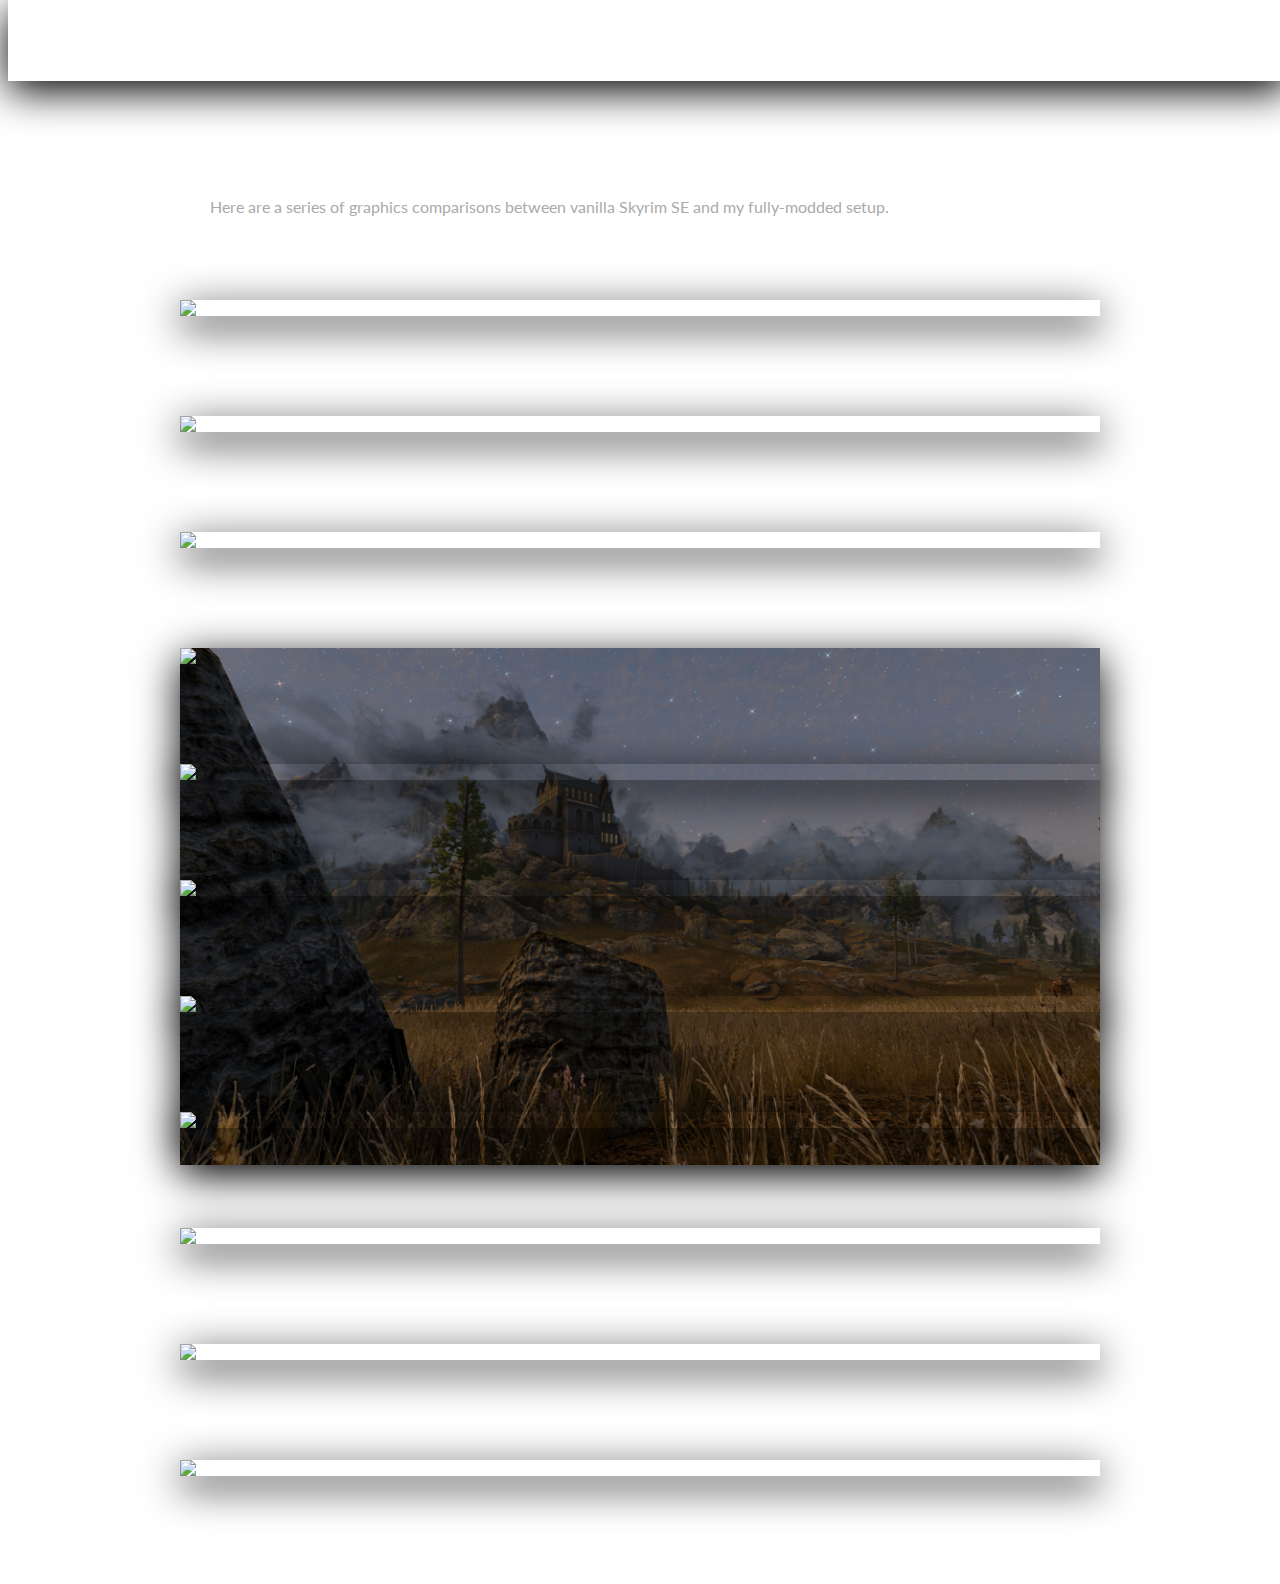
==== comparisons.html @ 58217264 "Added lightgallery plugin and responsiveness" ====
<!DOCTYPE html>
<html lang="en">
<head>

  <!-- Basic Page Needs
  –––––––––––––––––––––––––––––––––––––––––––––––––– -->
  <meta charset="utf-8">
  <title>Laconic Skyrim SE Modding Guide</title>
  <meta name="description" content="">
  <meta name="author" content="">
  <script src="js/image-compare.js"></script>

  <!-- Mobile Specific Metas
  –––––––––––––––––––––––––––––––––––––––––––––––––– -->
  <meta name="viewport" content="width=device-width, initial-scale=1">

  <!-- FONT
  –––––––––––––––––––––––––––––––––––––––––––––––––– -->
  <link href="https://fonts.googleapis.com/css?family=Fondamento|Lato" rel="stylesheet">

  <!-- CSS
  –––––––––––––––––––––––––––––––––––––––––––––––––– -->
  <link rel="stylesheet" href="css/normalize.css">
  <link rel="stylesheet" href="css/style.css">

  <!-- Favicon
  –––––––––––––––––––––––––––––––––––––––––––––––––– -->
  <link rel="icon" type="image/png" href="img/favicon.png">

</head>
<body>

  <!-- Primary Page Layout
  –––––––––––––––––––––––––––––––––––––––––––––––––– -->
  <div class="nav">
    <div class="nav-container">
      <ul>
        <li><a href="comparisons.html">COMPARISONS</a></li>
        <li><a href="index.html">HOME</a></li>
      </ul>
    </div>
  </div>

  <div class="container">

    <div class="row">
      <div class="column">
        <h1>Vanilla Comparisons</h1>
        <p>Here are a series of graphics comparisons between vanilla Skyrim SE and my fully-modded setup.</p>
      </div>
    </div>

    <div class="img-comp-container">
      <div class="img-comp-back">
        <img src="img/m_01.jpg">
      </div>
      <div class="img-comp-overlay">
        <img src="img/v_01.jpg">
      </div>
    </div>

    <div class="img-comp-container">
      <div class="img-comp-back">
        <img src="img/m_02.jpg">
      </div>
      <div class="img-comp-overlay">
        <img src="img/v_02.jpg">
      </div>
    </div>

    <div class="img-comp-container">
      <div class="img-comp-back">
        <img src="img/m_03.jpg">
      </div>
      <div class="img-comp-overlay">
        <img src="img/v_03.jpg">
      </div>
    </div>

    <div class="img-comp-container">
      <div class="img-comp-back">
        <img src="img/m_04.jpg">
      </div>
      <div class="img-comp-overlay">
        <img src="img/v_04.jpg">
      </div>
    </div>

    <div class="img-comp-container">
      <div class="img-comp-back">
        <img src="img/m_05.jpg">
      </div>
      <div class="img-comp-overlay">
        <img src="img/v_05.jpg">
      </div>
    </div>

    <div class="img-comp-container">
      <div class="img-comp-back">
        <img src="img/m_06.jpg">
      </div>
      <div class="img-comp-overlay">
        <img src="img/v_06.jpg">
      </div>
    </div>

    <div class="img-comp-container">
      <div class="img-comp-back">
        <img src="img/m_07.jpg">
      </div>
      <div class="img-comp-overlay">
        <img src="img/v_07.jpg">
      </div>
    </div>

    <div class="img-comp-container">
      <div class="img-comp-back">
        <img src="img/m_08.jpg">
      </div>
      <div class="img-comp-overlay">
        <img src="img/v_08.jpg">
      </div>
    </div>

    <div class="img-comp-container">
      <div class="img-comp-back">
        <img src="img/m_09.jpg">
      </div>
      <div class="img-comp-overlay">
        <img src="img/v_09.jpg">
      </div>
    </div>

    <div class="img-comp-container">
      <div class="img-comp-back">
        <img src="img/m_10.jpg">
      </div>
      <div class="img-comp-overlay">
        <img src="img/v_10.jpg">
      </div>
    </div>

    <div class="img-comp-container">
      <div class="img-comp-back">
        <img src="img/m_12.jpg">
      </div>
      <div class="img-comp-overlay">
        <img src="img/v_12.jpg">
      </div>
    </div>

  </div>

  <script>
    initComparisons();
  </script>

<!-- End Document
  –––––––––––––––––––––––––––––––––––––––––––––––––– -->
</body>
</html>
---- css/style.css ----
* {
  box-sizing: border-box;
}

body {
  background-image: url("../img/dark_leather.png");
}

h1, h2, h3, h4, h5, h6{
  font-family: 'Fondamento', serif;
  color: #fff;
  letter-spacing: .02em;
  margin: 0 0 20px 0;
}

h2 {
  font-size: 32px;
}

p, a {
  font-family: 'Lato', sans-serif;
  font-size: 16px;
  color: #aaa;
  line-height: 1.6em;
  margin: 0 0 20px 0;
  text-decoration: none;
}

a {
  color: #fff;
}

a:hover {
  text-decoration: underline;
}

ul {
  margin: 0;
  padding: 0;
}

.nav {
  width: 100%;
  height: auto;
  top: 0;
  position: fixed;
  background: url(../img/black_scales.png);
  z-index: 10;
  border-bottom: 1px solid #fff;
  box-shadow: 0 10px 40px 0 #000;
}

.nav-container {
  width: 320px;
  margin: 0 auto;
  height: 100%;
}

.nav-container ul {
  display: flex;
  flex-direction: row-reverse;
  list-style-type: none;
  height: 100%;
  padding: 0 30px;
}

.nav-container ul li {
  text-align: center;
  vertical-align: middle;
  height: 80px;
  line-height: 80px;
  margin-left: 30px;
}

.container {
  width: 320px;
  margin: 0 auto;
  position: relative;
  margin-top: 100px;
  display: flex;
  flex-direction: column;
}

.row {
  width: 100%;
  padding: 30px;
  display: flex;
  flex-direction: row;
  margin-bottom: 30px;
}

.column {
  width: 100%;
}

.column img {
  width: 100%;
  margin-bottom: 30px;
}

.sixty {
  width: 60%;
}

.fifty {
  width: 50%;
}

.forty {
  width: 40%;
}

.left-margin {
  margin-left: 40px;
}

.img-comp-container {
  position: relative;
  width: 100%;
  margin-bottom: 100px;
}

.img-comp-back {
  box-shadow: 0 10px 40px 0 #000;
  position: absolute;
}

.img-comp-overlay {
  position: relative;
  overflow: hidden;
}

.img-comp-container img {
  display: block;
  width: 320px;
  vertical-align: middle;
}

.img-comp-slider {
  position: absolute;
  z-index: 9;
  cursor: ew-resize;
  /*set the appearance of the slider:*/
  width: 50px;
  height: 50px;
  background-color: #039BE5;
  opacity: 0.25;
  border-radius: 50%;
  transition: opacity .3s;
}

.img-comp-slider:hover {
  opacity: .75;
}

/* Media Queries
–––––––––––––––––––––––––––––––––––––––––––––––––– */
/*
Note: The best way to structure the use of media queries is to create the queries
near the relevant code. For example, if you wanted to change the styles for buttons
on small devices, paste the mobile query code up in the buttons section and style it
there.
*/

/* Larger than a peanut */
@media (min-width: 268px) {
  .nav {
    position: relative;
  }

  .container {
    margin-top: 40px;
  }

  .container, .nav-container, .img-comp-container img {
    width: 240px;
  }

  .nav-container ul {
    flex-direction: column-reverse;
    margin: 30px 0;
  }

  .nav-container ul li {
    margin-left: 0;
    height: 50px;
    line-height: 50px;
  }

  .row {
    flex-direction: column;
  }

  .forty, .fifty, .sixty {
    width: 100%;
  }

  .left-margin {
    margin-left: 0;
  }

  .bottom-margin {
    margin-bottom: 40px;
  }
}

/* Larger than mobile */
@media (min-width: 400px) {
  .container, .nav-container, .img-comp-container img {
    width: 360px;
  }
}

/* Larger than phablet (also point when grid becomes active) */
@media (min-width: 550px) {
  .container, .nav-container, .img-comp-container img {
    width: 500px;
  }
}

/* Larger than tablet */
@media (min-width: 750px) {
  .nav {
    position: fixed;
  }

  .container, .nav-container, .img-comp-container img {
    width: 700px;
  }

  .container {
    margin-top: 100px;
  }

  .nav-container ul {
    flex-direction: row-reverse;
    margin: 0;
  }

  .nav-container ul li {
    margin-left: 40px;
    height: 80px;
    line-height: 80px;
  }

  .row {
    flex-direction: row;
  }

  .sixty {
    width: 60%;
  }

  .fifty {
    width: 50%;
  }

  .forty {
    width: 40%;
  }

  .left-margin {
    margin-left: 40px;
  }

  .bottom-margin {
    margin-bottom:; 0;
  }
}

/* Larger than desktop */
@media (min-width: 1000px) {
  .container, .nav-container, .img-comp-container img {
    width: 920px;
  }
}

/* Larger than Desktop HD */
@media (min-width: 1360px) {  
  .container, .nav-container, .img-comp-container img {
    width: 1280px;
  }
}
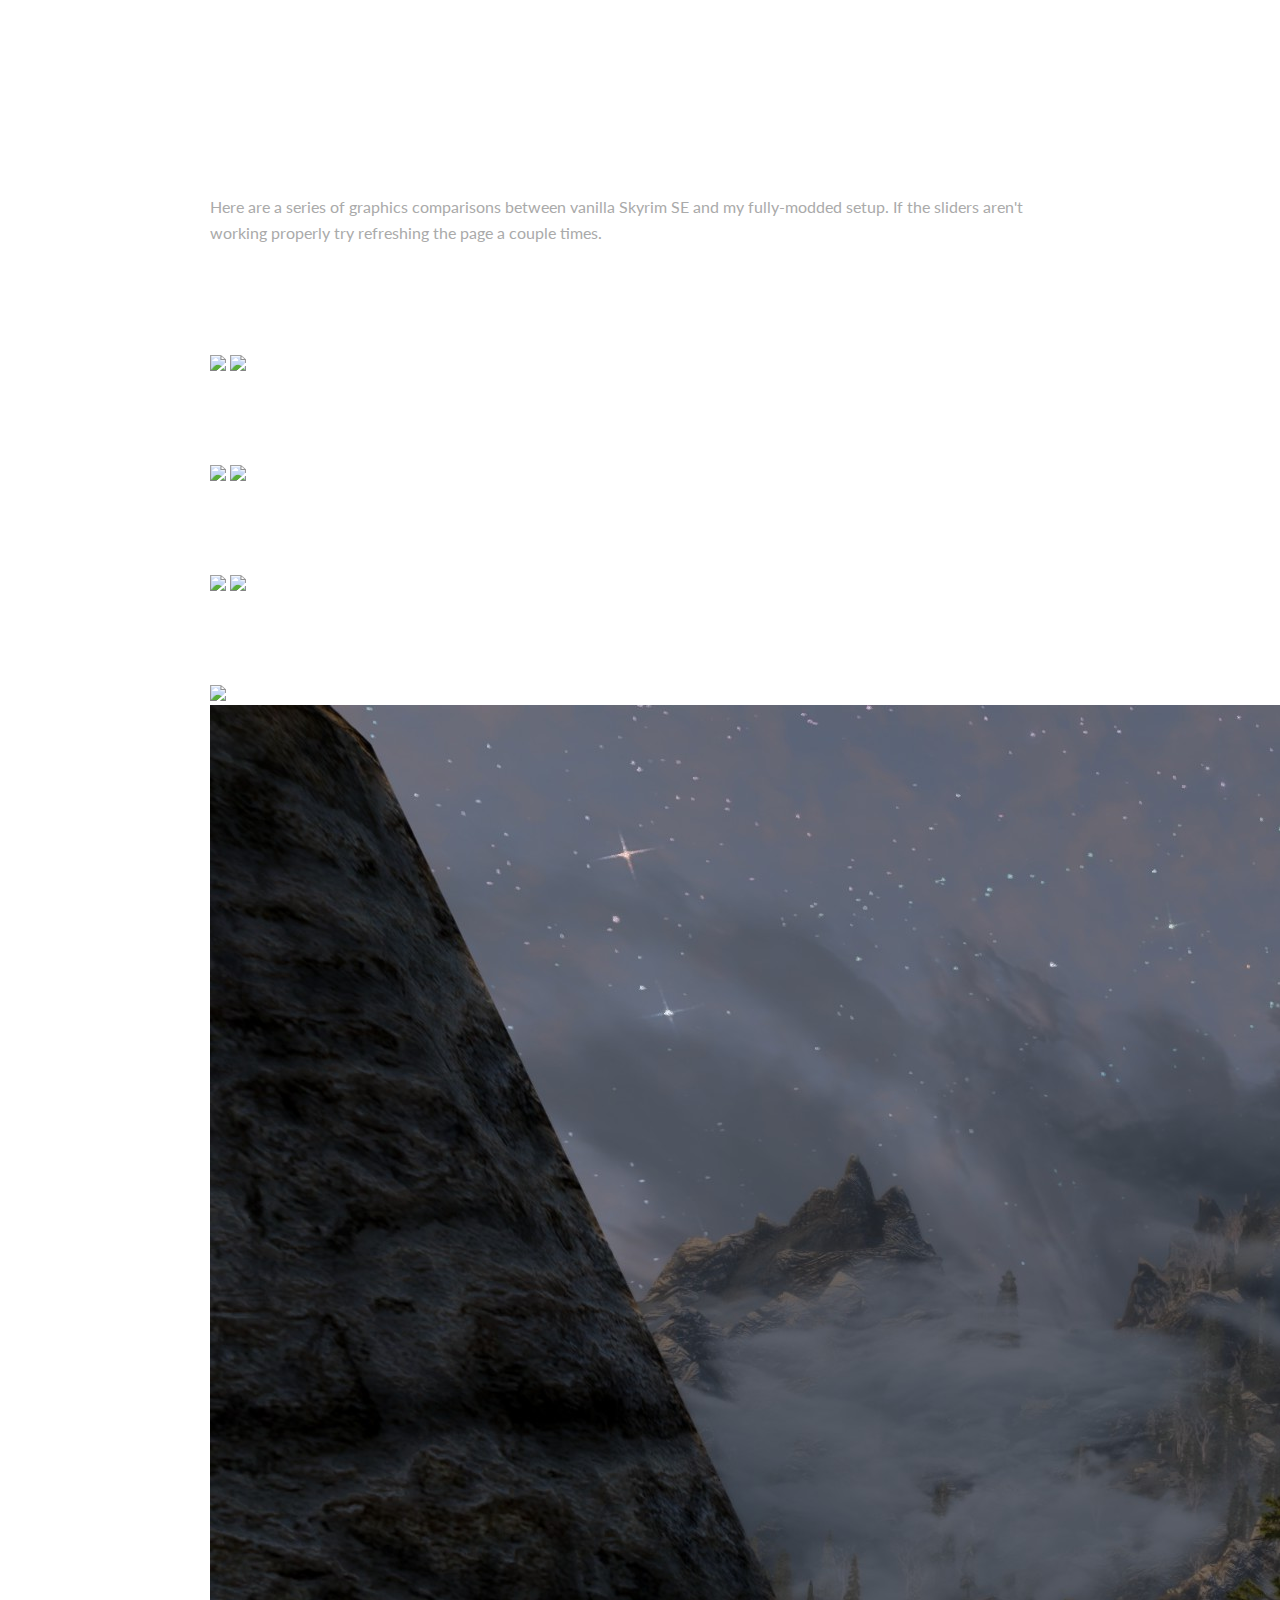
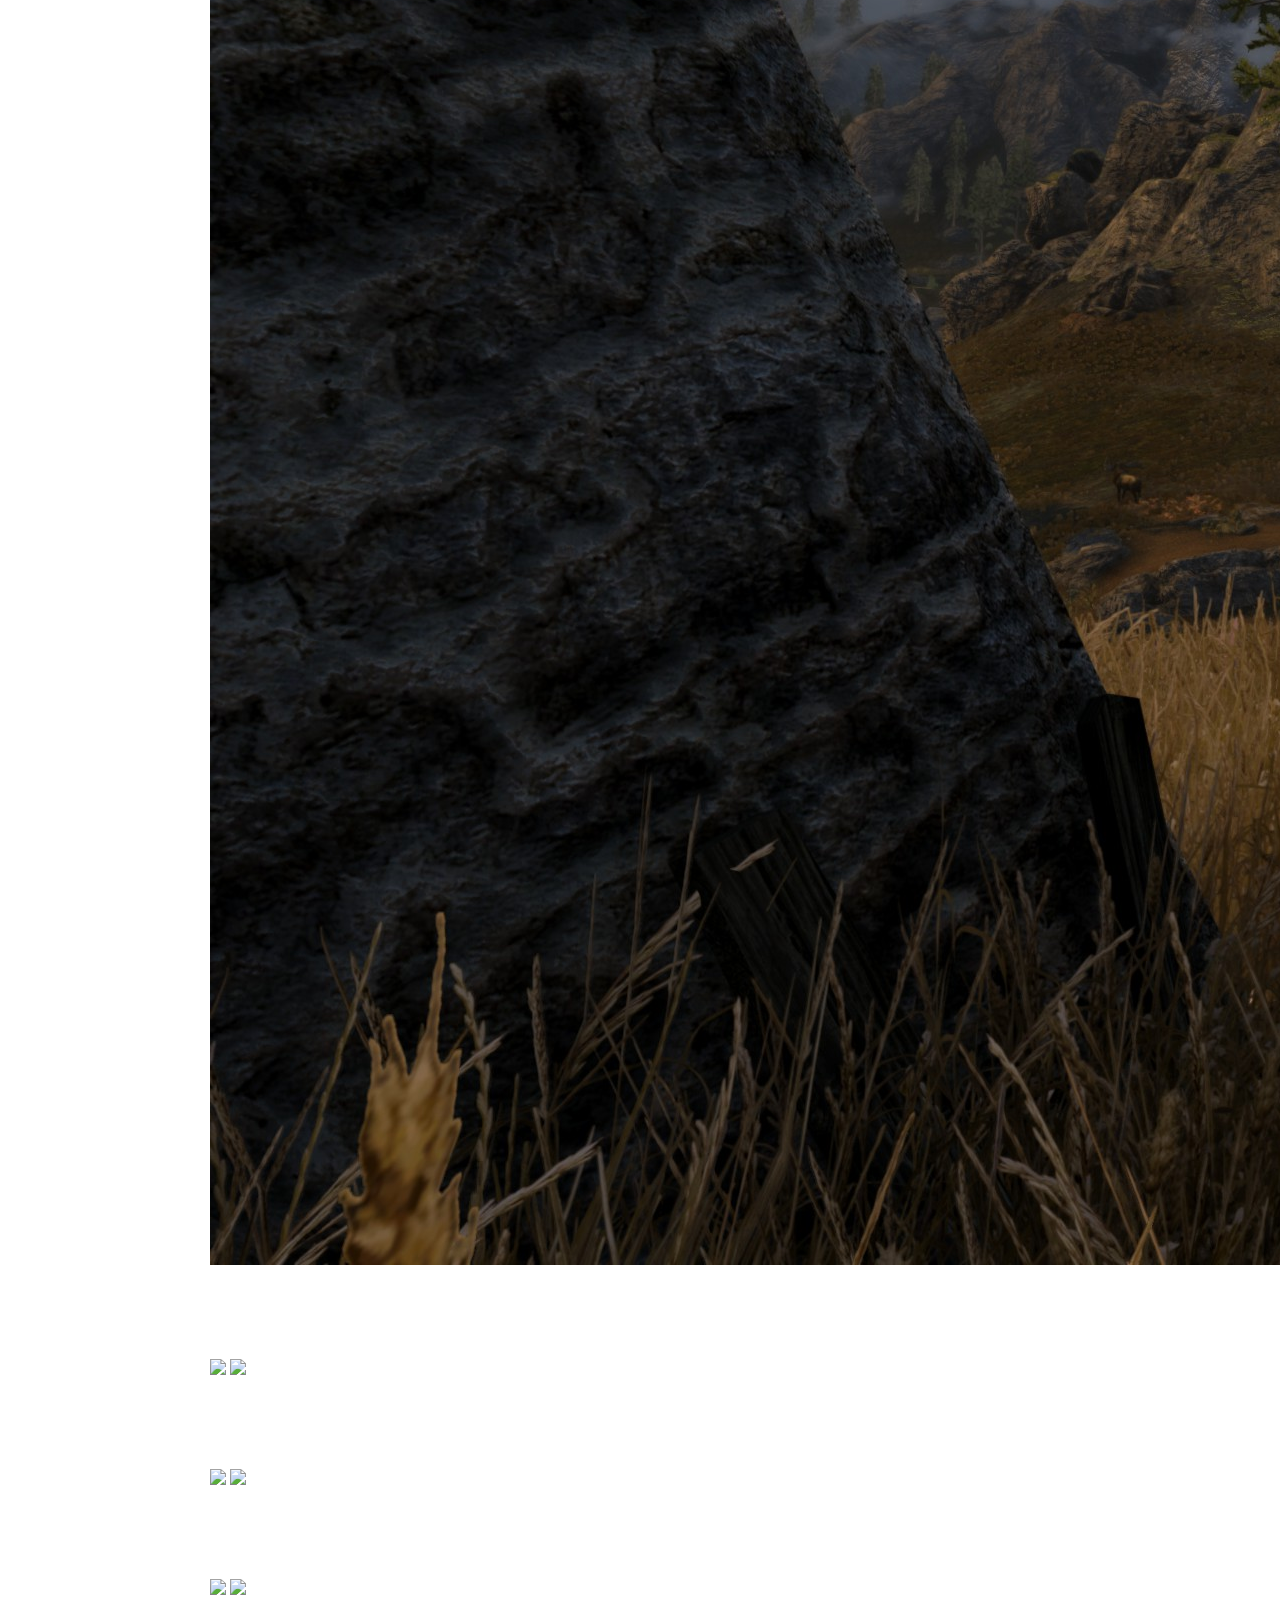
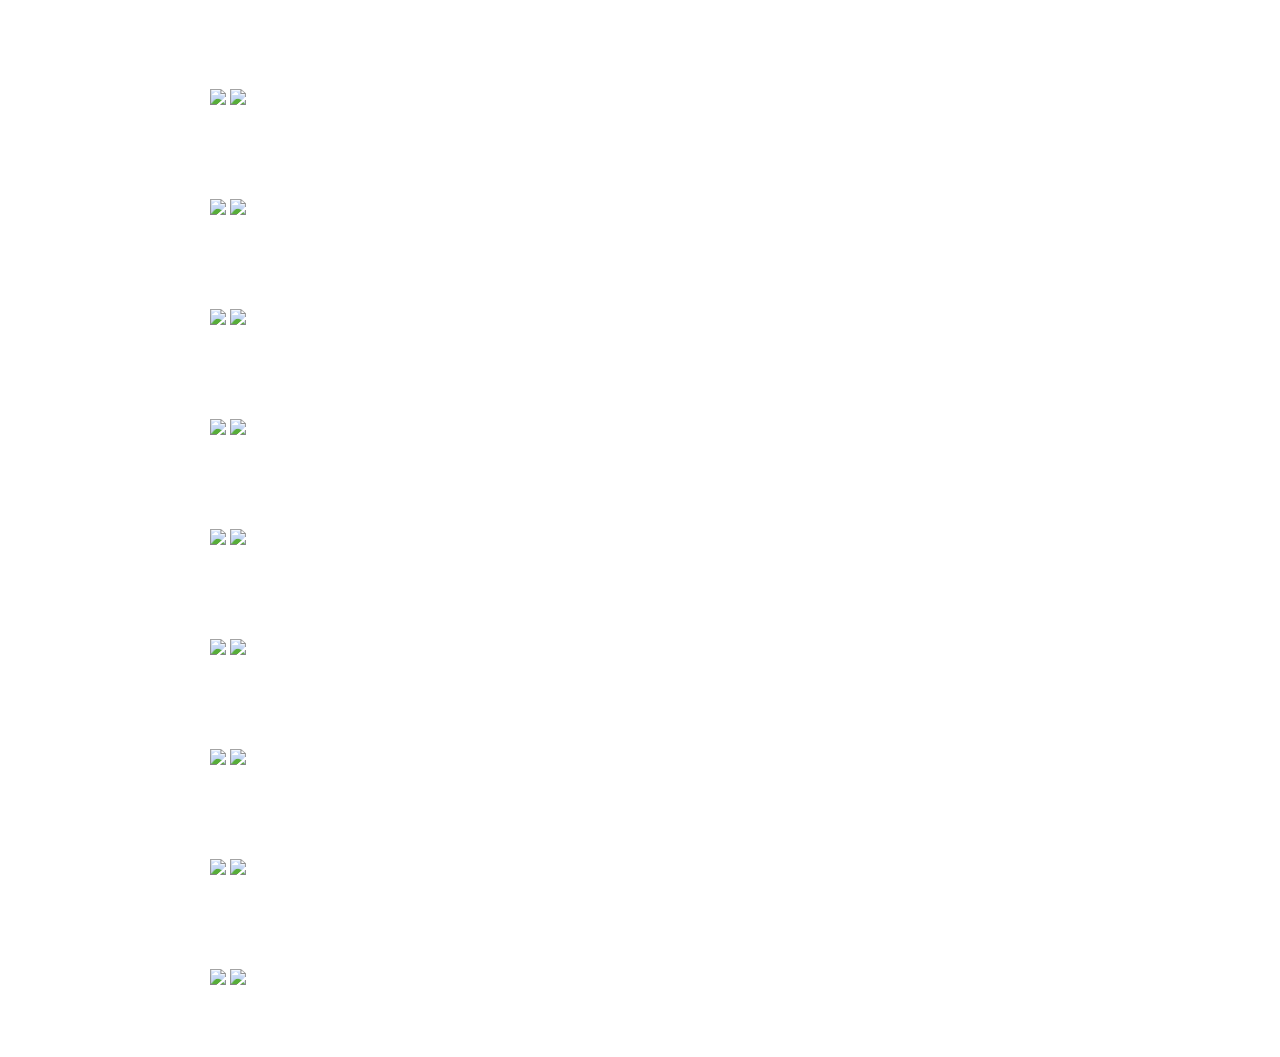
==== commit 7b38263e: "Set up html-include to work on both pages" ====
--- a/comparisons.html
+++ b/comparisons.html
@@ -8,7 +8,6 @@
   <title>Laconic Skyrim SE Modding Guide</title>
   <meta name="description" content="">
   <meta name="author" content="">
-  <script src="js/image-compare.js"></script>
 
   <!-- Mobile Specific Metas
   –––––––––––––––––––––––––––––––––––––––––––––––––– -->
@@ -16,12 +15,19 @@
 
   <!-- FONT
   –––––––––––––––––––––––––––––––––––––––––––––––––– -->
-  <link href="https://fonts.googleapis.com/css?family=Fondamento|Lato" rel="stylesheet">
+  <link href="https://fonts.googleapis.com/css?family=Fondamento|Lato:400,900|Lora" rel="stylesheet">
 
   <!-- CSS
   –––––––––––––––––––––––––––––––––––––––––––––––––– -->
-  <link rel="stylesheet" href="css/normalize.css">
-  <link rel="stylesheet" href="css/style.css">
+  <link rel="stylesheet" href="css/normalize.css" type="text/css" />
+  <link rel="stylesheet" href="css/style.css" type="text/css" />
+  <link rel="stylesheet" href="css/lightgallery.css" type="text/css" /> 
+  <link rel="stylesheet" href="css/cocoen.min.css" type="text/css" />
+
+  <!-- JS
+  –––––––––––––––––––––––––––––––––––––––––––––––––– -->
+  <script src="js/image-compare.js"></script>
+  <script src="js/include.js"></script>
 
   <!-- Favicon
   –––––––––––––––––––––––––––––––––––––––––––––––––– -->
@@ -32,6 +38,8 @@
 
   <!-- Primary Page Layout
   –––––––––––––––––––––––––––––––––––––––––––––––––– -->
+  <div w3-include-html="nav.html"></div>
+  <!--
   <div class="nav">
     <div class="nav-container">
       <ul>
@@ -39,120 +47,142 @@
         <li><a href="index.html">HOME</a></li>
       </ul>
     </div>
-  </div>
+  </div>-->
 
   <div class="container">
 
     <div class="row">
       <div class="column">
         <h1>Vanilla Comparisons</h1>
-        <p>Here are a series of graphics comparisons between vanilla Skyrim SE and my fully-modded setup.</p>
+        <p>Here are a series of graphics comparisons between vanilla Skyrim SE and my fully-modded setup. If the sliders aren't working properly try refreshing the page a couple times.</p>
       </div>
     </div>
 
-    <div class="img-comp-container">
-      <div class="img-comp-back">
+    <div class="row img-comp">
+      <div class="cocoen">
+        <img src="img/v_01.jpg">
         <img src="img/m_01.jpg">
-      </div>
-      <div class="img-comp-overlay">
-        <img src="img/v_01.jpg">
       </div>
     </div>
 
-    <div class="img-comp-container">
-      <div class="img-comp-back">
+    <div class="row img-comp">
+      <div class="cocoen">
+        <img src="img/v_02.jpg">
         <img src="img/m_02.jpg">
-      </div>
-      <div class="img-comp-overlay">
-        <img src="img/v_02.jpg">
       </div>
     </div>
 
-    <div class="img-comp-container">
-      <div class="img-comp-back">
+    <div class="row img-comp">
+      <div class="cocoen">
+        <img src="img/v_03.jpg">
         <img src="img/m_03.jpg">
-      </div>
-      <div class="img-comp-overlay">
-        <img src="img/v_03.jpg">
       </div>
     </div>
 
-    <div class="img-comp-container">
-      <div class="img-comp-back">
+    <div class="row img-comp">
+      <div class="cocoen">
+        <img src="img/v_04.jpg">
         <img src="img/m_04.jpg">
-      </div>
-      <div class="img-comp-overlay">
-        <img src="img/v_04.jpg">
       </div>
     </div>
 
-    <div class="img-comp-container">
-      <div class="img-comp-back">
+    <div class="row img-comp">
+      <div class="cocoen">
+        <img src="img/v_05.jpg">
         <img src="img/m_05.jpg">
-      </div>
-      <div class="img-comp-overlay">
-        <img src="img/v_05.jpg">
       </div>
     </div>
 
-    <div class="img-comp-container">
-      <div class="img-comp-back">
+    <div class="row img-comp">
+      <div class="cocoen">
+        <img src="img/v_06.jpg">
         <img src="img/m_06.jpg">
-      </div>
-      <div class="img-comp-overlay">
-        <img src="img/v_06.jpg">
       </div>
     </div>
 
-    <div class="img-comp-container">
-      <div class="img-comp-back">
+    <div class="row img-comp">
+      <div class="cocoen">
+        <img src="img/v_07.jpg">
         <img src="img/m_07.jpg">
-      </div>
-      <div class="img-comp-overlay">
-        <img src="img/v_07.jpg">
       </div>
     </div>
 
-    <div class="img-comp-container">
-      <div class="img-comp-back">
+    <div class="row img-comp">
+      <div class="cocoen">
+        <img src="img/v_08.jpg">
         <img src="img/m_08.jpg">
-      </div>
-      <div class="img-comp-overlay">
-        <img src="img/v_08.jpg">
       </div>
     </div>
 
-    <div class="img-comp-container">
-      <div class="img-comp-back">
+    <div class="row img-comp">
+      <div class="cocoen">
+        <img src="img/v_09.jpg">
         <img src="img/m_09.jpg">
-      </div>
-      <div class="img-comp-overlay">
-        <img src="img/v_09.jpg">
       </div>
     </div>
 
-    <div class="img-comp-container">
-      <div class="img-comp-back">
+    <div class="row img-comp">
+      <div class="cocoen">
+        <img src="img/v_10.jpg">
         <img src="img/m_10.jpg">
-      </div>
-      <div class="img-comp-overlay">
-        <img src="img/v_10.jpg">
       </div>
     </div>
 
-    <div class="img-comp-container">
-      <div class="img-comp-back">
+    <div class="row img-comp">
+      <div class="cocoen">
+        <img src="img/v_11.jpg">
+        <img src="img/m_11.jpg">
+      </div>
+    </div>
+
+    <div class="row img-comp">
+      <div class="cocoen">
+        <img src="img/v_12.jpg">
         <img src="img/m_12.jpg">
       </div>
-      <div class="img-comp-overlay">
-        <img src="img/v_12.jpg">
+    </div>
+
+    <div class="row img-comp">
+      <div class="cocoen">
+        <img src="img/v_13.jpg">
+        <img src="img/m_13.jpg">
+      </div>
+    </div>
+
+    <div class="row img-comp">
+      <div class="cocoen">
+        <img src="img/v_14.jpg">
+        <img src="img/m_14.jpg">
+      </div>
+    </div>
+
+    <div class="row img-comp">
+      <div class="cocoen">
+        <img src="img/v_15.jpg">
+        <img src="img/m_15.jpg">
+      </div>
+    </div>
+
+    <div class="row img-comp">
+      <div class="cocoen">
+        <img src="img/v_16.jpg">
+        <img src="img/m_16.jpg">
       </div>
     </div>
 
   </div>
 
+  <script src="js/cocoen.min.js"></script>
   <script>
-    initComparisons();
+    window.addEventListener("load", function(){
+      document.querySelectorAll('.cocoen').forEach(function(element){
+        new Cocoen(element);
+      });
+    });
+  </script>
+
+  <script>
+    includeHTML();
   </script>
 
 <!-- End Document
--- a/css/lightgallery.css
+++ b/css/lightgallery.css
@@ -0,0 +1,978 @@
+@font-face {
+  font-family: 'lg';
+  src: url("../fonts/lg.eot?n1z373");
+  src: url("../fonts/lg.eot?#iefixn1z373") format("embedded-opentype"), url("../fonts/lg.woff?n1z373") format("woff"), url("../fonts/lg.ttf?n1z373") format("truetype"), url("../fonts/lg.svg?n1z373#lg") format("svg");
+  font-weight: normal;
+  font-style: normal;
+}
+.lg-icon {
+  font-family: 'lg';
+  speak: none;
+  font-style: normal;
+  font-weight: normal;
+  font-variant: normal;
+  text-transform: none;
+  line-height: 1;
+  /* Better Font Rendering =========== */
+  -webkit-font-smoothing: antialiased;
+  -moz-osx-font-smoothing: grayscale;
+}
+
+.lg-actions .lg-next, .lg-actions .lg-prev {
+  background-color: rgba(0, 0, 0, 0.45);
+  border-radius: 2px;
+  color: #999;
+  cursor: pointer;
+  display: block;
+  font-size: 22px;
+  margin-top: -10px;
+  padding: 8px 10px 9px;
+  position: absolute;
+  top: 50%;
+  z-index: 1080;
+}
+.lg-actions .lg-next.disabled, .lg-actions .lg-prev.disabled {
+  pointer-events: none;
+  opacity: 0.5;
+}
+.lg-actions .lg-next:hover, .lg-actions .lg-prev:hover {
+  color: #FFF;
+}
+.lg-actions .lg-next {
+  right: 20px;
+}
+.lg-actions .lg-next:before {
+  content: "\e095";
+}
+.lg-actions .lg-prev {
+  left: 20px;
+}
+.lg-actions .lg-prev:after {
+  content: "\e094";
+}
+
+@-webkit-keyframes lg-right-end {
+  0% {
+    left: 0;
+  }
+  50% {
+    left: -30px;
+  }
+  100% {
+    left: 0;
+  }
+}
+@-moz-keyframes lg-right-end {
+  0% {
+    left: 0;
+  }
+  50% {
+    left: -30px;
+  }
+  100% {
+    left: 0;
+  }
+}
+@-ms-keyframes lg-right-end {
+  0% {
+    left: 0;
+  }
+  50% {
+    left: -30px;
+  }
+  100% {
+    left: 0;
+  }
+}
+@keyframes lg-right-end {
+  0% {
+    left: 0;
+  }
+  50% {
+    left: -30px;
+  }
+  100% {
+    left: 0;
+  }
+}
+@-webkit-keyframes lg-left-end {
+  0% {
+    left: 0;
+  }
+  50% {
+    left: 30px;
+  }
+  100% {
+    left: 0;
+  }
+}
+@-moz-keyframes lg-left-end {
+  0% {
+    left: 0;
+  }
+  50% {
+    left: 30px;
+  }
+  100% {
+    left: 0;
+  }
+}
+@-ms-keyframes lg-left-end {
+  0% {
+    left: 0;
+  }
+  50% {
+    left: 30px;
+  }
+  100% {
+    left: 0;
+  }
+}
+@keyframes lg-left-end {
+  0% {
+    left: 0;
+  }
+  50% {
+    left: 30px;
+  }
+  100% {
+    left: 0;
+  }
+}
+.lg-outer.lg-right-end .lg-object {
+  -webkit-animation: lg-right-end 0.3s;
+  -o-animation: lg-right-end 0.3s;
+  animation: lg-right-end 0.3s;
+  position: relative;
+}
+.lg-outer.lg-left-end .lg-object {
+  -webkit-animation: lg-left-end 0.3s;
+  -o-animation: lg-left-end 0.3s;
+  animation: lg-left-end 0.3s;
+  position: relative;
+}
+
+.lg-toolbar {
+  z-index: 1082;
+  left: 0;
+  position: absolute;
+  top: 0;
+  width: 100%;
+  background-color: rgba(0, 0, 0, 0.45);
+}
+.lg-toolbar .lg-icon {
+  color: #999;
+  cursor: pointer;
+  float: right;
+  font-size: 24px;
+  height: 47px;
+  line-height: 27px;
+  padding: 10px 0;
+  text-align: center;
+  width: 50px;
+  text-decoration: none !important;
+  outline: medium none;
+  -webkit-transition: color 0.2s linear;
+  -o-transition: color 0.2s linear;
+  transition: color 0.2s linear;
+}
+.lg-toolbar .lg-icon:hover {
+  color: #FFF;
+}
+.lg-toolbar .lg-close:after {
+  content: "\e070";
+}
+.lg-toolbar .lg-download:after {
+  content: "\e0f2";
+}
+
+.lg-sub-html {
+  background-color: rgba(0, 0, 0, 0.45);
+  bottom: 0;
+  color: #EEE;
+  font-size: 16px;
+  left: 0;
+  padding: 10px 40px;
+  position: fixed;
+  right: 0;
+  text-align: center;
+  z-index: 1080;
+}
+.lg-sub-html h4 {
+  margin: 0;
+  font-size: 13px;
+  font-weight: bold;
+}
+.lg-sub-html p {
+  font-size: 12px;
+  margin: 5px 0 0;
+}
+
+#lg-counter {
+  color: #999;
+  display: inline-block;
+  font-size: 16px;
+  padding-left: 20px;
+  padding-top: 12px;
+  vertical-align: middle;
+}
+
+.lg-toolbar, .lg-prev, .lg-next {
+  opacity: 1;
+  -webkit-transition: -webkit-transform 0.35s cubic-bezier(0, 0, 0.25, 1) 0s, opacity 0.35s cubic-bezier(0, 0, 0.25, 1) 0s, color 0.2s linear;
+  -moz-transition: -moz-transform 0.35s cubic-bezier(0, 0, 0.25, 1) 0s, opacity 0.35s cubic-bezier(0, 0, 0.25, 1) 0s, color 0.2s linear;
+  -o-transition: -o-transform 0.35s cubic-bezier(0, 0, 0.25, 1) 0s, opacity 0.35s cubic-bezier(0, 0, 0.25, 1) 0s, color 0.2s linear;
+  transition: transform 0.35s cubic-bezier(0, 0, 0.25, 1) 0s, opacity 0.35s cubic-bezier(0, 0, 0.25, 1) 0s, color 0.2s linear;
+}
+
+.lg-hide-items .lg-prev {
+  opacity: 0;
+  -webkit-transform: translate3d(-10px, 0, 0);
+  transform: translate3d(-10px, 0, 0);
+}
+.lg-hide-items .lg-next {
+  opacity: 0;
+  -webkit-transform: translate3d(10px, 0, 0);
+  transform: translate3d(10px, 0, 0);
+}
+.lg-hide-items .lg-toolbar {
+  opacity: 0;
+  -webkit-transform: translate3d(0, -10px, 0);
+  transform: translate3d(0, -10px, 0);
+}
+
+body:not(.lg-from-hash) .lg-outer.lg-start-zoom .lg-object {
+  -webkit-transform: scale3d(0.5, 0.5, 0.5);
+  transform: scale3d(0.5, 0.5, 0.5);
+  opacity: 0;
+  -webkit-transition: -webkit-transform 250ms cubic-bezier(0, 0, 0.25, 1) 0s, opacity 250ms cubic-bezier(0, 0, 0.25, 1) !important;
+  -moz-transition: -moz-transform 250ms cubic-bezier(0, 0, 0.25, 1) 0s, opacity 250ms cubic-bezier(0, 0, 0.25, 1) !important;
+  -o-transition: -o-transform 250ms cubic-bezier(0, 0, 0.25, 1) 0s, opacity 250ms cubic-bezier(0, 0, 0.25, 1) !important;
+  transition: transform 250ms cubic-bezier(0, 0, 0.25, 1) 0s, opacity 250ms cubic-bezier(0, 0, 0.25, 1) !important;
+  -webkit-transform-origin: 50% 50%;
+  -moz-transform-origin: 50% 50%;
+  -ms-transform-origin: 50% 50%;
+  transform-origin: 50% 50%;
+}
+body:not(.lg-from-hash) .lg-outer.lg-start-zoom .lg-item.lg-complete .lg-object {
+  -webkit-transform: scale3d(1, 1, 1);
+  transform: scale3d(1, 1, 1);
+  opacity: 1;
+}
+
+.lg-outer .lg-thumb-outer {
+  background-color: #0D0A0A;
+  bottom: 0;
+  position: absolute;
+  width: 100%;
+  z-index: 1080;
+  max-height: 350px;
+  -webkit-transform: translate3d(0, 100%, 0);
+  transform: translate3d(0, 100%, 0);
+  -webkit-transition: -webkit-transform 0.25s cubic-bezier(0, 0, 0.25, 1) 0s;
+  -moz-transition: -moz-transform 0.25s cubic-bezier(0, 0, 0.25, 1) 0s;
+  -o-transition: -o-transform 0.25s cubic-bezier(0, 0, 0.25, 1) 0s;
+  transition: transform 0.25s cubic-bezier(0, 0, 0.25, 1) 0s;
+}
+.lg-outer .lg-thumb-outer.lg-grab .lg-thumb-item {
+  cursor: -webkit-grab;
+  cursor: -moz-grab;
+  cursor: -o-grab;
+  cursor: -ms-grab;
+  cursor: grab;
+}
+.lg-outer .lg-thumb-outer.lg-grabbing .lg-thumb-item {
+  cursor: move;
+  cursor: -webkit-grabbing;
+  cursor: -moz-grabbing;
+  cursor: -o-grabbing;
+  cursor: -ms-grabbing;
+  cursor: grabbing;
+}
+.lg-outer .lg-thumb-outer.lg-dragging .lg-thumb {
+  -webkit-transition-duration: 0s !important;
+  transition-duration: 0s !important;
+}
+.lg-outer.lg-thumb-open .lg-thumb-outer {
+  -webkit-transform: translate3d(0, 0%, 0);
+  transform: translate3d(0, 0%, 0);
+}
+.lg-outer .lg-thumb {
+  padding: 10px 0;
+  height: 100%;
+  margin-bottom: -5px;
+}
+.lg-outer .lg-thumb-item {
+  border-radius: 5px;
+  cursor: pointer;
+  float: left;
+  overflow: hidden;
+  height: 100%;
+  border: 2px solid #FFF;
+  border-radius: 4px;
+  margin-bottom: 5px;
+}
+@media (min-width: 1025px) {
+  .lg-outer .lg-thumb-item {
+    -webkit-transition: border-color 0.25s ease;
+    -o-transition: border-color 0.25s ease;
+    transition: border-color 0.25s ease;
+  }
+}
+.lg-outer .lg-thumb-item.active, .lg-outer .lg-thumb-item:hover {
+  border-color: #a90707;
+}
+.lg-outer .lg-thumb-item img {
+  width: 100%;
+  height: 100%;
+  object-fit: cover;
+}
+.lg-outer.lg-has-thumb .lg-item {
+  padding-bottom: 120px;
+}
+.lg-outer.lg-can-toggle .lg-item {
+  padding-bottom: 0;
+}
+.lg-outer.lg-pull-caption-up .lg-sub-html {
+  -webkit-transition: bottom 0.25s ease;
+  -o-transition: bottom 0.25s ease;
+  transition: bottom 0.25s ease;
+}
+.lg-outer.lg-pull-caption-up.lg-thumb-open .lg-sub-html {
+  bottom: 100px;
+}
+.lg-outer .lg-toggle-thumb {
+  background-color: #0D0A0A;
+  border-radius: 2px 2px 0 0;
+  color: #999;
+  cursor: pointer;
+  font-size: 24px;
+  height: 39px;
+  line-height: 27px;
+  padding: 5px 0;
+  position: absolute;
+  right: 20px;
+  text-align: center;
+  top: -39px;
+  width: 50px;
+}
+.lg-outer .lg-toggle-thumb:after {
+  content: "\e1ff";
+}
+.lg-outer .lg-toggle-thumb:hover {
+  color: #FFF;
+}
+
+.lg-outer .lg-video-cont {
+  display: inline-block;
+  vertical-align: middle;
+  max-width: 1140px;
+  max-height: 100%;
+  width: 100%;
+  padding: 0 5px;
+}
+.lg-outer .lg-video {
+  width: 100%;
+  height: 0;
+  padding-bottom: 56.25%;
+  overflow: hidden;
+  position: relative;
+}
+.lg-outer .lg-video .lg-object {
+  display: inline-block;
+  position: absolute;
+  top: 0;
+  left: 0;
+  width: 100% !important;
+  height: 100% !important;
+}
+.lg-outer .lg-video .lg-video-play {
+  width: 84px;
+  height: 59px;
+  position: absolute;
+  left: 50%;
+  top: 50%;
+  margin-left: -42px;
+  margin-top: -30px;
+  z-index: 1080;
+  cursor: pointer;
+}
+.lg-outer .lg-has-vimeo .lg-video-play {
+  background: url("../img/vimeo-play.png") no-repeat scroll 0 0 transparent;
+}
+.lg-outer .lg-has-vimeo:hover .lg-video-play {
+  background: url("../img/vimeo-play.png") no-repeat scroll 0 -58px transparent;
+}
+.lg-outer .lg-has-html5 .lg-video-play {
+  background: transparent url("../img/video-play.png") no-repeat scroll 0 0;
+  height: 64px;
+  margin-left: -32px;
+  margin-top: -32px;
+  width: 64px;
+  opacity: 0.8;
+}
+.lg-outer .lg-has-html5:hover .lg-video-play {
+  opacity: 1;
+}
+.lg-outer .lg-has-youtube .lg-video-play {
+  background: url("../img/youtube-play.png") no-repeat scroll 0 0 transparent;
+}
+.lg-outer .lg-has-youtube:hover .lg-video-play {
+  background: url("../img/youtube-play.png") no-repeat scroll 0 -60px transparent;
+}
+.lg-outer .lg-video-object {
+  width: 100% !important;
+  height: 100% !important;
+  position: absolute;
+  top: 0;
+  left: 0;
+}
+.lg-outer .lg-has-video .lg-video-object {
+  visibility: hidden;
+}
+.lg-outer .lg-has-video.lg-video-playing .lg-object, .lg-outer .lg-has-video.lg-video-playing .lg-video-play {
+  display: none;
+}
+.lg-outer .lg-has-video.lg-video-playing .lg-video-object {
+  visibility: visible;
+}
+
+.lg-progress-bar {
+  background-color: #333;
+  height: 5px;
+  left: 0;
+  position: absolute;
+  top: 0;
+  width: 100%;
+  z-index: 1083;
+  opacity: 0;
+  -webkit-transition: opacity 0.08s ease 0s;
+  -moz-transition: opacity 0.08s ease 0s;
+  -o-transition: opacity 0.08s ease 0s;
+  transition: opacity 0.08s ease 0s;
+}
+.lg-progress-bar .lg-progress {
+  background-color: #a90707;
+  height: 5px;
+  width: 0;
+}
+.lg-progress-bar.lg-start .lg-progress {
+  width: 100%;
+}
+.lg-show-autoplay .lg-progress-bar {
+  opacity: 1;
+}
+
+.lg-autoplay-button:after {
+  content: "\e01d";
+}
+.lg-show-autoplay .lg-autoplay-button:after {
+  content: "\e01a";
+}
+
+.lg-outer.lg-css3.lg-zoom-dragging .lg-item.lg-complete.lg-zoomable .lg-img-wrap, .lg-outer.lg-css3.lg-zoom-dragging .lg-item.lg-complete.lg-zoomable .lg-image {
+  -webkit-transition-duration: 0s;
+  transition-duration: 0s;
+}
+.lg-outer.lg-use-transition-for-zoom .lg-item.lg-complete.lg-zoomable .lg-img-wrap {
+  -webkit-transition: -webkit-transform 0.3s cubic-bezier(0, 0, 0.25, 1) 0s;
+  -moz-transition: -moz-transform 0.3s cubic-bezier(0, 0, 0.25, 1) 0s;
+  -o-transition: -o-transform 0.3s cubic-bezier(0, 0, 0.25, 1) 0s;
+  transition: transform 0.3s cubic-bezier(0, 0, 0.25, 1) 0s;
+}
+.lg-outer.lg-use-left-for-zoom .lg-item.lg-complete.lg-zoomable .lg-img-wrap {
+  -webkit-transition: left 0.3s cubic-bezier(0, 0, 0.25, 1) 0s, top 0.3s cubic-bezier(0, 0, 0.25, 1) 0s;
+  -moz-transition: left 0.3s cubic-bezier(0, 0, 0.25, 1) 0s, top 0.3s cubic-bezier(0, 0, 0.25, 1) 0s;
+  -o-transition: left 0.3s cubic-bezier(0, 0, 0.25, 1) 0s, top 0.3s cubic-bezier(0, 0, 0.25, 1) 0s;
+  transition: left 0.3s cubic-bezier(0, 0, 0.25, 1) 0s, top 0.3s cubic-bezier(0, 0, 0.25, 1) 0s;
+}
+.lg-outer .lg-item.lg-complete.lg-zoomable .lg-img-wrap {
+  -webkit-transform: translate3d(0, 0, 0);
+  transform: translate3d(0, 0, 0);
+  -webkit-backface-visibility: hidden;
+  -moz-backface-visibility: hidden;
+  backface-visibility: hidden;
+}
+.lg-outer .lg-item.lg-complete.lg-zoomable .lg-image {
+  -webkit-transform: scale3d(1, 1, 1);
+  transform: scale3d(1, 1, 1);
+  -webkit-transition: -webkit-transform 0.3s cubic-bezier(0, 0, 0.25, 1) 0s, opacity 0.15s !important;
+  -moz-transition: -moz-transform 0.3s cubic-bezier(0, 0, 0.25, 1) 0s, opacity 0.15s !important;
+  -o-transition: -o-transform 0.3s cubic-bezier(0, 0, 0.25, 1) 0s, opacity 0.15s !important;
+  transition: transform 0.3s cubic-bezier(0, 0, 0.25, 1) 0s, opacity 0.15s !important;
+  -webkit-transform-origin: 0 0;
+  -moz-transform-origin: 0 0;
+  -ms-transform-origin: 0 0;
+  transform-origin: 0 0;
+  -webkit-backface-visibility: hidden;
+  -moz-backface-visibility: hidden;
+  backface-visibility: hidden;
+}
+
+#lg-zoom-in:after {
+  content: "\e311";
+}
+
+#lg-actual-size {
+  font-size: 20px;
+}
+#lg-actual-size:after {
+  content: "\e033";
+}
+
+#lg-zoom-out {
+  opacity: 0.5;
+  pointer-events: none;
+}
+#lg-zoom-out:after {
+  content: "\e312";
+}
+.lg-zoomed #lg-zoom-out {
+  opacity: 1;
+  pointer-events: auto;
+}
+
+.lg-outer .lg-pager-outer {
+  bottom: 60px;
+  left: 0;
+  position: absolute;
+  right: 0;
+  text-align: center;
+  z-index: 1080;
+  height: 10px;
+}
+.lg-outer .lg-pager-outer.lg-pager-hover .lg-pager-cont {
+  overflow: visible;
+}
+.lg-outer .lg-pager-cont {
+  cursor: pointer;
+  display: inline-block;
+  overflow: hidden;
+  position: relative;
+  vertical-align: top;
+  margin: 0 5px;
+}
+.lg-outer .lg-pager-cont:hover .lg-pager-thumb-cont {
+  opacity: 1;
+  -webkit-transform: translate3d(0, 0, 0);
+  transform: translate3d(0, 0, 0);
+}
+.lg-outer .lg-pager-cont.lg-pager-active .lg-pager {
+  box-shadow: 0 0 0 2px white inset;
+}
+.lg-outer .lg-pager-thumb-cont {
+  background-color: #fff;
+  color: #FFF;
+  bottom: 100%;
+  height: 83px;
+  left: 0;
+  margin-bottom: 20px;
+  margin-left: -60px;
+  opacity: 0;
+  padding: 5px;
+  position: absolute;
+  width: 120px;
+  border-radius: 3px;
+  -webkit-transition: opacity 0.15s ease 0s, -webkit-transform 0.15s ease 0s;
+  -moz-transition: opacity 0.15s ease 0s, -moz-transform 0.15s ease 0s;
+  -o-transition: opacity 0.15s ease 0s, -o-transform 0.15s ease 0s;
+  transition: opacity 0.15s ease 0s, transform 0.15s ease 0s;
+  -webkit-transform: translate3d(0, 5px, 0);
+  transform: translate3d(0, 5px, 0);
+}
+.lg-outer .lg-pager-thumb-cont img {
+  width: 100%;
+  height: 100%;
+}
+.lg-outer .lg-pager {
+  background-color: rgba(255, 255, 255, 0.5);
+  border-radius: 50%;
+  box-shadow: 0 0 0 8px rgba(255, 255, 255, 0.7) inset;
+  display: block;
+  height: 12px;
+  -webkit-transition: box-shadow 0.3s ease 0s;
+  -o-transition: box-shadow 0.3s ease 0s;
+  transition: box-shadow 0.3s ease 0s;
+  width: 12px;
+}
+.lg-outer .lg-pager:hover, .lg-outer .lg-pager:focus {
+  box-shadow: 0 0 0 8px white inset;
+}
+.lg-outer .lg-caret {
+  border-left: 10px solid transparent;
+  border-right: 10px solid transparent;
+  border-top: 10px dashed;
+  bottom: -10px;
+  display: inline-block;
+  height: 0;
+  left: 50%;
+  margin-left: -5px;
+  position: absolute;
+  vertical-align: middle;
+  width: 0;
+}
+
+.lg-fullscreen:after {
+  content: "\e20c";
+}
+.lg-fullscreen-on .lg-fullscreen:after {
+  content: "\e20d";
+}
+
+.lg-outer #lg-dropdown-overlay {
+  background-color: rgba(0, 0, 0, 0.25);
+  bottom: 0;
+  cursor: default;
+  left: 0;
+  position: fixed;
+  right: 0;
+  top: 0;
+  z-index: 1081;
+  opacity: 0;
+  visibility: hidden;
+  -webkit-transition: visibility 0s linear 0.18s, opacity 0.18s linear 0s;
+  -o-transition: visibility 0s linear 0.18s, opacity 0.18s linear 0s;
+  transition: visibility 0s linear 0.18s, opacity 0.18s linear 0s;
+}
+.lg-outer.lg-dropdown-active .lg-dropdown, .lg-outer.lg-dropdown-active #lg-dropdown-overlay {
+  -webkit-transition-delay: 0s;
+  transition-delay: 0s;
+  -moz-transform: translate3d(0, 0px, 0);
+  -o-transform: translate3d(0, 0px, 0);
+  -ms-transform: translate3d(0, 0px, 0);
+  -webkit-transform: translate3d(0, 0px, 0);
+  transform: translate3d(0, 0px, 0);
+  opacity: 1;
+  visibility: visible;
+}
+.lg-outer.lg-dropdown-active #lg-share {
+  color: #FFF;
+}
+.lg-outer .lg-dropdown {
+  background-color: #fff;
+  border-radius: 2px;
+  font-size: 14px;
+  list-style-type: none;
+  margin: 0;
+  padding: 10px 0;
+  position: absolute;
+  right: 0;
+  text-align: left;
+  top: 50px;
+  opacity: 0;
+  visibility: hidden;
+  -moz-transform: translate3d(0, 5px, 0);
+  -o-transform: translate3d(0, 5px, 0);
+  -ms-transform: translate3d(0, 5px, 0);
+  -webkit-transform: translate3d(0, 5px, 0);
+  transform: translate3d(0, 5px, 0);
+  -webkit-transition: -webkit-transform 0.18s linear 0s, visibility 0s linear 0.5s, opacity 0.18s linear 0s;
+  -moz-transition: -moz-transform 0.18s linear 0s, visibility 0s linear 0.5s, opacity 0.18s linear 0s;
+  -o-transition: -o-transform 0.18s linear 0s, visibility 0s linear 0.5s, opacity 0.18s linear 0s;
+  transition: transform 0.18s linear 0s, visibility 0s linear 0.5s, opacity 0.18s linear 0s;
+}
+.lg-outer .lg-dropdown:after {
+  content: "";
+  display: block;
+  height: 0;
+  width: 0;
+  position: absolute;
+  border: 8px solid transparent;
+  border-bottom-color: #FFF;
+  right: 16px;
+  top: -16px;
+}
+.lg-outer .lg-dropdown > li:last-child {
+  margin-bottom: 0px;
+}
+.lg-outer .lg-dropdown > li:hover a, .lg-outer .lg-dropdown > li:hover .lg-icon {
+  color: #333;
+}
+.lg-outer .lg-dropdown a {
+  color: #333;
+  display: block;
+  white-space: pre;
+  padding: 4px 12px;
+  font-family: "Open Sans","Helvetica Neue",Helvetica,Arial,sans-serif;
+  font-size: 12px;
+}
+.lg-outer .lg-dropdown a:hover {
+  background-color: rgba(0, 0, 0, 0.07);
+}
+.lg-outer .lg-dropdown .lg-dropdown-text {
+  display: inline-block;
+  line-height: 1;
+  margin-top: -3px;
+  vertical-align: middle;
+}
+.lg-outer .lg-dropdown .lg-icon {
+  color: #333;
+  display: inline-block;
+  float: none;
+  font-size: 20px;
+  height: auto;
+  line-height: 1;
+  margin-right: 8px;
+  padding: 0;
+  vertical-align: middle;
+  width: auto;
+}
+.lg-outer #lg-share {
+  position: relative;
+}
+.lg-outer #lg-share:after {
+  content: "\e80d";
+}
+.lg-outer #lg-share-facebook .lg-icon {
+  color: #3b5998;
+}
+.lg-outer #lg-share-facebook .lg-icon:after {
+  content: "\e901";
+}
+.lg-outer #lg-share-twitter .lg-icon {
+  color: #00aced;
+}
+.lg-outer #lg-share-twitter .lg-icon:after {
+  content: "\e904";
+}
+.lg-outer #lg-share-googleplus .lg-icon {
+  color: #dd4b39;
+}
+.lg-outer #lg-share-googleplus .lg-icon:after {
+  content: "\e902";
+}
+.lg-outer #lg-share-pinterest .lg-icon {
+  color: #cb2027;
+}
+.lg-outer #lg-share-pinterest .lg-icon:after {
+  content: "\e903";
+}
+
+.group {
+  *zoom: 1;
+}
+
+.group:before, .group:after {
+  display: table;
+  content: "";
+  line-height: 0;
+}
+
+.group:after {
+  clear: both;
+}
+
+.lg-outer {
+  width: 100%;
+  height: 100%;
+  position: fixed;
+  top: 0;
+  left: 0;
+  z-index: 1050;
+  opacity: 0;
+  -webkit-transition: opacity 0.15s ease 0s;
+  -o-transition: opacity 0.15s ease 0s;
+  transition: opacity 0.15s ease 0s;
+}
+.lg-outer * {
+  -webkit-box-sizing: border-box;
+  -moz-box-sizing: border-box;
+  box-sizing: border-box;
+}
+.lg-outer.lg-visible {
+  opacity: 1;
+}
+.lg-outer.lg-css3 .lg-item.lg-prev-slide, .lg-outer.lg-css3 .lg-item.lg-next-slide, .lg-outer.lg-css3 .lg-item.lg-current {
+  -webkit-transition-duration: inherit !important;
+  transition-duration: inherit !important;
+  -webkit-transition-timing-function: inherit !important;
+  transition-timing-function: inherit !important;
+}
+.lg-outer.lg-css3.lg-dragging .lg-item.lg-prev-slide, .lg-outer.lg-css3.lg-dragging .lg-item.lg-next-slide, .lg-outer.lg-css3.lg-dragging .lg-item.lg-current {
+  -webkit-transition-duration: 0s !important;
+  transition-duration: 0s !important;
+  opacity: 1;
+}
+.lg-outer.lg-grab img.lg-object {
+  cursor: -webkit-grab;
+  cursor: -moz-grab;
+  cursor: -o-grab;
+  cursor: -ms-grab;
+  cursor: grab;
+}
+.lg-outer.lg-grabbing img.lg-object {
+  cursor: move;
+  cursor: -webkit-grabbing;
+  cursor: -moz-grabbing;
+  cursor: -o-grabbing;
+  cursor: -ms-grabbing;
+  cursor: grabbing;
+}
+.lg-outer .lg {
+  height: 100%;
+  width: 100%;
+  position: relative;
+  overflow: hidden;
+  margin-left: auto;
+  margin-right: auto;
+  max-width: 100%;
+  max-height: 100%;
+}
+.lg-outer .lg-inner {
+  width: 100%;
+  height: 100%;
+  position: absolute;
+  left: 0;
+  top: 0;
+  white-space: nowrap;
+}
+.lg-outer .lg-item {
+  background: url("../img/loading.gif") no-repeat scroll center center transparent;
+  display: none !important;
+}
+.lg-outer.lg-css3 .lg-prev-slide, .lg-outer.lg-css3 .lg-current, .lg-outer.lg-css3 .lg-next-slide {
+  display: inline-block !important;
+}
+.lg-outer.lg-css .lg-current {
+  display: inline-block !important;
+}
+.lg-outer .lg-item, .lg-outer .lg-img-wrap {
+  display: inline-block;
+  text-align: center;
+  position: absolute;
+  width: 100%;
+  height: 100%;
+}
+.lg-outer .lg-item:before, .lg-outer .lg-img-wrap:before {
+  content: "";
+  display: inline-block;
+  height: 50%;
+  width: 1px;
+  margin-right: -1px;
+}
+.lg-outer .lg-img-wrap {
+  position: absolute;
+  padding: 0 5px;
+  left: 0;
+  right: 0;
+  top: 0;
+  bottom: 0;
+}
+.lg-outer .lg-item.lg-complete {
+  background-image: none;
+}
+.lg-outer .lg-item.lg-current {
+  z-index: 1060;
+}
+.lg-outer .lg-image {
+  display: inline-block;
+  vertical-align: middle;
+  max-width: 100%;
+  max-height: 100%;
+  width: auto !important;
+  height: auto !important;
+}
+.lg-outer.lg-show-after-load .lg-item .lg-object, .lg-outer.lg-show-after-load .lg-item .lg-video-play {
+  opacity: 0;
+  -webkit-transition: opacity 0.15s ease 0s;
+  -o-transition: opacity 0.15s ease 0s;
+  transition: opacity 0.15s ease 0s;
+}
+.lg-outer.lg-show-after-load .lg-item.lg-complete .lg-object, .lg-outer.lg-show-after-load .lg-item.lg-complete .lg-video-play {
+  opacity: 1;
+}
+.lg-outer .lg-empty-html {
+  display: none;
+}
+.lg-outer.lg-hide-download #lg-download {
+  display: none;
+}
+
+.lg-backdrop {
+  position: fixed;
+  top: 0;
+  left: 0;
+  right: 0;
+  bottom: 0;
+  z-index: 1040;
+  background-color: #000;
+  opacity: 0;
+  -webkit-transition: opacity 0.15s ease 0s;
+  -o-transition: opacity 0.15s ease 0s;
+  transition: opacity 0.15s ease 0s;
+}
+.lg-backdrop.in {
+  opacity: 1;
+}
+
+.lg-css3.lg-no-trans .lg-prev-slide, .lg-css3.lg-no-trans .lg-next-slide, .lg-css3.lg-no-trans .lg-current {
+  -webkit-transition: none 0s ease 0s !important;
+  -moz-transition: none 0s ease 0s !important;
+  -o-transition: none 0s ease 0s !important;
+  transition: none 0s ease 0s !important;
+}
+.lg-css3.lg-use-css3 .lg-item {
+  -webkit-backface-visibility: hidden;
+  -moz-backface-visibility: hidden;
+  backface-visibility: hidden;
+}
+.lg-css3.lg-use-left .lg-item {
+  -webkit-backface-visibility: hidden;
+  -moz-backface-visibility: hidden;
+  backface-visibility: hidden;
+}
+.lg-css3.lg-fade .lg-item {
+  opacity: 0;
+}
+.lg-css3.lg-fade .lg-item.lg-current {
+  opacity: 1;
+}
+.lg-css3.lg-fade .lg-item.lg-prev-slide, .lg-css3.lg-fade .lg-item.lg-next-slide, .lg-css3.lg-fade .lg-item.lg-current {
+  -webkit-transition: opacity 0.1s ease 0s;
+  -moz-transition: opacity 0.1s ease 0s;
+  -o-transition: opacity 0.1s ease 0s;
+  transition: opacity 0.1s ease 0s;
+}
+.lg-css3.lg-slide.lg-use-css3 .lg-item {
+  opacity: 0;
+}
+.lg-css3.lg-slide.lg-use-css3 .lg-item.lg-prev-slide {
+  -webkit-transform: translate3d(-100%, 0, 0);
+  transform: translate3d(-100%, 0, 0);
+}
+.lg-css3.lg-slide.lg-use-css3 .lg-item.lg-next-slide {
+  -webkit-transform: translate3d(100%, 0, 0);
+  transform: translate3d(100%, 0, 0);
+}
+.lg-css3.lg-slide.lg-use-css3 .lg-item.lg-current {
+  -webkit-transform: translate3d(0, 0, 0);
+  transform: translate3d(0, 0, 0);
+  opacity: 1;
+}
+.lg-css3.lg-slide.lg-use-css3 .lg-item.lg-prev-slide, .lg-css3.lg-slide.lg-use-css3 .lg-item.lg-next-slide, .lg-css3.lg-slide.lg-use-css3 .lg-item.lg-current {
+  -webkit-transition: -webkit-transform 1s cubic-bezier(0, 0, 0.25, 1) 0s, opacity 0.1s ease 0s;
+  -moz-transition: -moz-transform 1s cubic-bezier(0, 0, 0.25, 1) 0s, opacity 0.1s ease 0s;
+  -o-transition: -o-transform 1s cubic-bezier(0, 0, 0.25, 1) 0s, opacity 0.1s ease 0s;
+  transition: transform 1s cubic-bezier(0, 0, 0.25, 1) 0s, opacity 0.1s ease 0s;
+}
+.lg-css3.lg-slide.lg-use-left .lg-item {
+  opacity: 0;
+  position: absolute;
+  left: 0;
+}
+.lg-css3.lg-slide.lg-use-left .lg-item.lg-prev-slide {
+  left: -100%;
+}
+.lg-css3.lg-slide.lg-use-left .lg-item.lg-next-slide {
+  left: 100%;
+}
+.lg-css3.lg-slide.lg-use-left .lg-item.lg-current {
+  left: 0;
+  opacity: 1;
+}
+.lg-css3.lg-slide.lg-use-left .lg-item.lg-prev-slide, .lg-css3.lg-slide.lg-use-left .lg-item.lg-next-slide, .lg-css3.lg-slide.lg-use-left .lg-item.lg-current {
+  -webkit-transition: left 1s cubic-bezier(0, 0, 0.25, 1) 0s, opacity 0.1s ease 0s;
+  -moz-transition: left 1s cubic-bezier(0, 0, 0.25, 1) 0s, opacity 0.1s ease 0s;
+  -o-transition: left 1s cubic-bezier(0, 0, 0.25, 1) 0s, opacity 0.1s ease 0s;
+  transition: left 1s cubic-bezier(0, 0, 0.25, 1) 0s, opacity 0.1s ease 0s;
+}
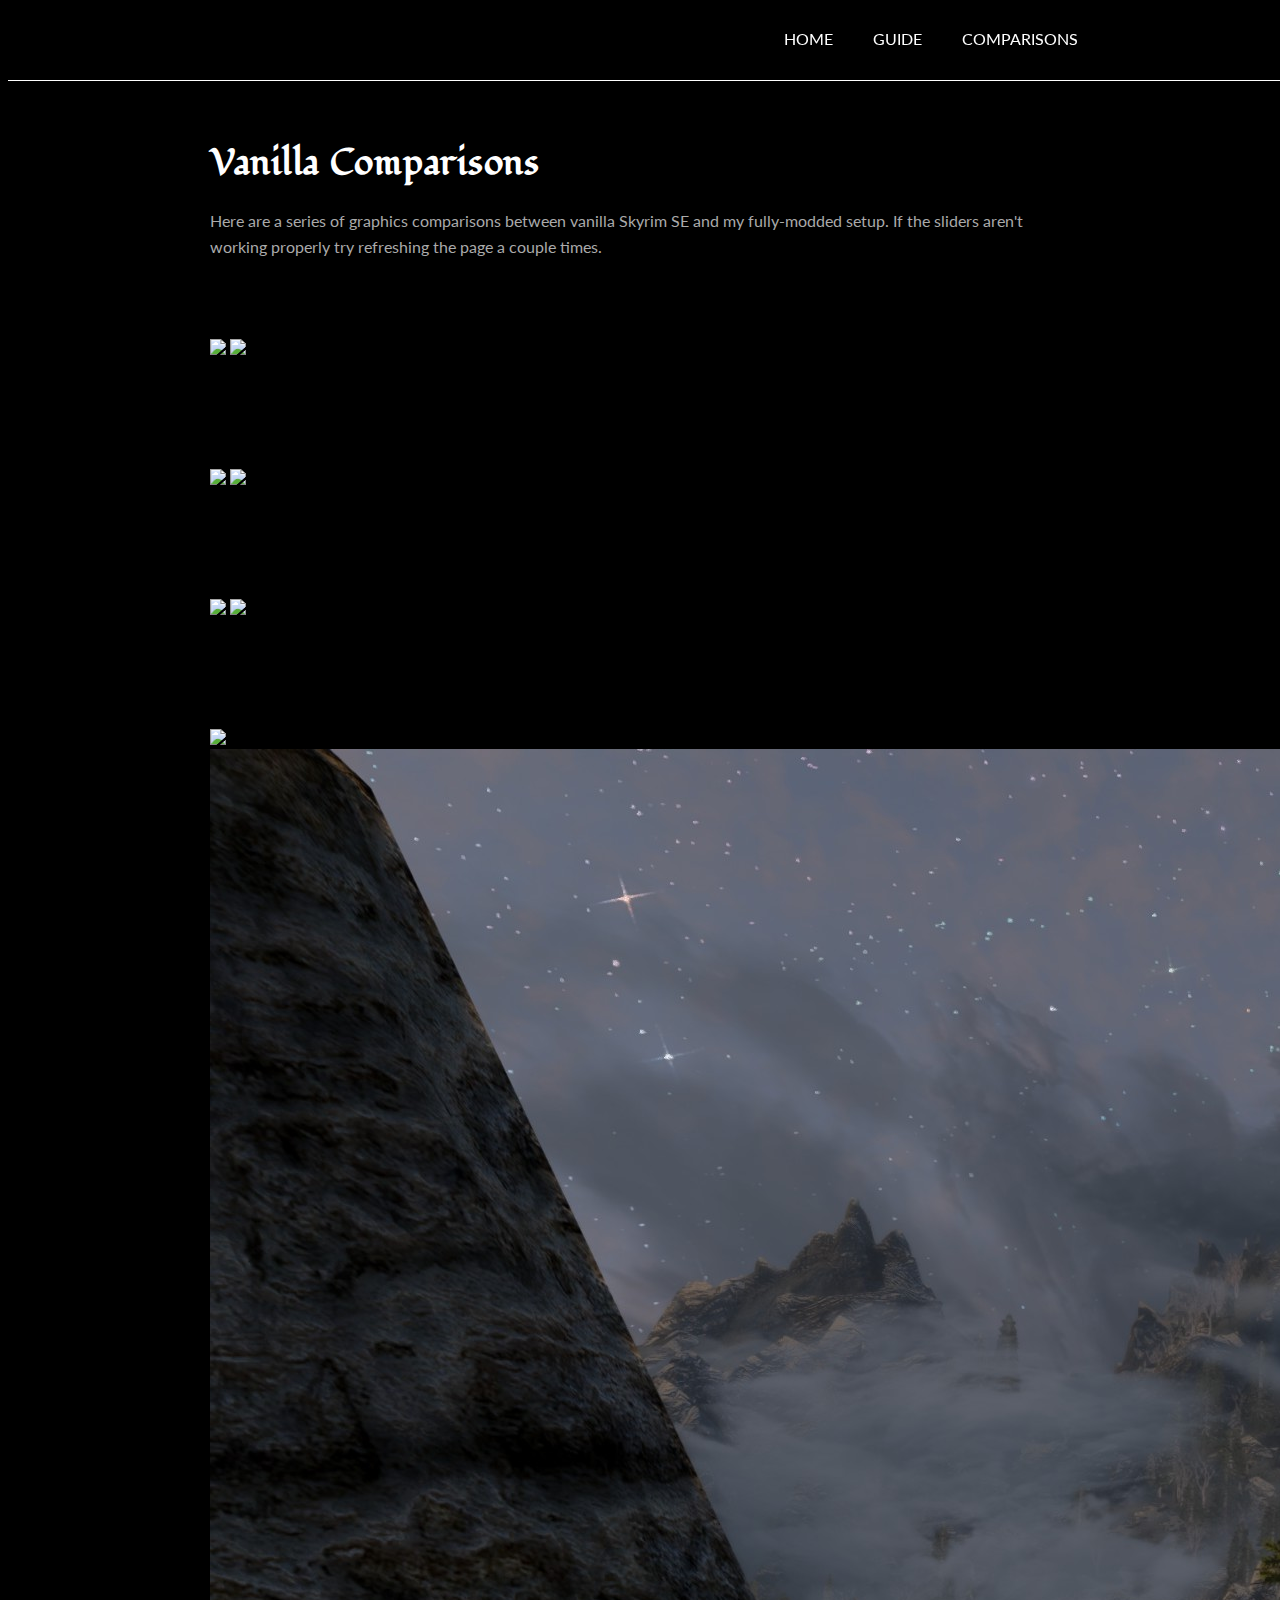
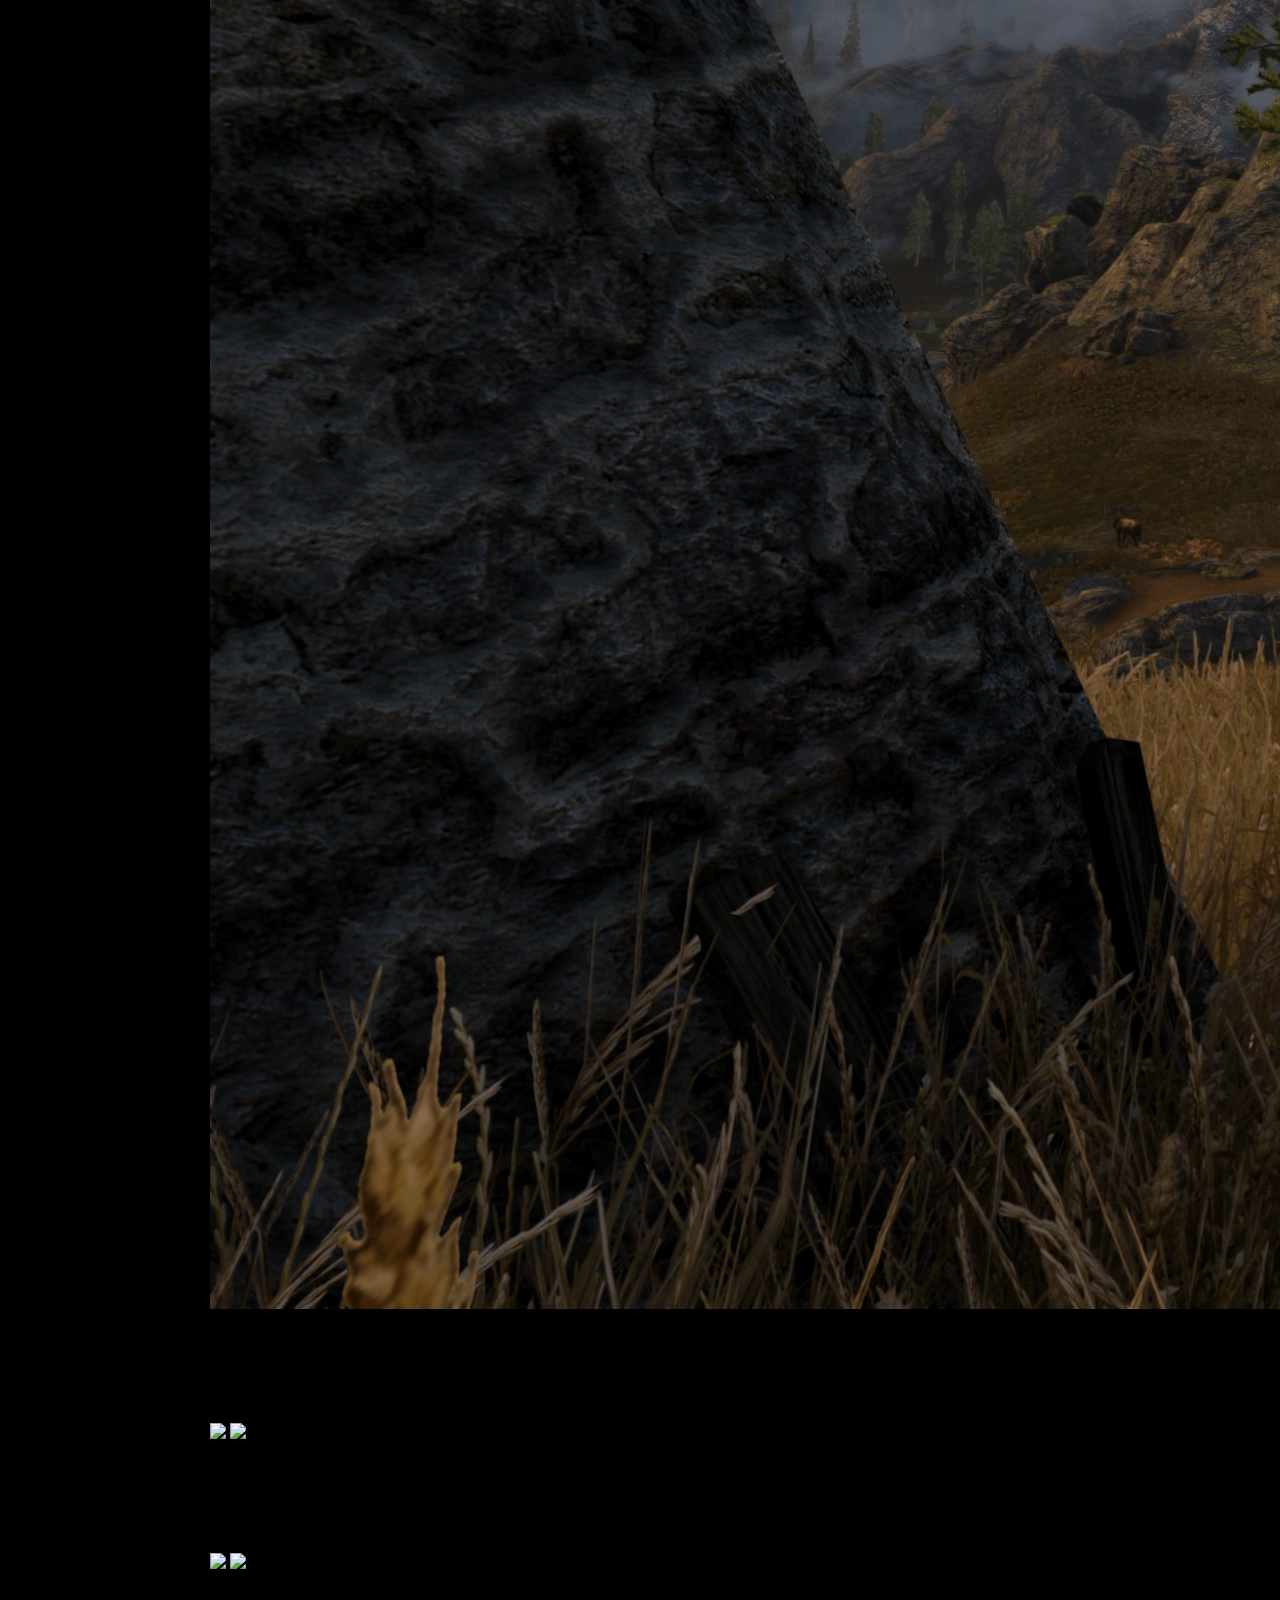
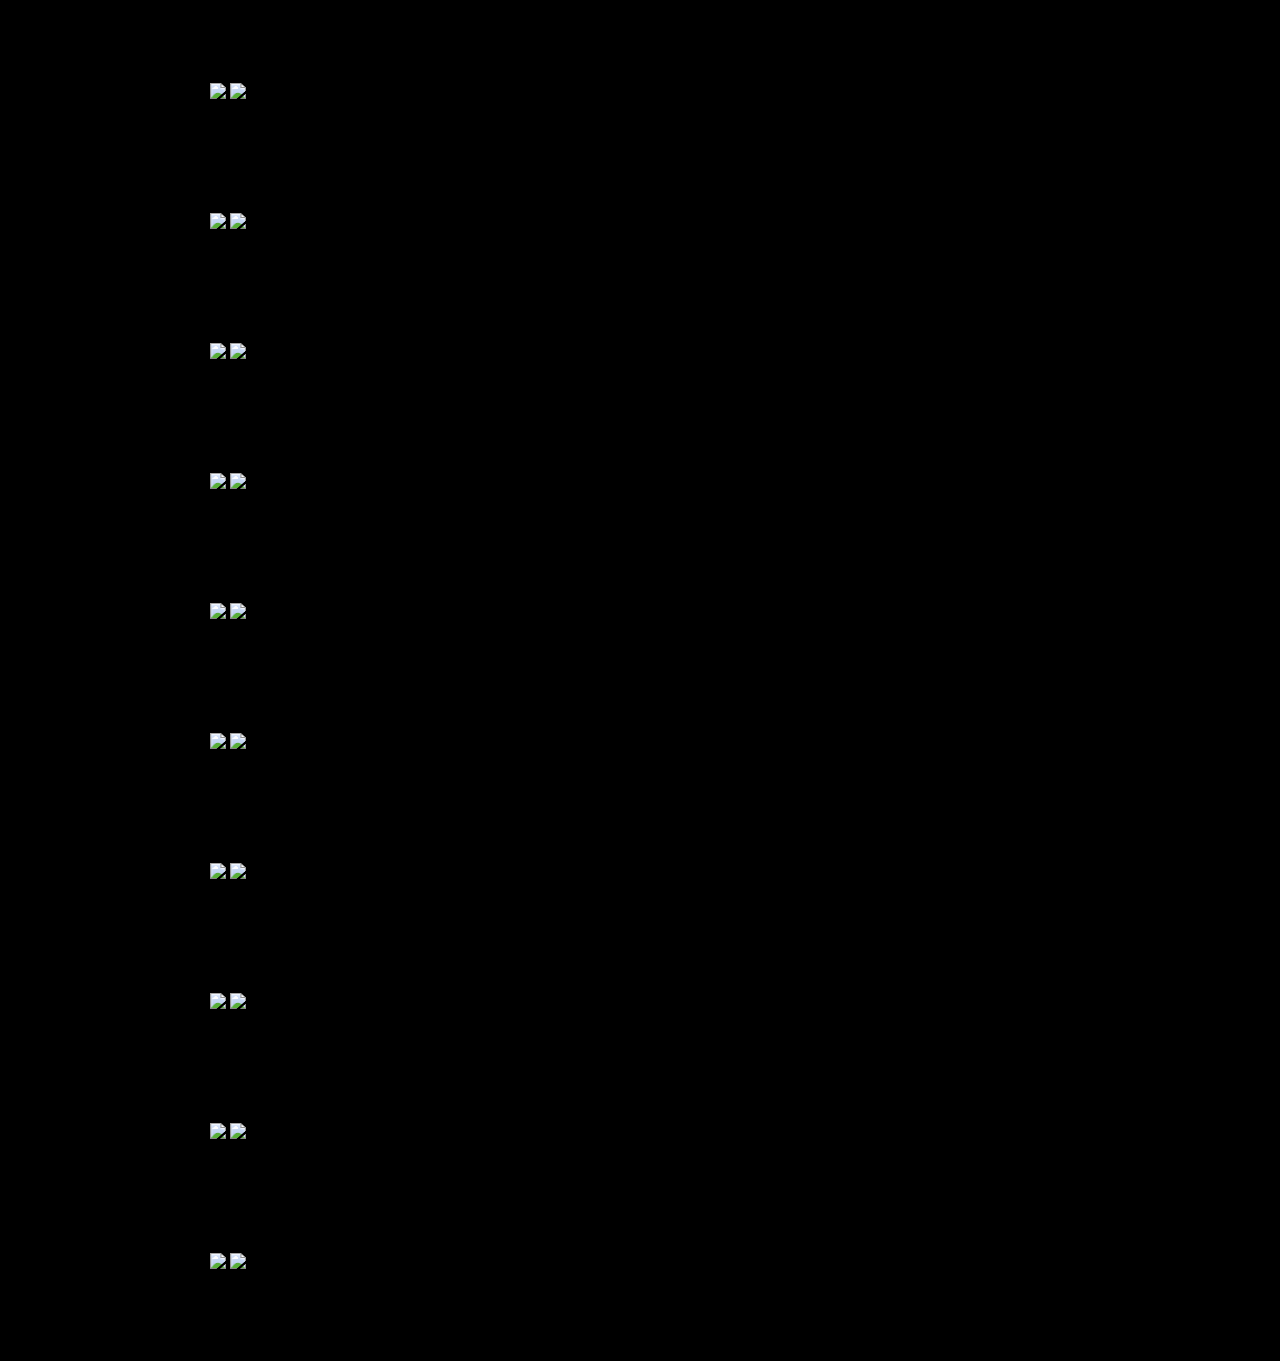
==== commit 359010e0: "Testing out the include-html script" ====
--- a/comparisons.html
+++ b/comparisons.html
@@ -38,7 +38,7 @@
 
   <!-- Primary Page Layout
   –––––––––––––––––––––––––––––––––––––––––––––––––– -->
-  <div w3-include-html="nav.html"></div>
+  <div w3-include-html="https://laconic-guide.github.io/nav.html"></div>
   <!--
   <div class="nav">
     <div class="nav-container">
--- a/css/style.css
+++ b/css/style.css
@@ -2,19 +2,28 @@
   box-sizing: border-box;
 }
 
+html {
+  background-color: #000;
+}
+
 body {
   background-image: url("../img/dark_leather.png");
 }
 
 h1, h2, h3, h4, h5, h6{
-  font-family: 'Fondamento', serif;
+  font-family: 'Lora', serif;
   color: #fff;
   letter-spacing: .02em;
   margin: 0 0 20px 0;
 }
 
-h2 {
-  font-size: 32px;
+h1 {
+  font-family: 'Fondamento', serif;
+  font-size: 36px;
+}
+
+h3 {
+  font-family: 'Lato', sans-serif;
 }
 
 p, a {
@@ -51,7 +60,7 @@
 }
 
 .nav-container {
-  width: 320px;
+  width: 250px;
   margin: 0 auto;
   height: 100%;
 }
@@ -61,7 +70,7 @@
   flex-direction: row-reverse;
   list-style-type: none;
   height: 100%;
-  padding: 0 30px;
+  margin: 0 30px;
 }
 
 .nav-container ul li {
@@ -73,10 +82,9 @@
 }
 
 .container {
-  width: 320px;
+  width: 250px;
   margin: 0 auto;
   position: relative;
-  margin-top: 100px;
   display: flex;
   flex-direction: column;
 }
@@ -86,7 +94,6 @@
   padding: 30px;
   display: flex;
   flex-direction: row;
-  margin-bottom: 30px;
 }
 
 .column {
@@ -114,43 +121,13 @@
   margin-left: 40px;
 }
 
-.img-comp-container {
-  position: relative;
-  width: 100%;
-  margin-bottom: 100px;
-}
-
-.img-comp-back {
-  box-shadow: 0 10px 40px 0 #000;
-  position: absolute;
-}
-
-.img-comp-overlay {
-  position: relative;
-  overflow: hidden;
-}
-
-.img-comp-container img {
-  display: block;
-  width: 320px;
-  vertical-align: middle;
-}
-
-.img-comp-slider {
-  position: absolute;
-  z-index: 9;
-  cursor: ew-resize;
-  /*set the appearance of the slider:*/
-  width: 50px;
-  height: 50px;
-  background-color: #039BE5;
-  opacity: 0.25;
-  border-radius: 50%;
-  transition: opacity .3s;
-}
-
-.img-comp-slider:hover {
-  opacity: .75;
+.img-comp {
+
+  margin-bottom: 50px;
+}
+
+#lightgallery img, .cocoen {
+  box-shadow: 0 10px 40px #000;
 }
 
 /* Media Queries
@@ -169,16 +146,16 @@
   }
 
   .container {
-    margin-top: 40px;
-  }
-
-  .container, .nav-container, .img-comp-container img {
-    width: 240px;
+    padding-top: 40px;
+  }
+
+  .container, .nav-container{
+    width: 250px;
   }
 
   .nav-container ul {
     flex-direction: column-reverse;
-    margin: 30px 0;
+    padding: 30px 0;
   }
 
   .nav-container ul li {
@@ -189,6 +166,7 @@
 
   .row {
     flex-direction: column;
+    padding: 0;
   }
 
   .forty, .fifty, .sixty {
@@ -206,14 +184,18 @@
 
 /* Larger than mobile */
 @media (min-width: 400px) {
-  .container, .nav-container, .img-comp-container img {
+  .container, .nav-container {
     width: 360px;
+  }
+
+  .row {
+    padding: 10px;
   }
 }
 
 /* Larger than phablet (also point when grid becomes active) */
 @media (min-width: 550px) {
-  .container, .nav-container, .img-comp-container img {
+  .container, .nav-container{
     width: 500px;
   }
 }
@@ -224,17 +206,17 @@
     position: fixed;
   }
 
-  .container, .nav-container, .img-comp-container img {
+  .container, .nav-container{
     width: 700px;
   }
 
   .container {
-    margin-top: 100px;
+    padding-top: 100px;
   }
 
   .nav-container ul {
     flex-direction: row-reverse;
-    margin: 0;
+    padding: 0;
   }
 
   .nav-container ul li {
@@ -245,6 +227,7 @@
 
   .row {
     flex-direction: row;
+    padding: 30px;
   }
 
   .sixty {
@@ -270,14 +253,14 @@
 
 /* Larger than desktop */
 @media (min-width: 1000px) {
-  .container, .nav-container, .img-comp-container img {
+  .container, .nav-container {
     width: 920px;
   }
 }
 
 /* Larger than Desktop HD */
 @media (min-width: 1360px) {  
-  .container, .nav-container, .img-comp-container img {
+  .container, .nav-container {
     width: 1280px;
   }
 }
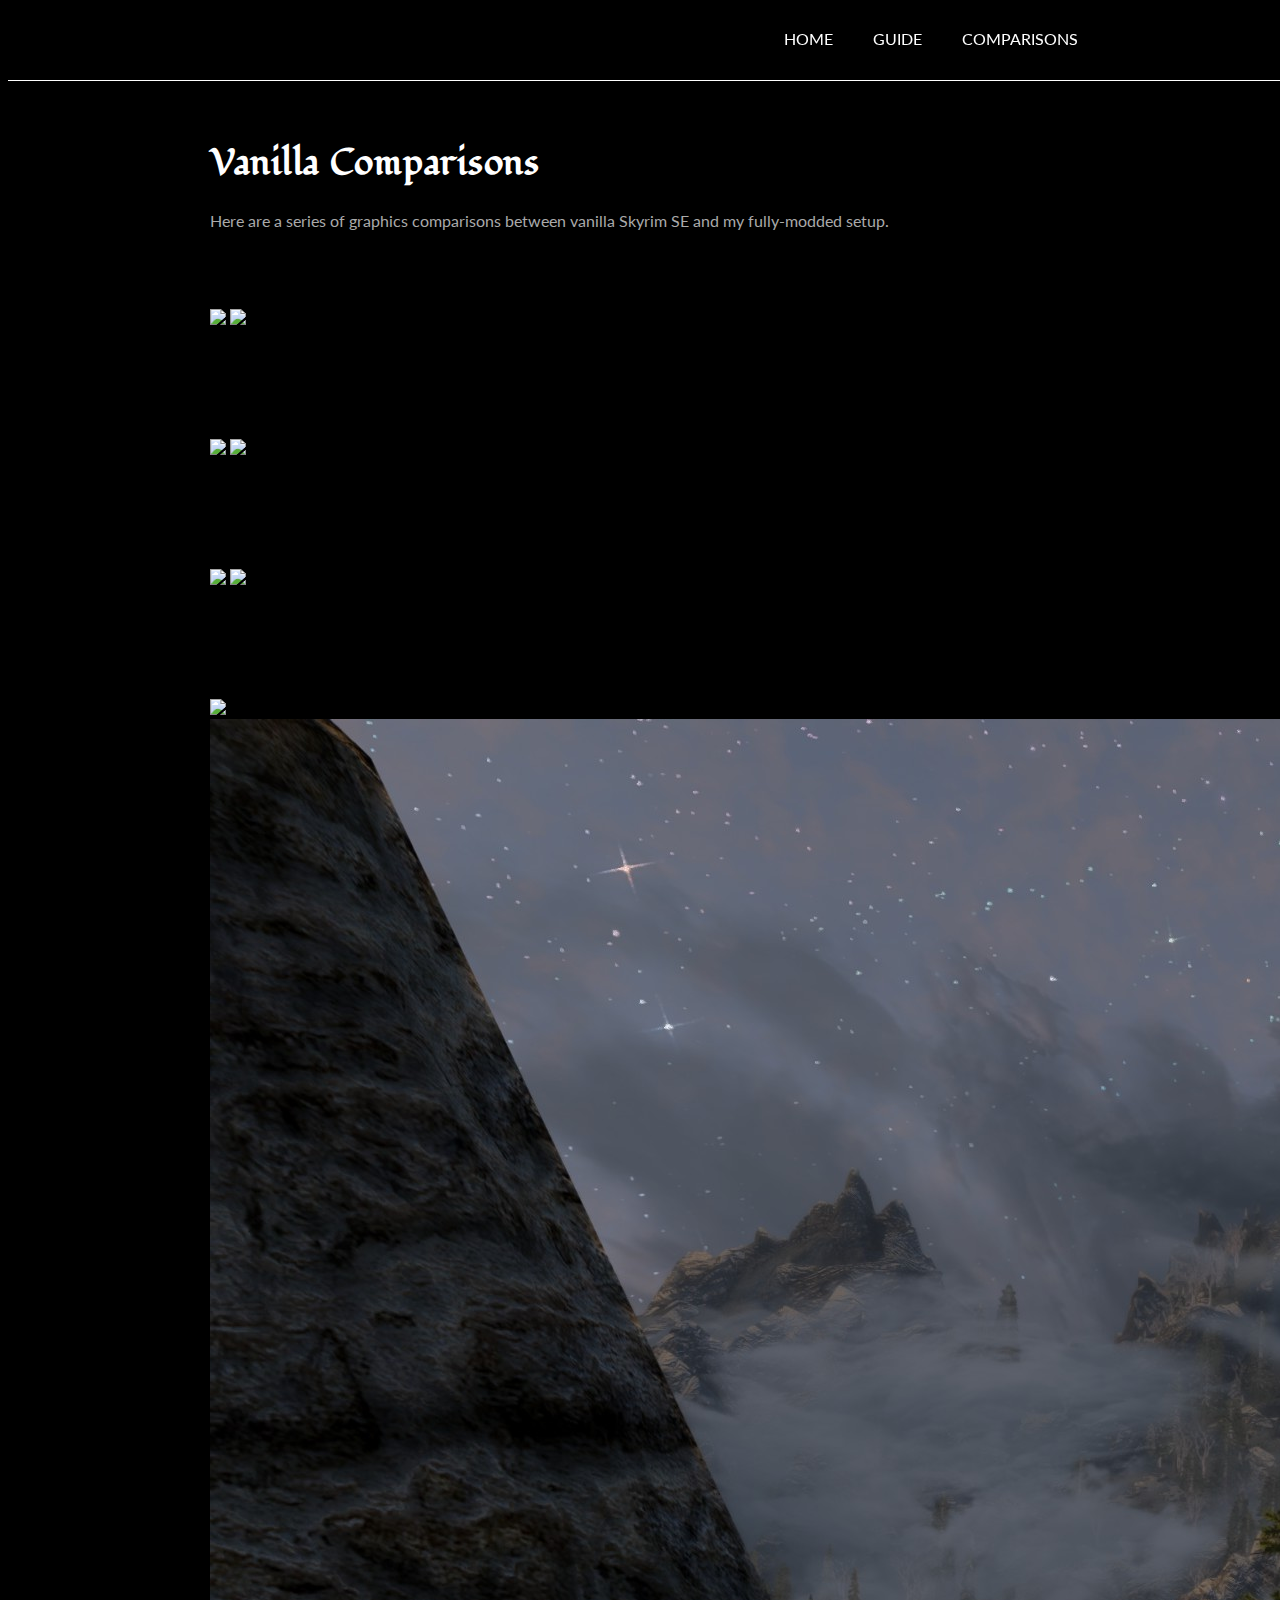
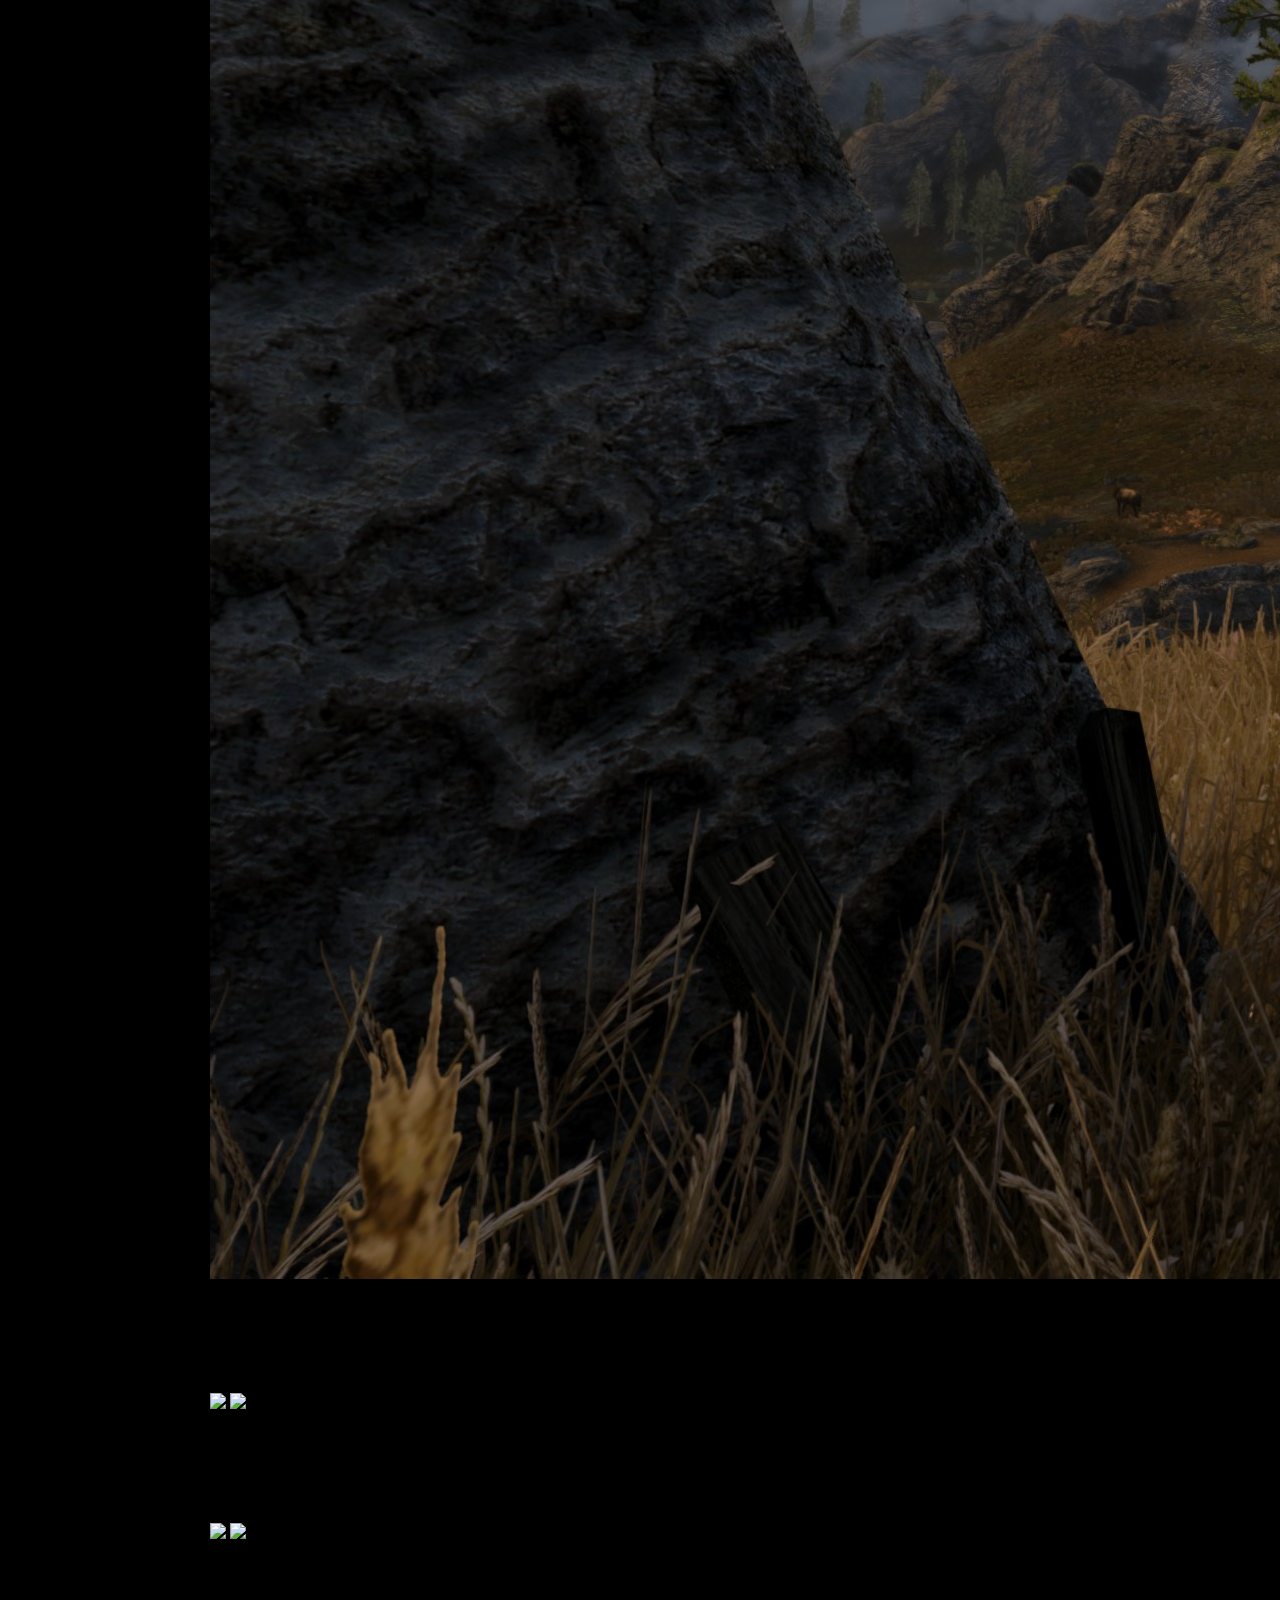
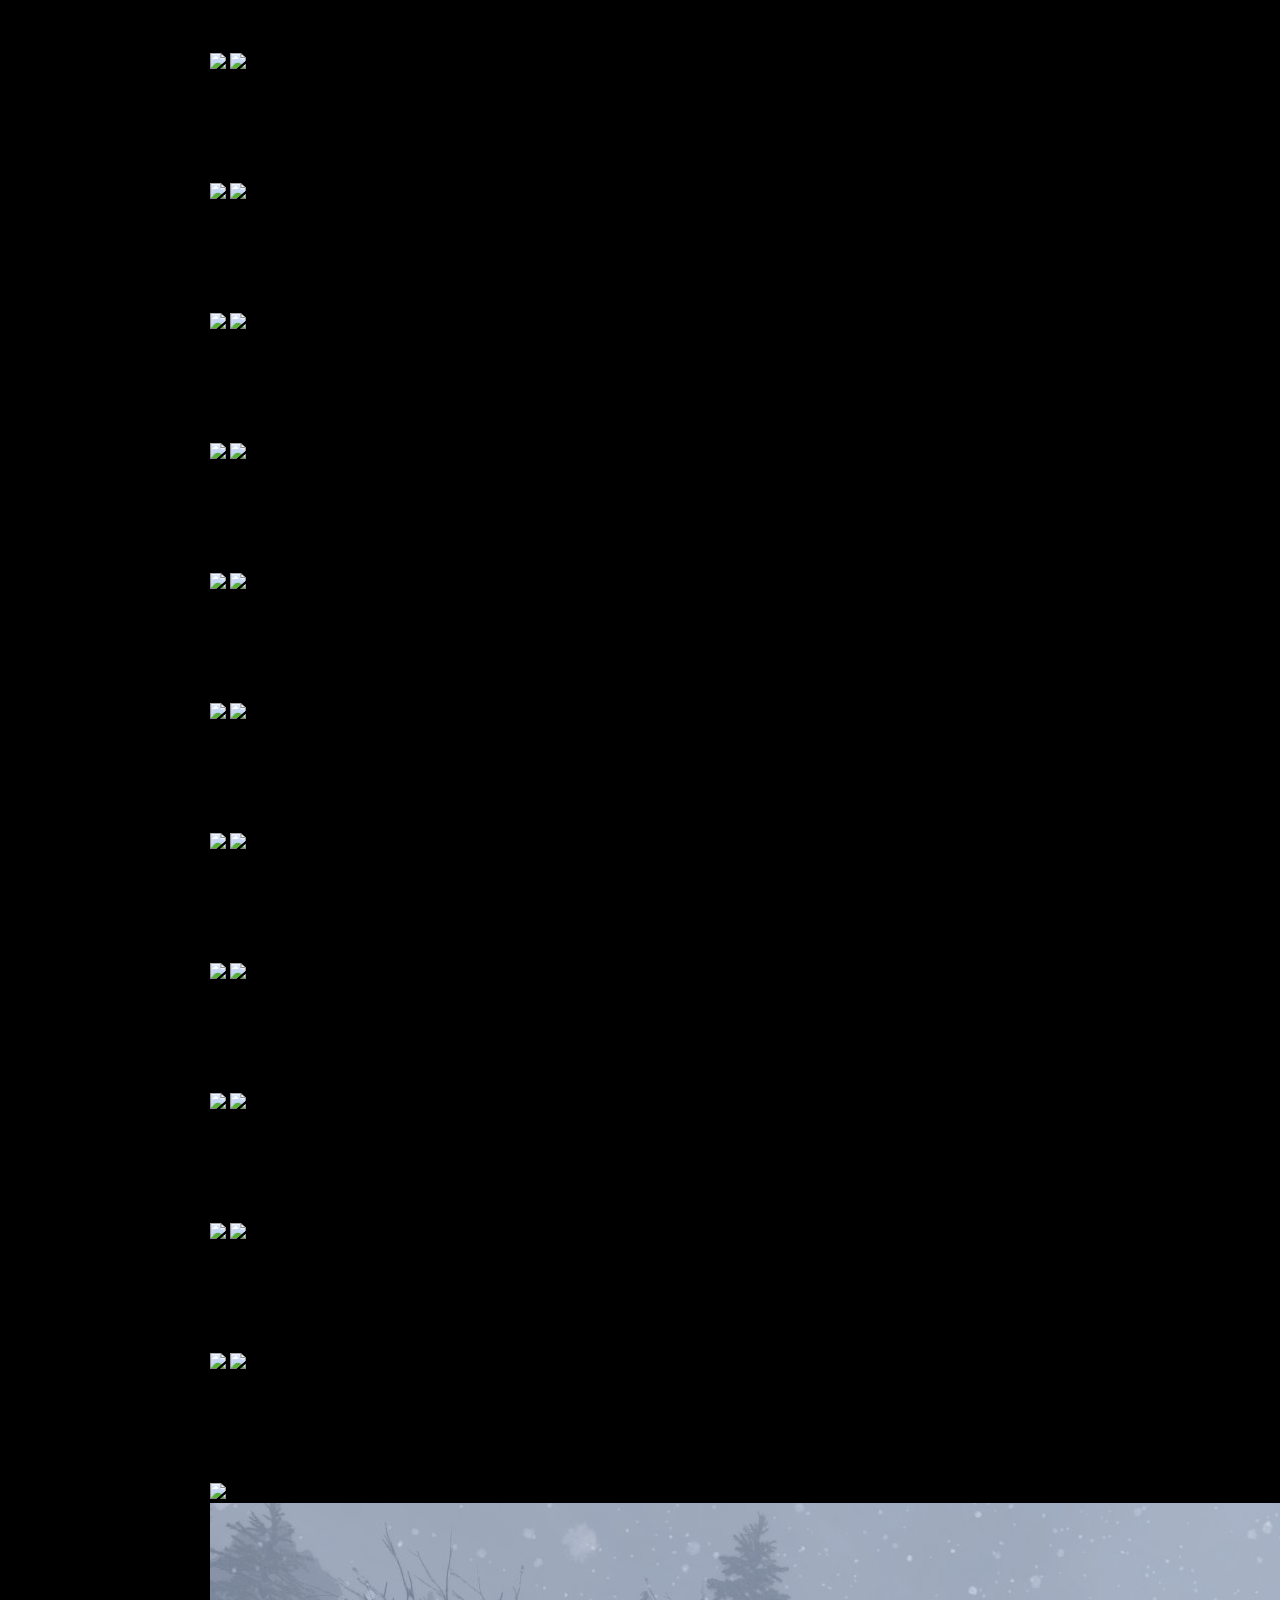
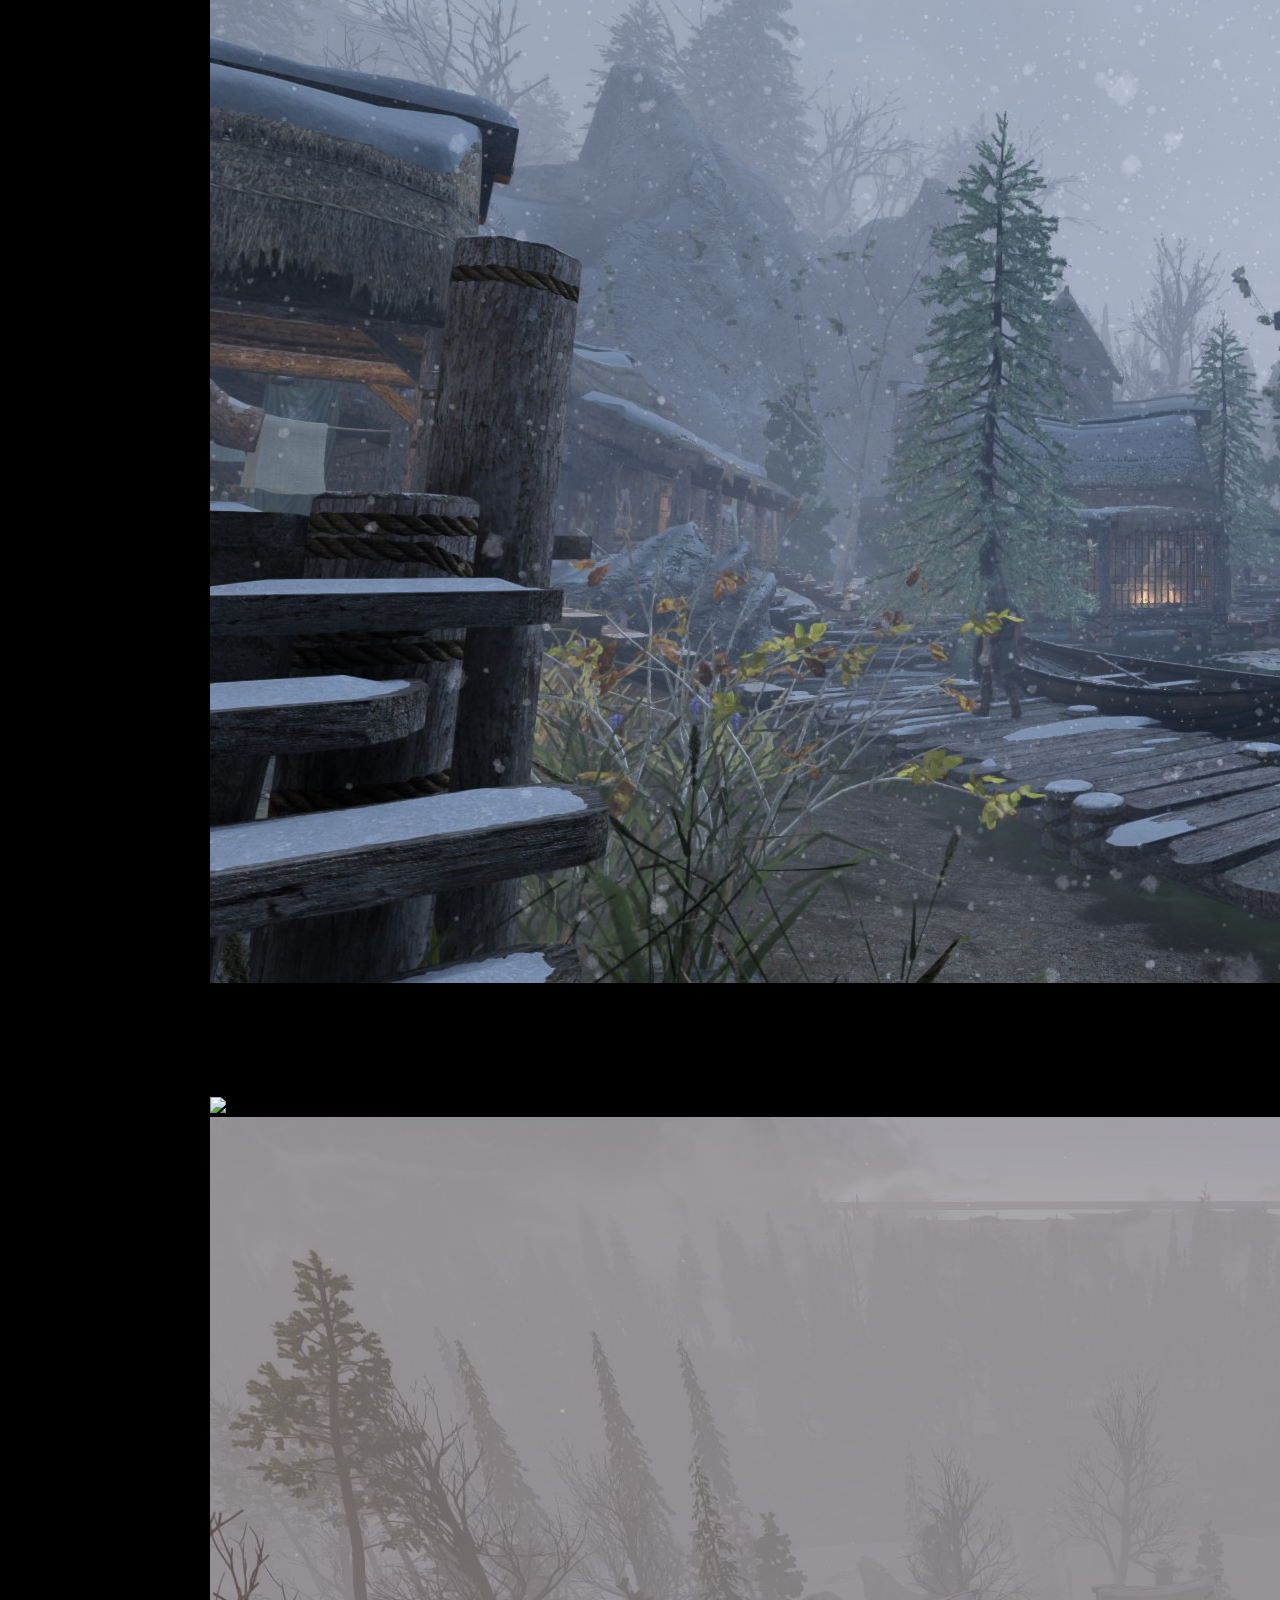
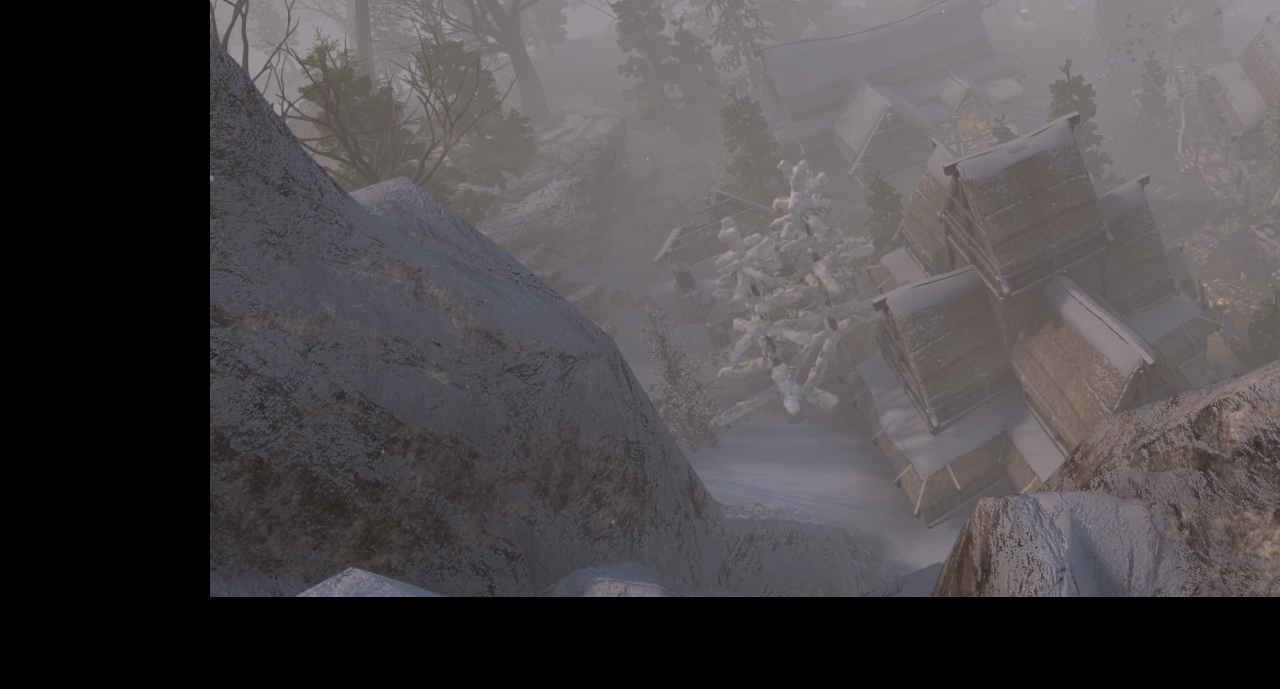
==== commit afc4b8a0: "New copy; Two new images; New divider image" ====
--- a/comparisons.html
+++ b/comparisons.html
@@ -31,7 +31,13 @@
 
   <!-- Favicon
   –––––––––––––––––––––––––––––––––––––––––––––––––– -->
-  <link rel="icon" type="image/png" href="img/favicon.png">
+  <link rel="apple-touch-icon" sizes="180x180" href="img/favicon/apple-touch-icon.png">
+  <link rel="icon" type="image/png" sizes="32x32" href="img/favicon/favicon-32x32.png">
+  <link rel="icon" type="image/png" sizes="16x16" href="img/favicon/favicon-16x16.png">
+  <link rel="manifest" href="img/favicon/site.webmanifest">
+  <link rel="mask-icon" href="img/favicon/safari-pinned-tab.svg" color="#5bbad5">
+  <meta name="msapplication-TileColor" content="#da532c">
+  <meta name="theme-color" content="#ffffff">
 
 </head>
 <body>
@@ -39,22 +45,13 @@
   <!-- Primary Page Layout
   –––––––––––––––––––––––––––––––––––––––––––––––––– -->
   <div w3-include-html="https://laconic-guide.github.io/nav.html"></div>
-  <!--
-  <div class="nav">
-    <div class="nav-container">
-      <ul>
-        <li><a href="comparisons.html">COMPARISONS</a></li>
-        <li><a href="index.html">HOME</a></li>
-      </ul>
-    </div>
-  </div>-->
 
   <div class="container">
 
     <div class="row">
       <div class="column">
         <h1>Vanilla Comparisons</h1>
-        <p>Here are a series of graphics comparisons between vanilla Skyrim SE and my fully-modded setup. If the sliders aren't working properly try refreshing the page a couple times.</p>
+        <p>Here are a series of graphics comparisons between vanilla Skyrim SE and my fully-modded setup.</p>
       </div>
     </div>
 
@@ -167,6 +164,27 @@
       <div class="cocoen">
         <img src="img/v_16.jpg">
         <img src="img/m_16.jpg">
+      </div>
+    </div>
+
+    <div class="row img-comp">
+      <div class="cocoen">
+        <img src="img/v_17.jpg">
+        <img src="img/m_17.jpg">
+      </div>
+    </div>
+
+    <div class="row img-comp">
+      <div class="cocoen">
+        <img src="img/v_18.jpg">
+        <img src="img/m_18.jpg">
+      </div>
+    </div>
+
+    <div class="row img-comp">
+      <div class="cocoen">
+        <img src="img/v_19.jpg">
+        <img src="img/m_19.jpg">
       </div>
     </div>
 
--- a/css/style.css
+++ b/css/style.css
@@ -23,15 +23,16 @@
 }
 
 h3 {
-  font-family: 'Lato', sans-serif;
-}
+  font-size: 18px;
+}
+
 
 p, a {
   font-family: 'Lato', sans-serif;
   font-size: 16px;
   color: #aaa;
   line-height: 1.6em;
-  margin: 0 0 20px 0;
+  margin: 0 0 15px 0;
   text-decoration: none;
 }
 
@@ -46,6 +47,12 @@
 ul {
   margin: 0;
   padding: 0;
+}
+
+.bulleted-list {
+  padding: 0 30px;
+  color: #aaa;
+  list-style-type: circle;
 }
 
 .nav {
@@ -100,7 +107,7 @@
   width: 100%;
 }
 
-.column img {
+#lightgallery img {
   width: 100%;
   margin-bottom: 30px;
 }
@@ -117,12 +124,21 @@
   width: 40%;
 }
 
+.divider {
+  width: 100%;
+  text-align: center;
+}
+
+.divider img {
+  width: 25%;
+  margin-bottom: 50px;
+}
+
 .left-margin {
   margin-left: 40px;
 }
 
 .img-comp {
-
   margin-bottom: 50px;
 }
 
@@ -140,7 +156,7 @@
 */
 
 /* Larger than a peanut */
-@media (min-width: 268px) {
+@media (min-width: 100px) {
   .nav {
     position: relative;
   }
@@ -178,7 +194,7 @@
   }
 
   .bottom-margin {
-    margin-bottom: 40px;
+    margin-bottom: 50px;
   }
 }
 
@@ -245,10 +261,6 @@
   .left-margin {
     margin-left: 40px;
   }
-
-  .bottom-margin {
-    margin-bottom:; 0;
-  }
 }
 
 /* Larger than desktop */
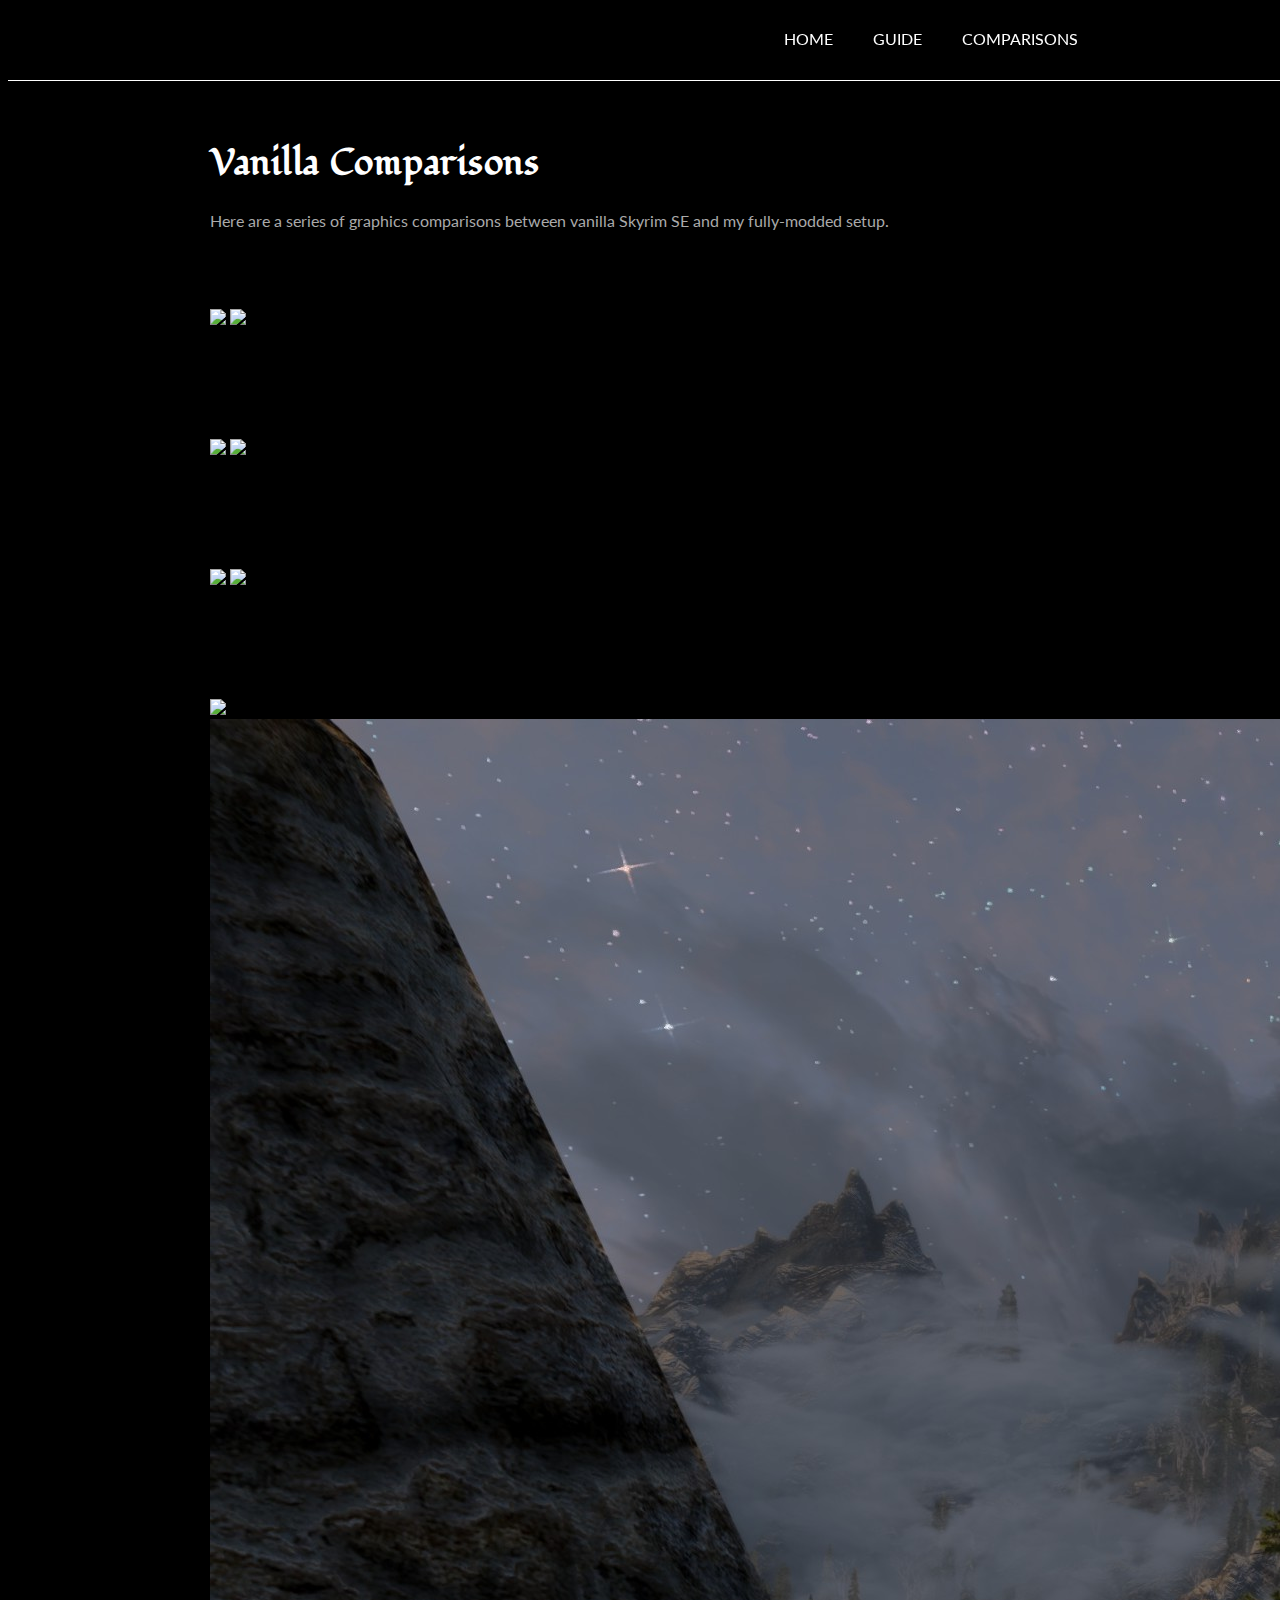
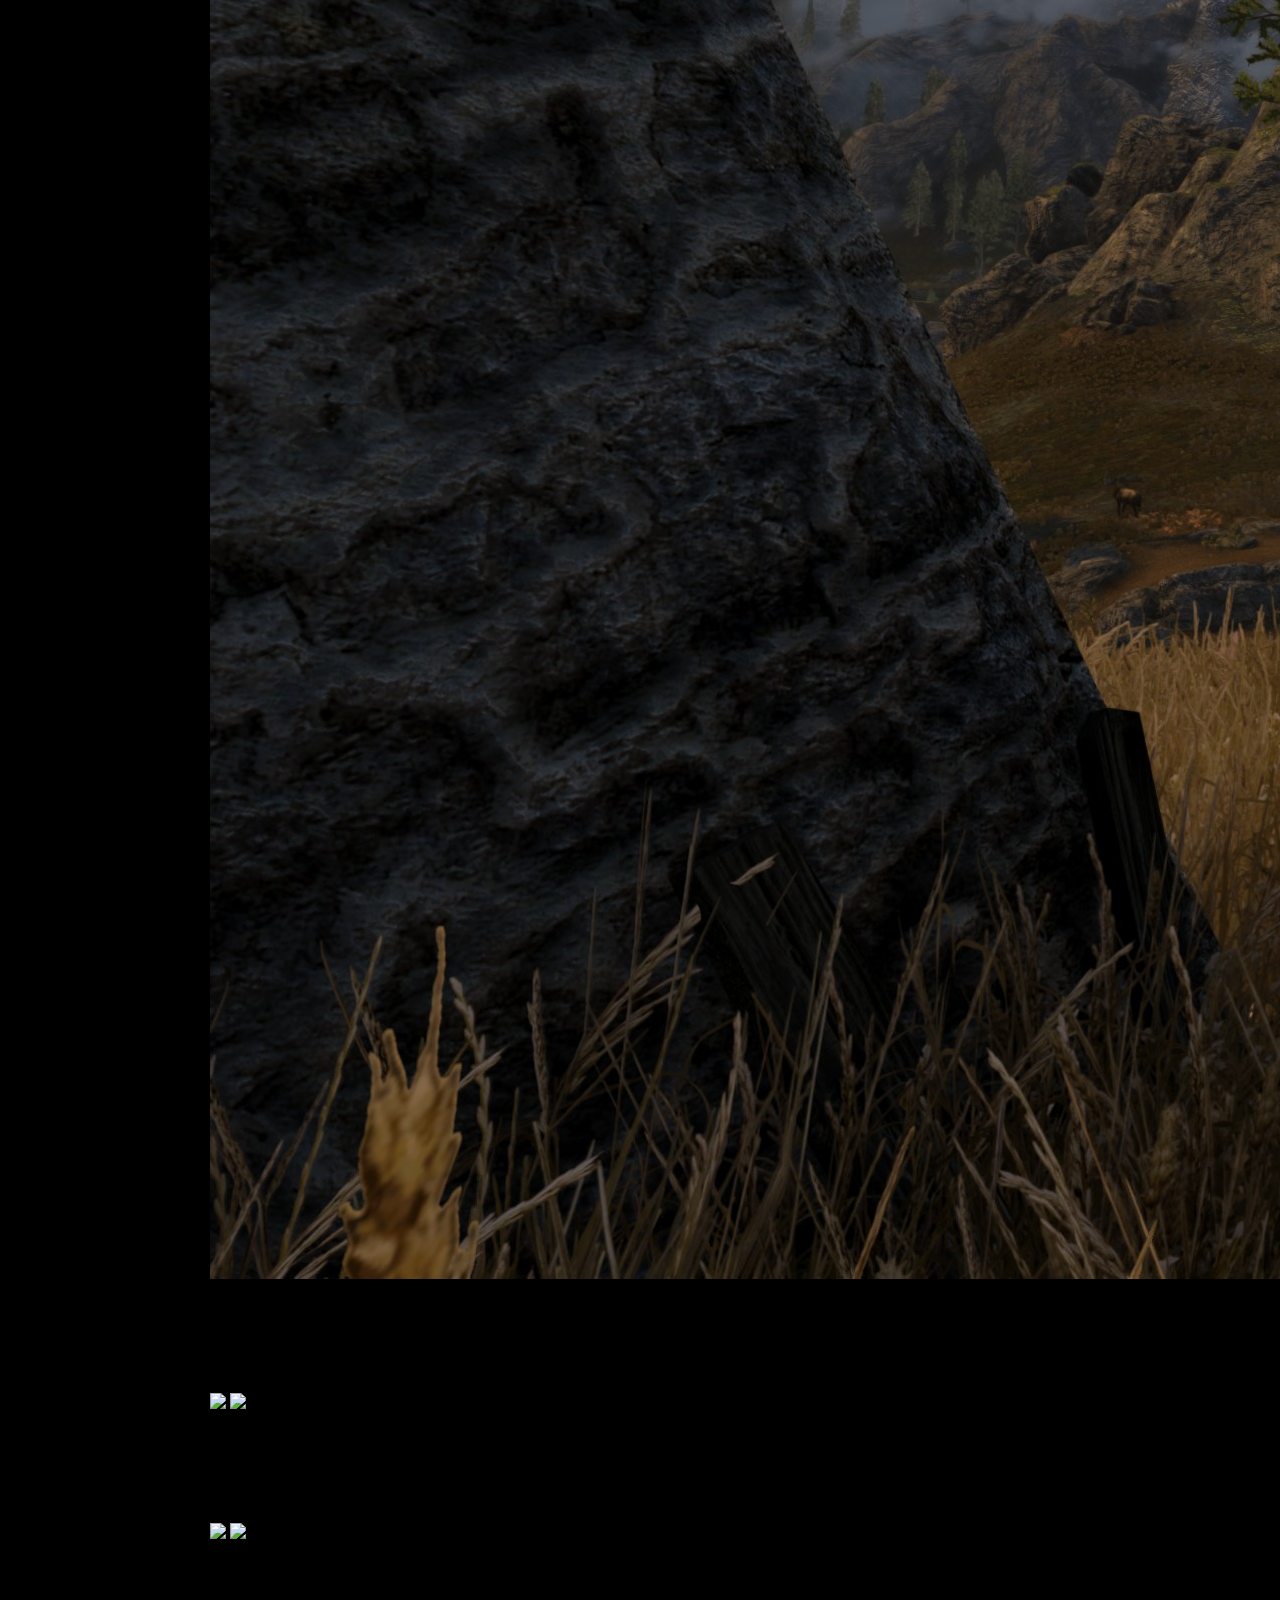
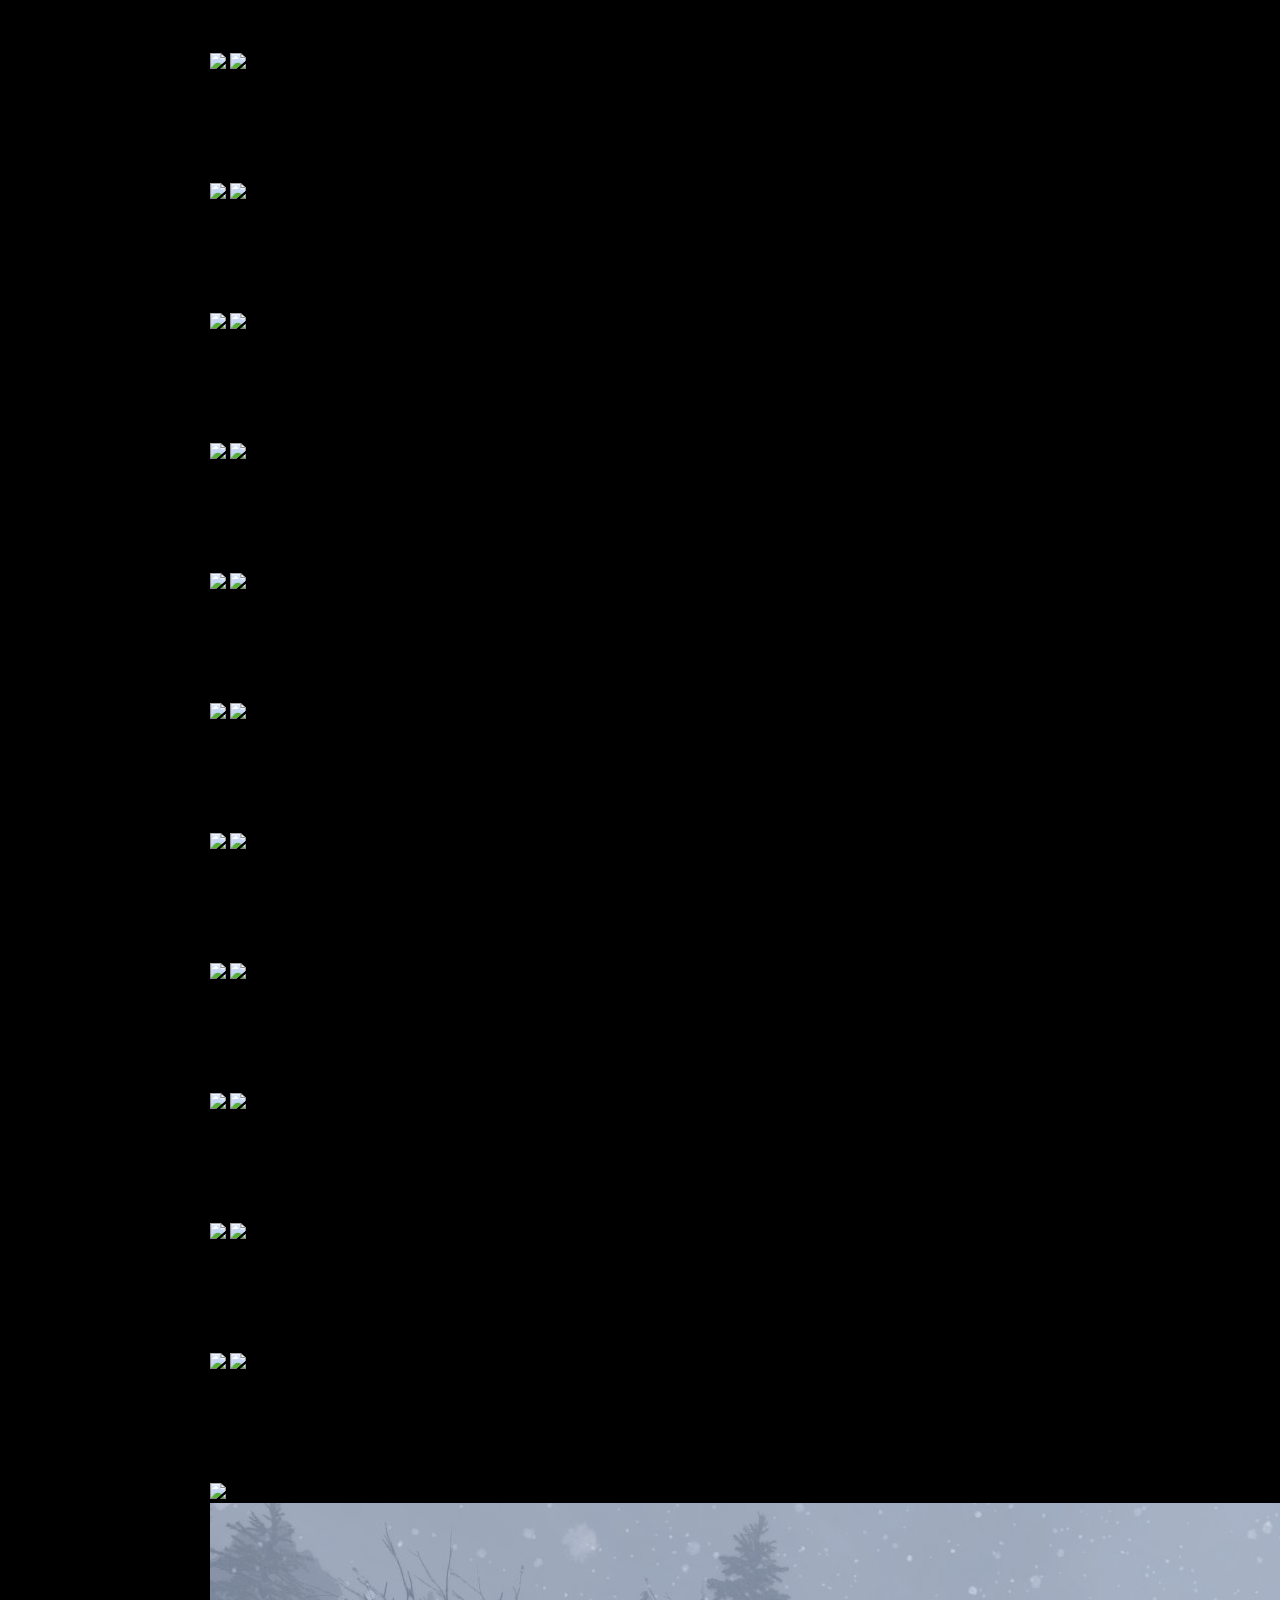
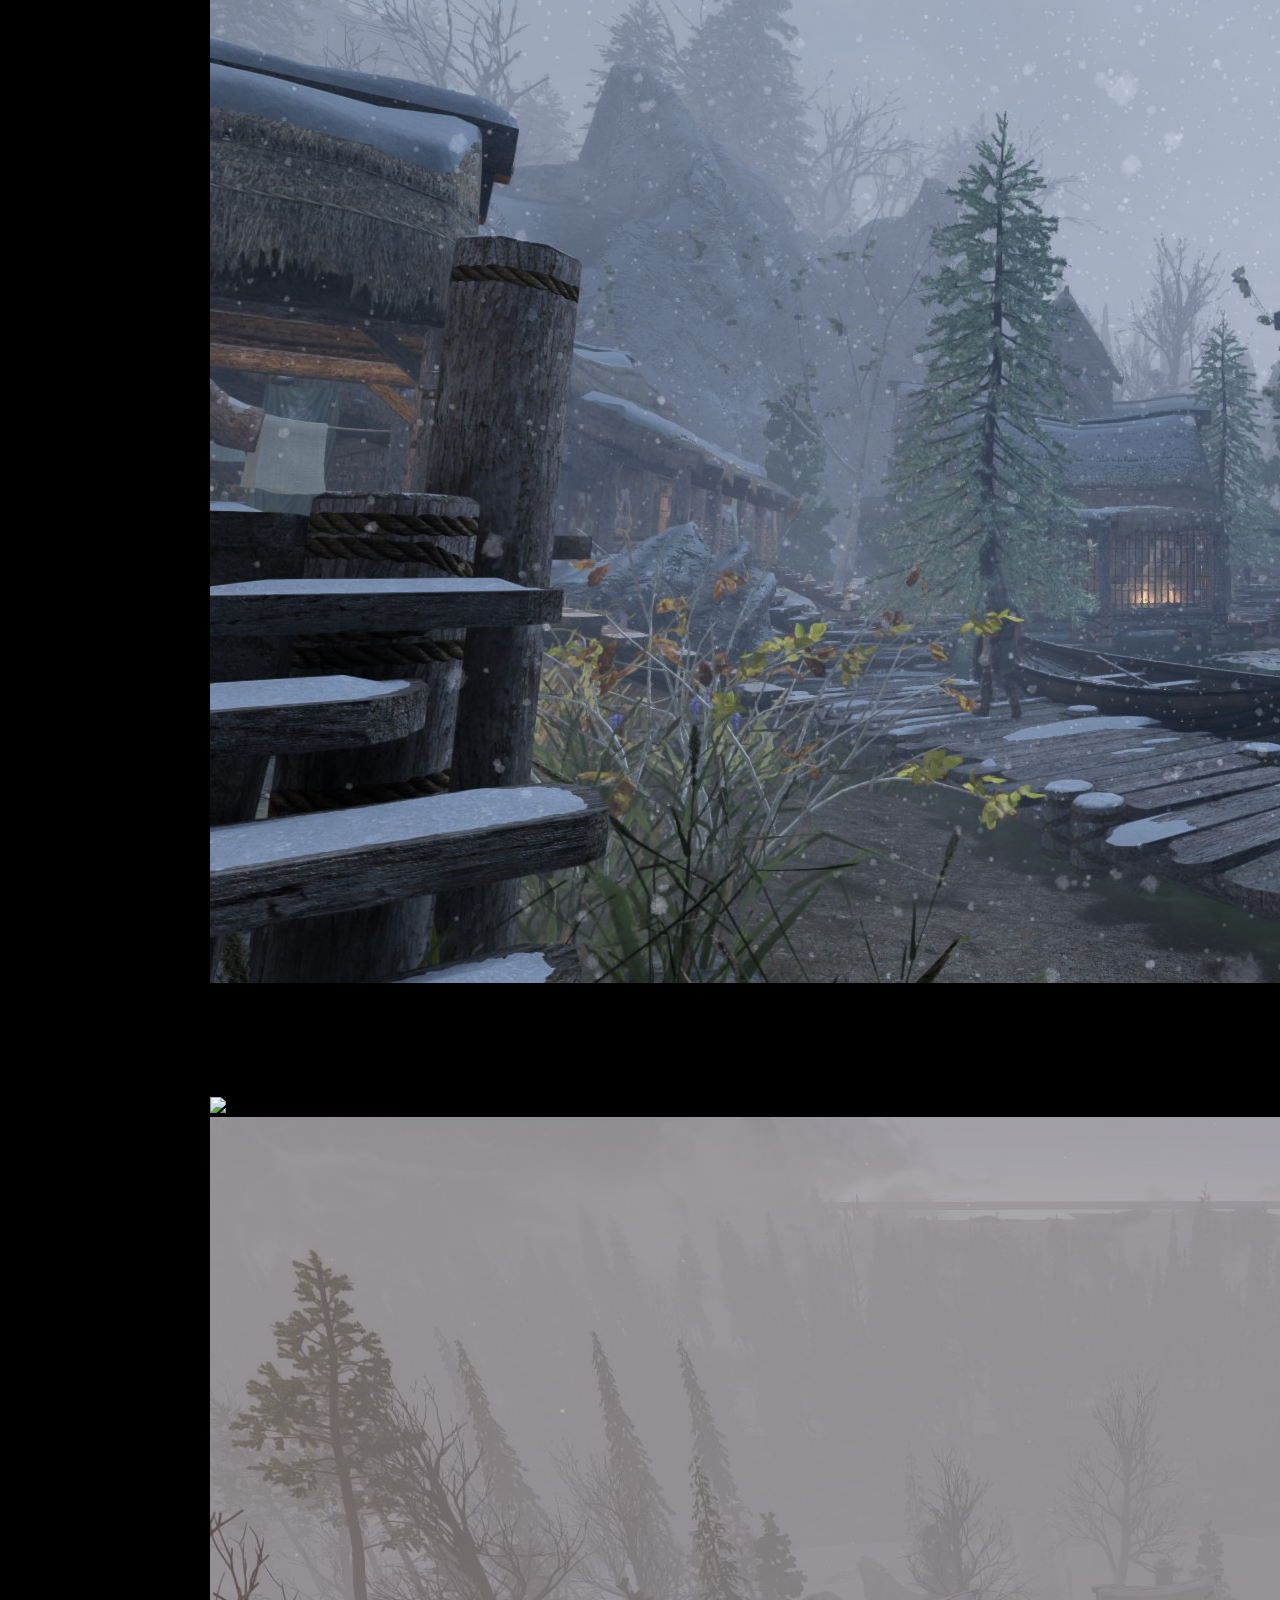
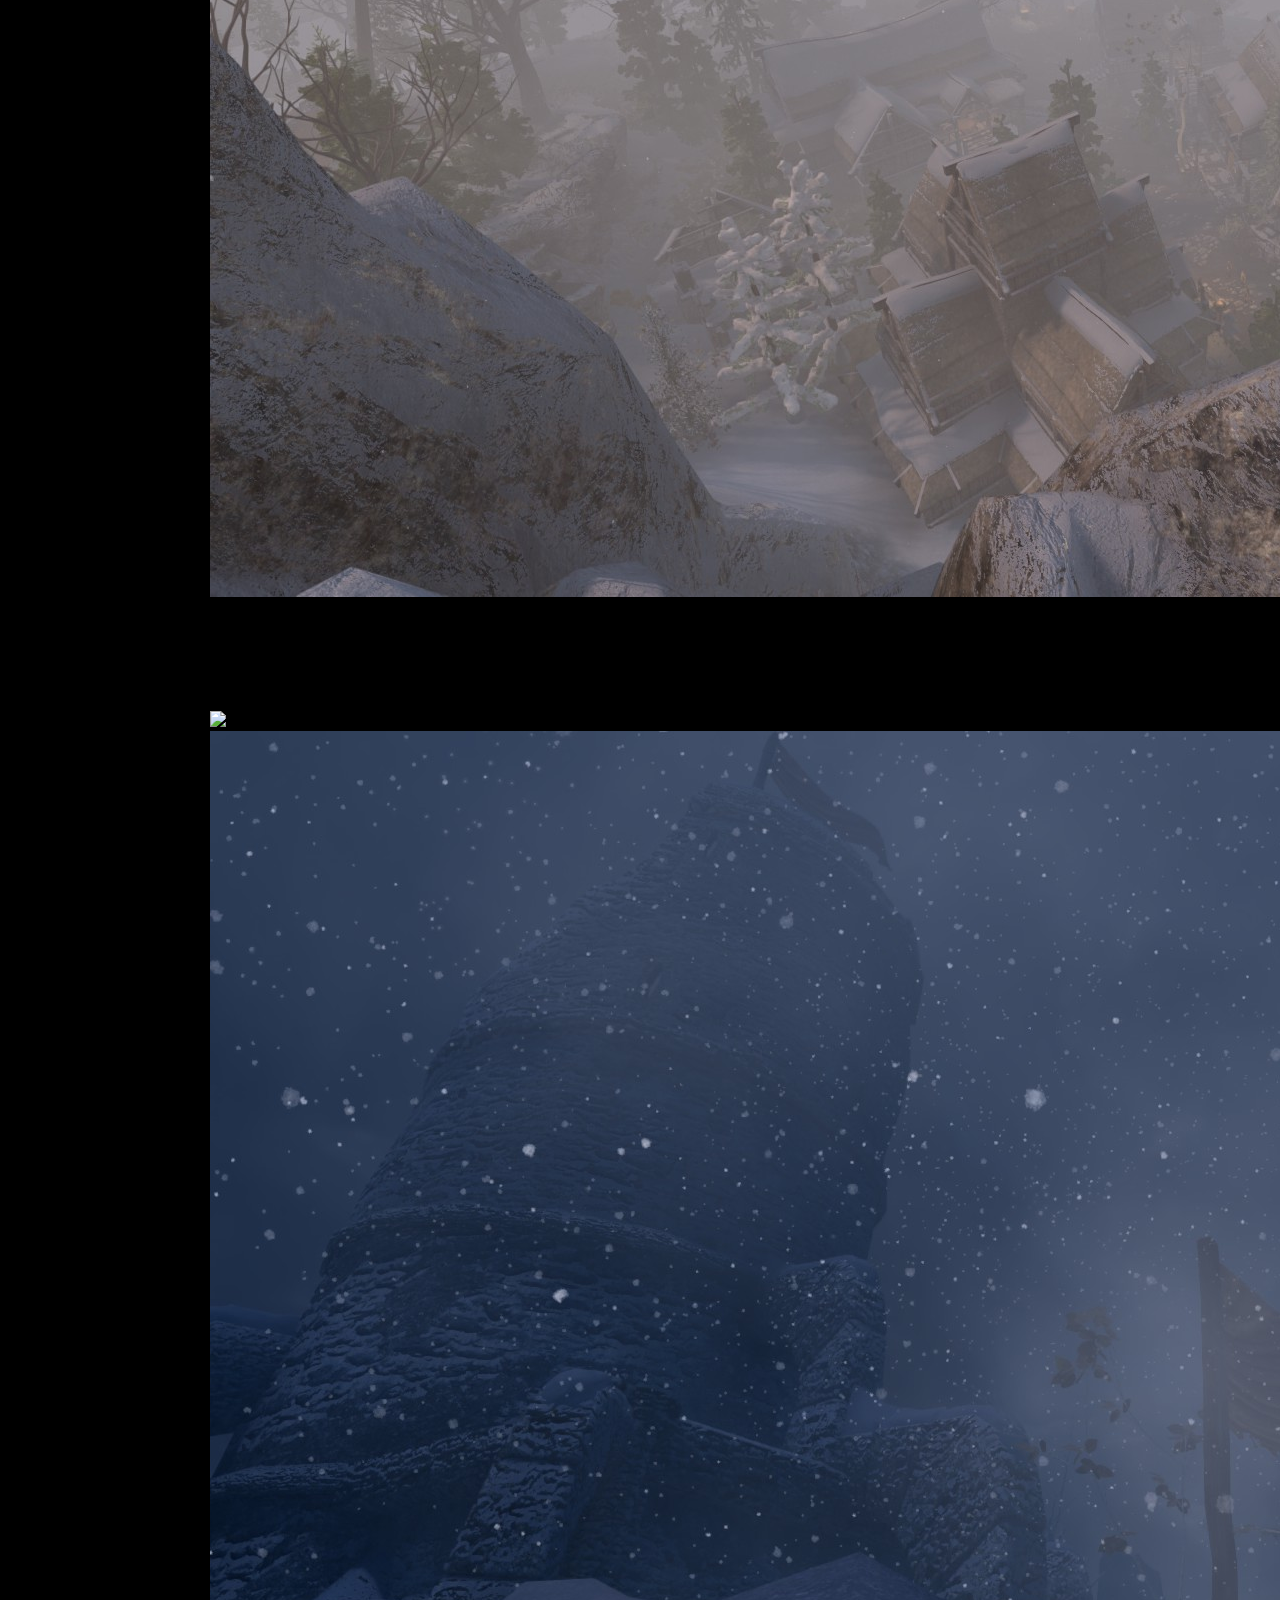
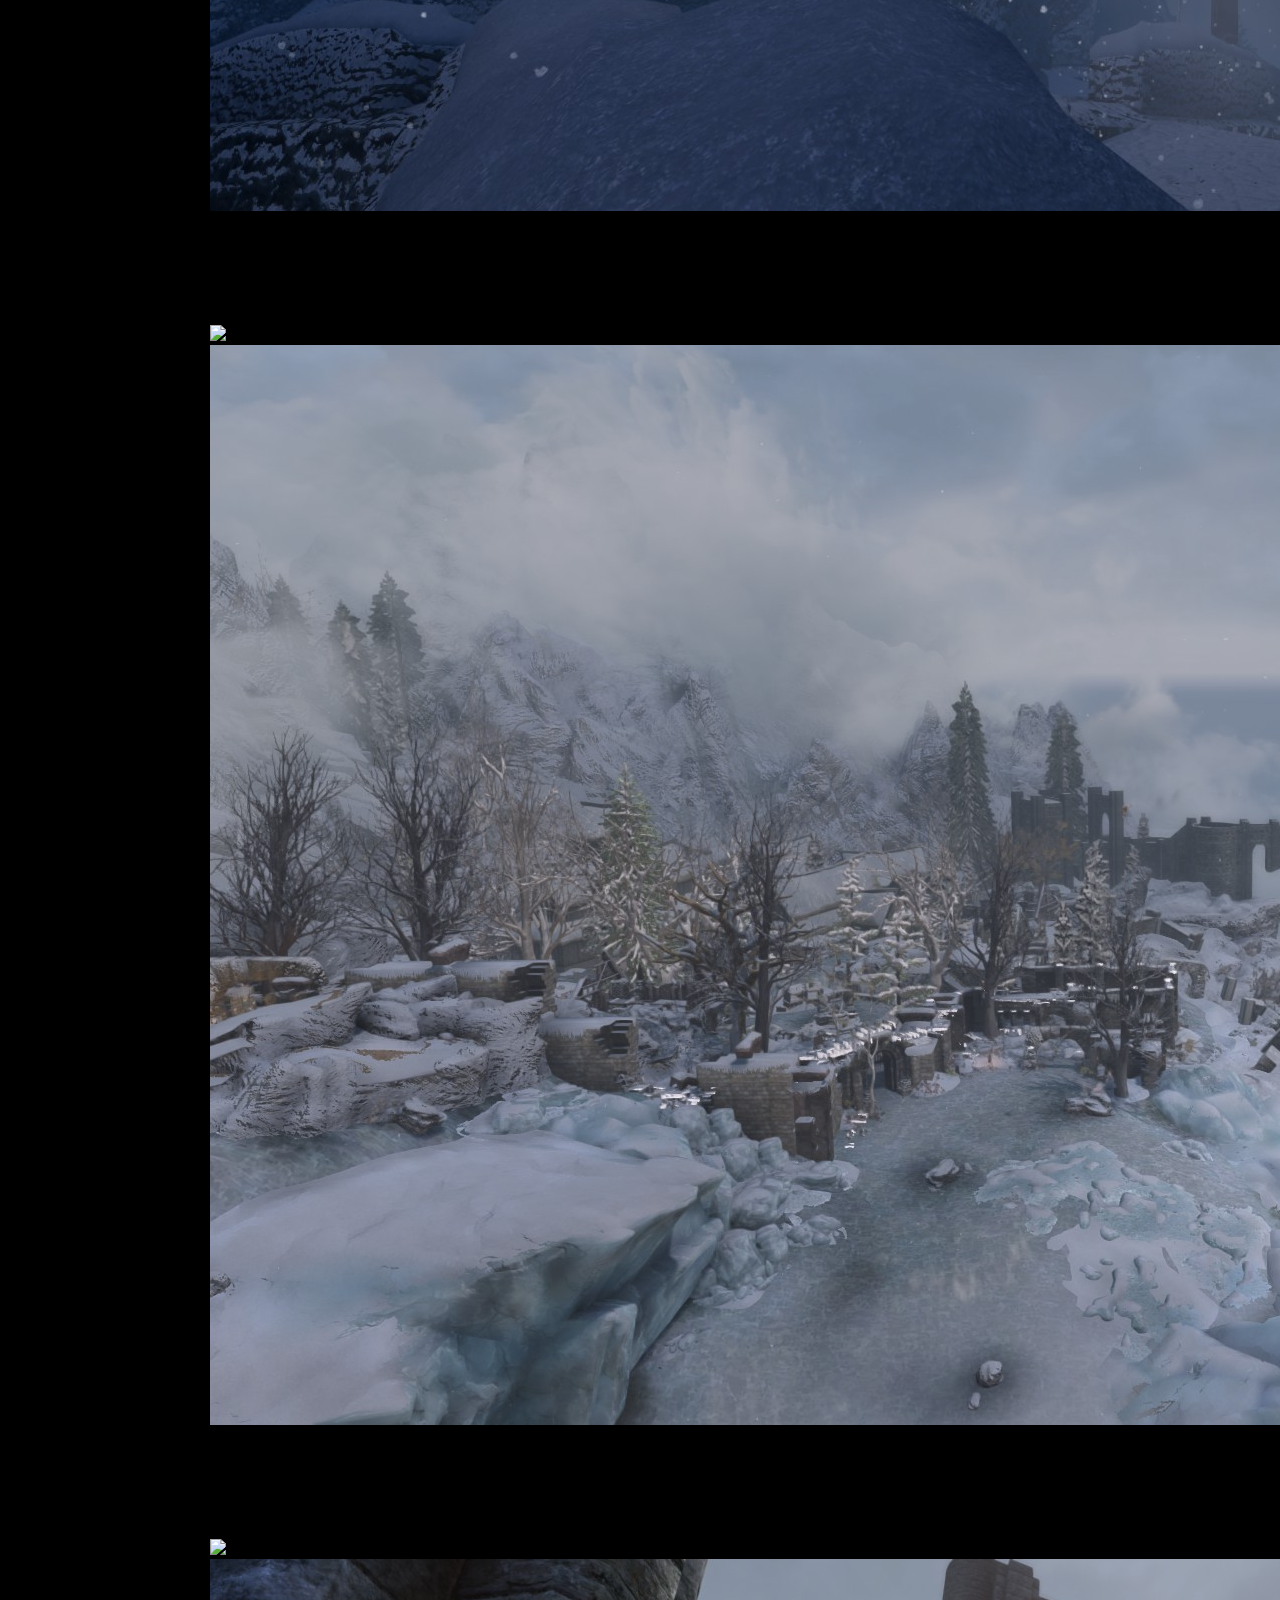
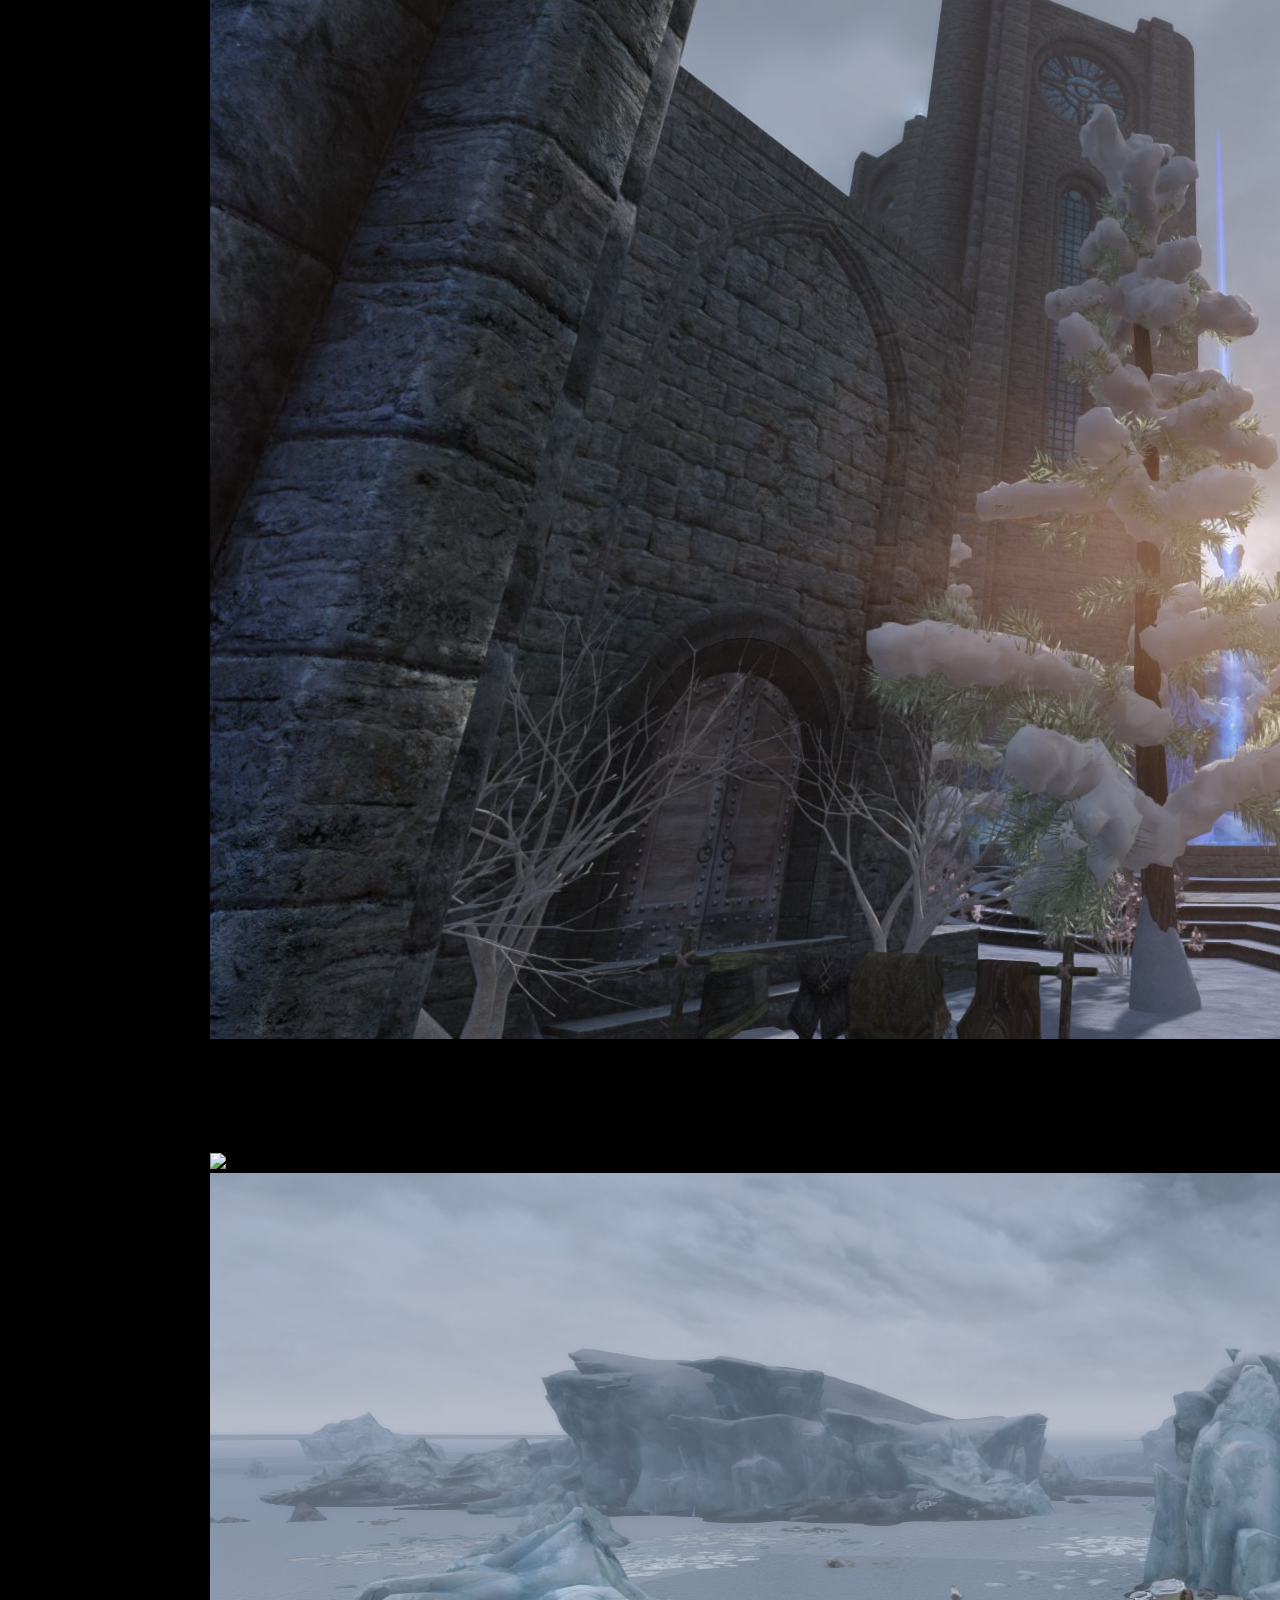
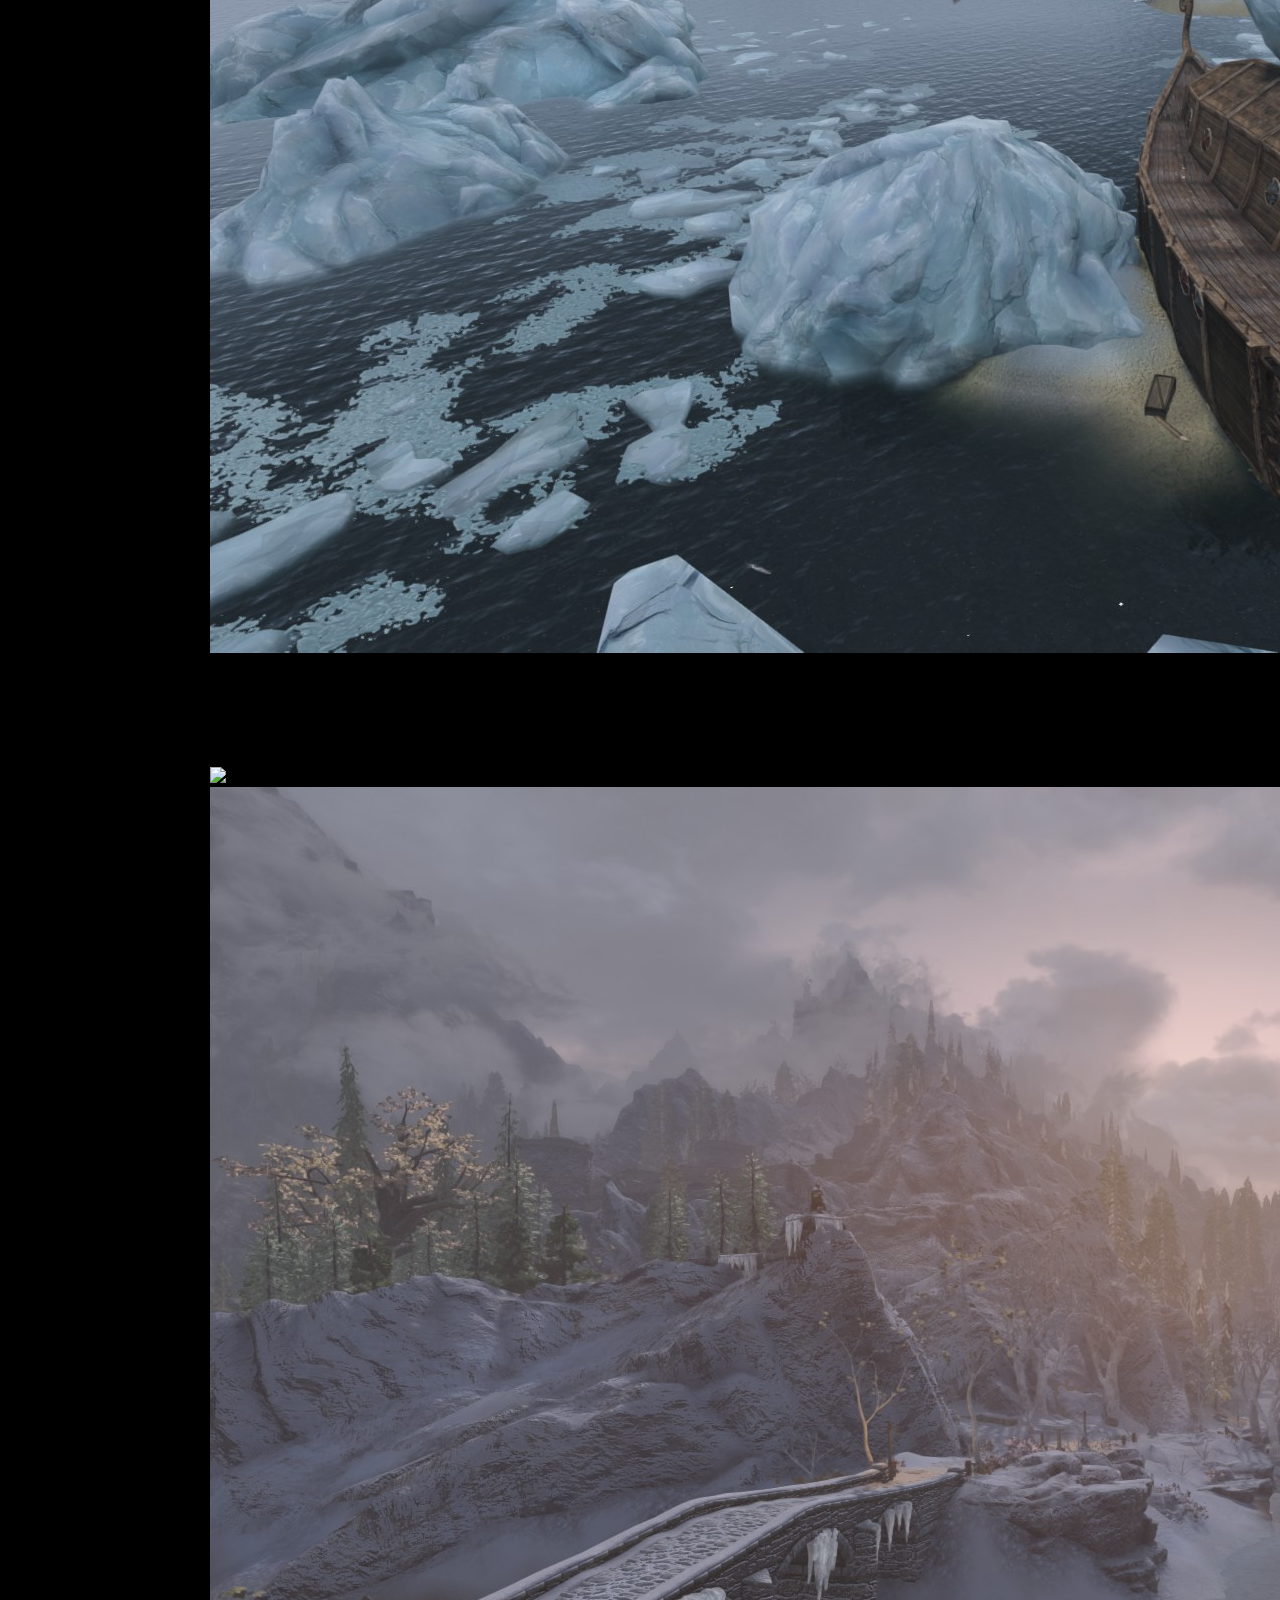
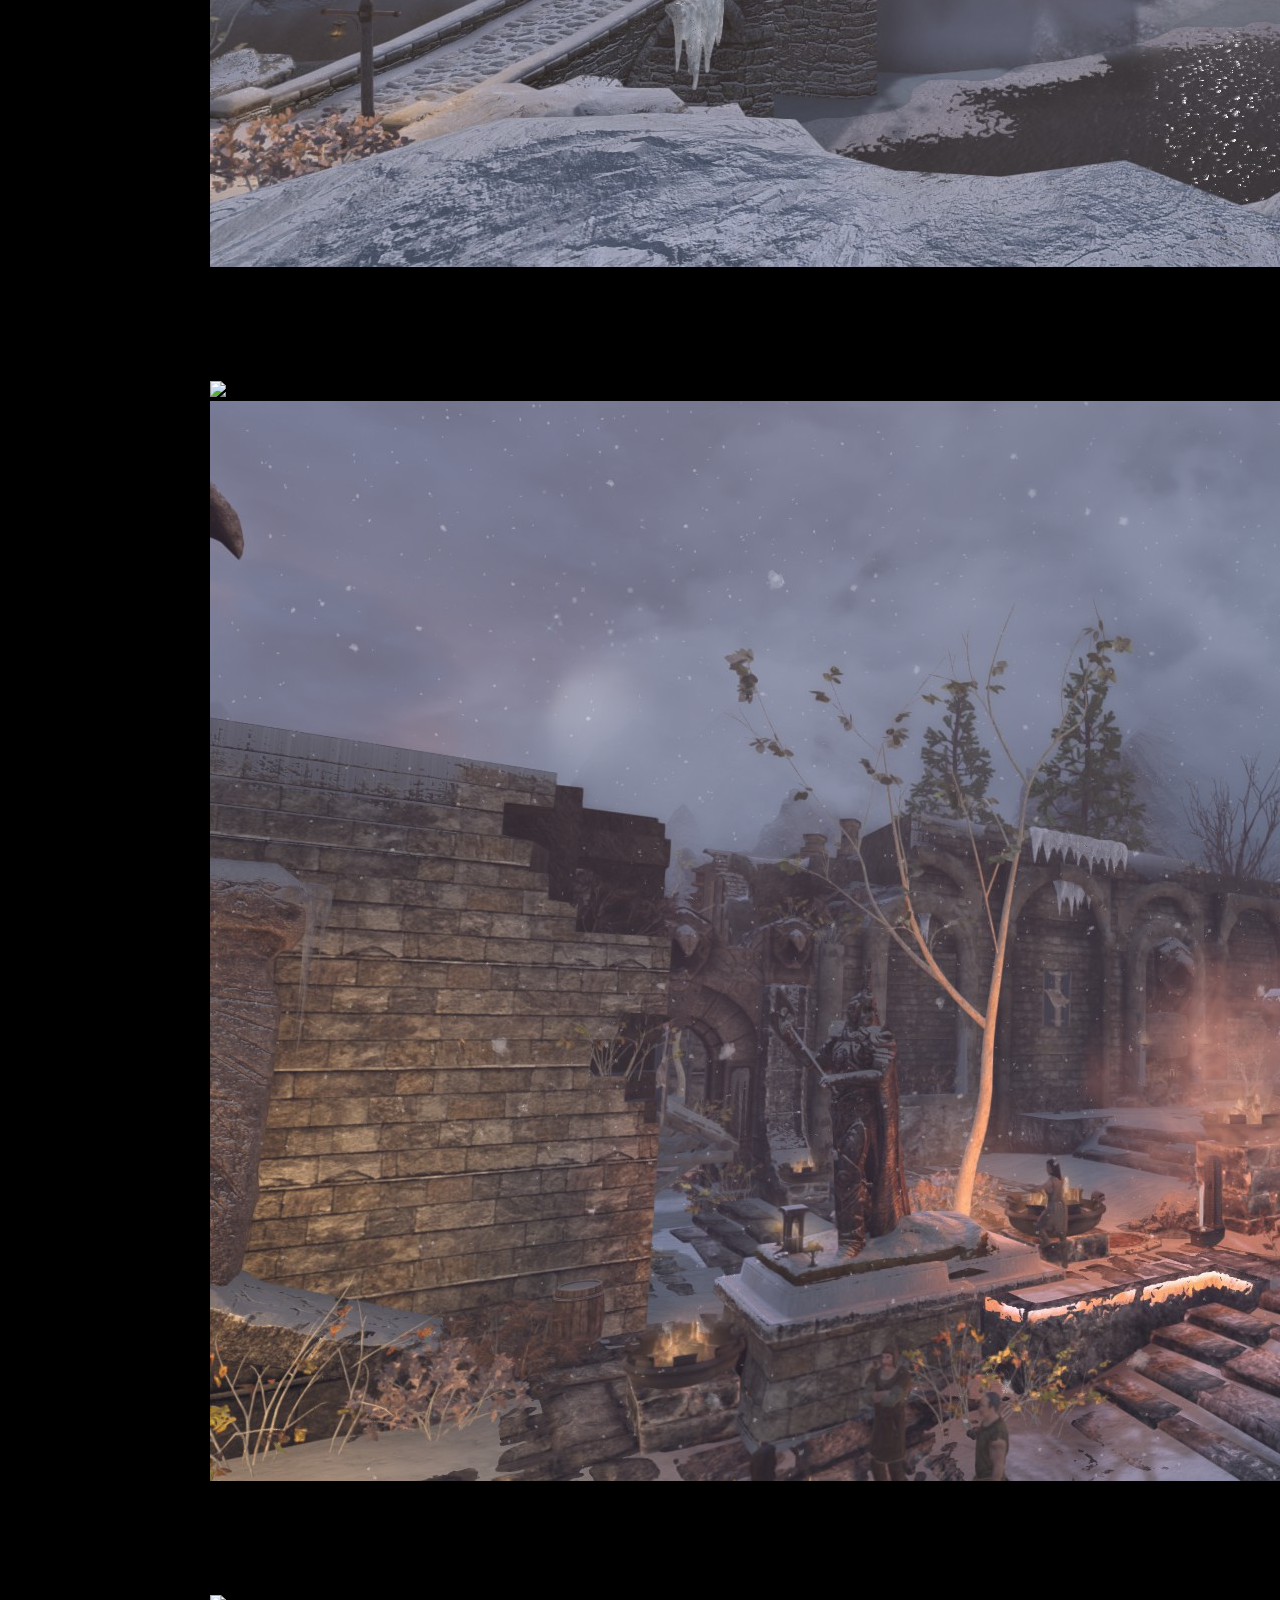
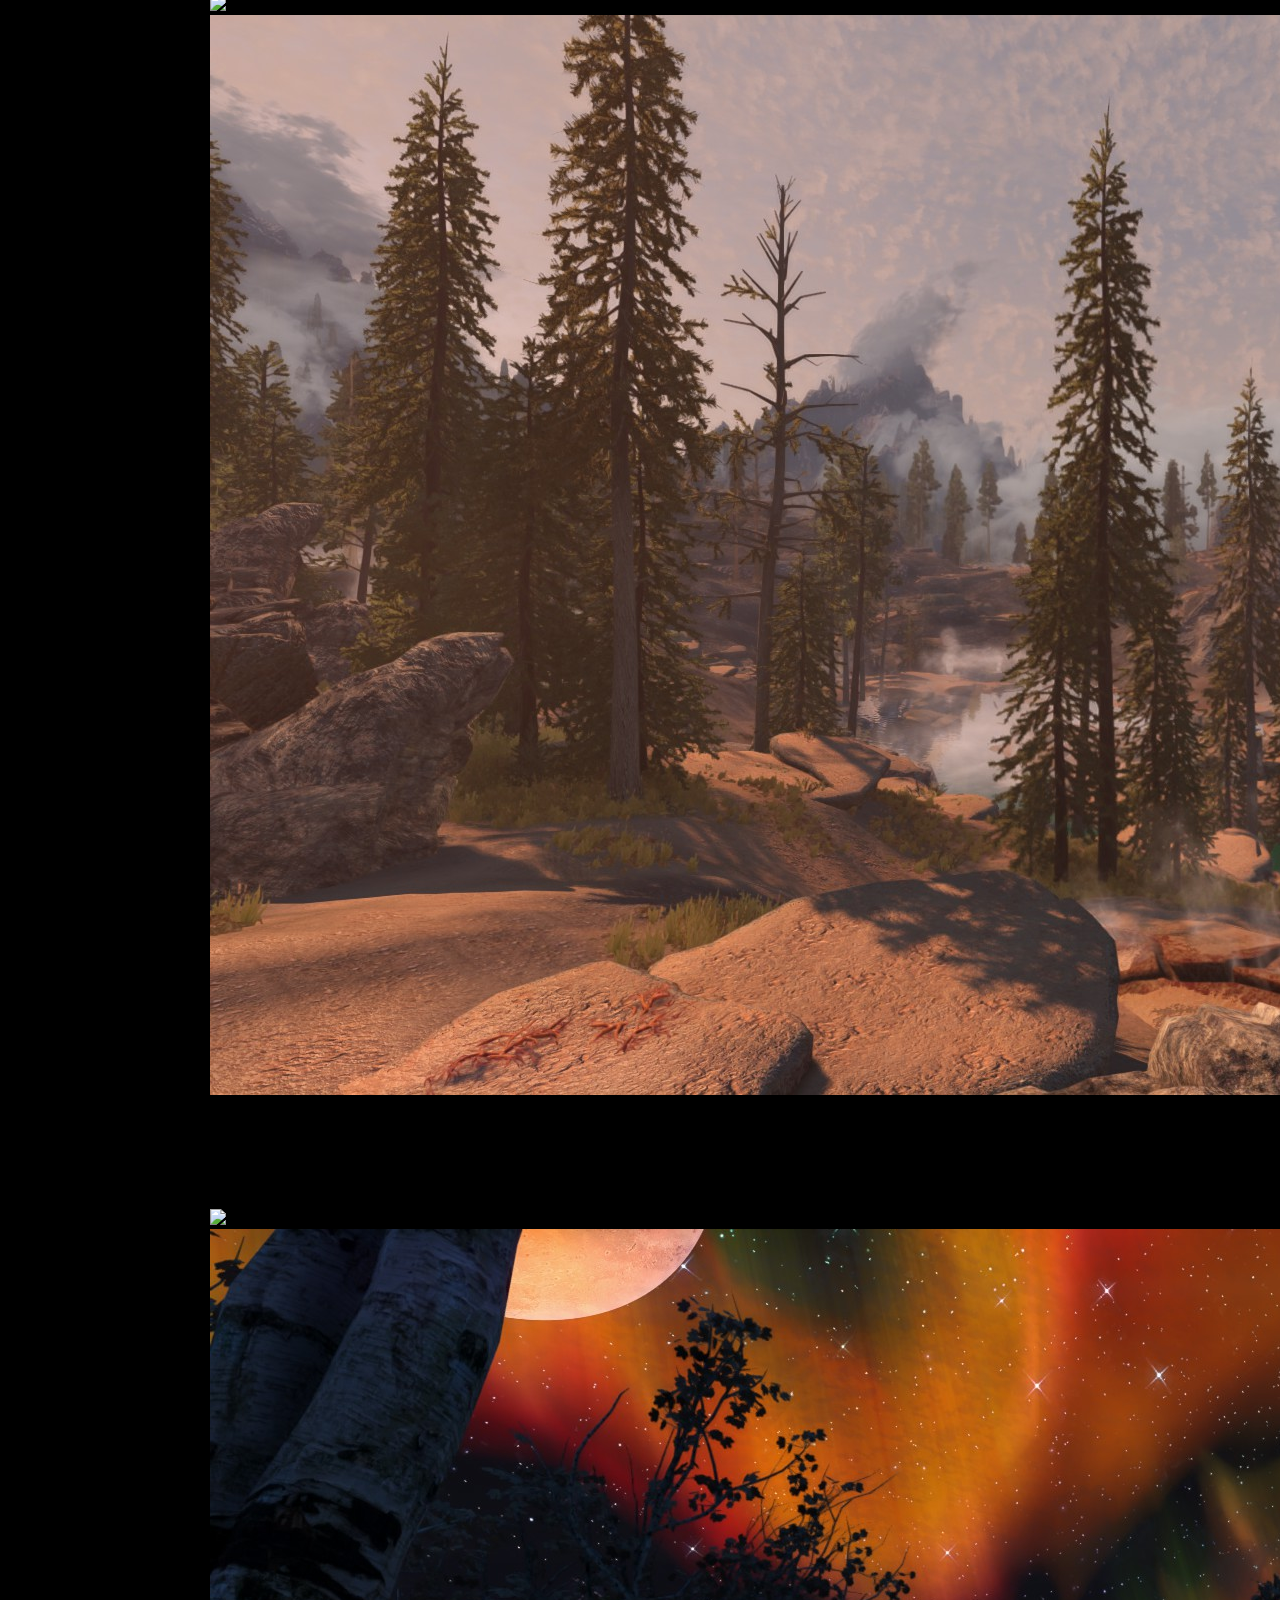
==== commit 9db01983: "Added a bunch more comparison images" ====
--- a/comparisons.html
+++ b/comparisons.html
@@ -185,6 +185,104 @@
       <div class="cocoen">
         <img src="img/v_19.jpg">
         <img src="img/m_19.jpg">
+      </div>
+    </div>
+
+    <div class="row img-comp">
+      <div class="cocoen">
+        <img src="img/v_21.jpg">
+        <img src="img/m_21.jpg">
+      </div>
+    </div>
+
+    <div class="row img-comp">
+      <div class="cocoen">
+        <img src="img/v_22.jpg">
+        <img src="img/m_22.jpg">
+      </div>
+    </div>
+
+    <div class="row img-comp">
+      <div class="cocoen">
+        <img src="img/v_23.jpg">
+        <img src="img/m_23.jpg">
+      </div>
+    </div>
+
+    <div class="row img-comp">
+      <div class="cocoen">
+        <img src="img/v_24.jpg">
+        <img src="img/m_24.jpg">
+      </div>
+    </div>
+
+    <div class="row img-comp">
+      <div class="cocoen">
+        <img src="img/v_25.jpg">
+        <img src="img/m_25.jpg">
+      </div>
+    </div>
+
+    <div class="row img-comp">
+      <div class="cocoen">
+        <img src="img/v_26.jpg">
+        <img src="img/m_26.jpg">
+      </div>
+    </div>
+
+    <div class="row img-comp">
+      <div class="cocoen">
+        <img src="img/v_27.jpg">
+        <img src="img/m_27.jpg">
+      </div>
+    </div>
+
+    <div class="row img-comp">
+      <div class="cocoen">
+        <img src="img/v_28.jpg">
+        <img src="img/m_28.jpg">
+      </div>
+    </div>
+
+    <div class="row img-comp">
+      <div class="cocoen">
+        <img src="img/v_29.jpg">
+        <img src="img/m_29.jpg">
+      </div>
+    </div>
+
+    <div class="row img-comp">
+      <div class="cocoen">
+        <img src="img/v_30.jpg">
+        <img src="img/m_30.jpg">
+      </div>
+    </div>
+
+    <div class="row img-comp">
+      <div class="cocoen">
+        <img src="img/v_31.jpg">
+        <img src="img/m_31.jpg">
+      </div>
+    </div>
+
+    <div class="row img-comp">
+      <div class="cocoen">
+        <img src="img/v_32.jpg">
+        <img src="img/m_32.jpg">
+      </div>
+    </div>
+
+    <div class="row img-comp">
+      <div class="cocoen">
+        <img src="img/v_33.jpg">
+        <img src="img/m_33.jpg">
+      </div>
+    </div>
+
+    <div class="row img-comp">
+      <div class="cocoen">
+        <img src="img/v_34.jpg">
+        <img src="img/m_34.jpg">
       </div>
     </div>
 
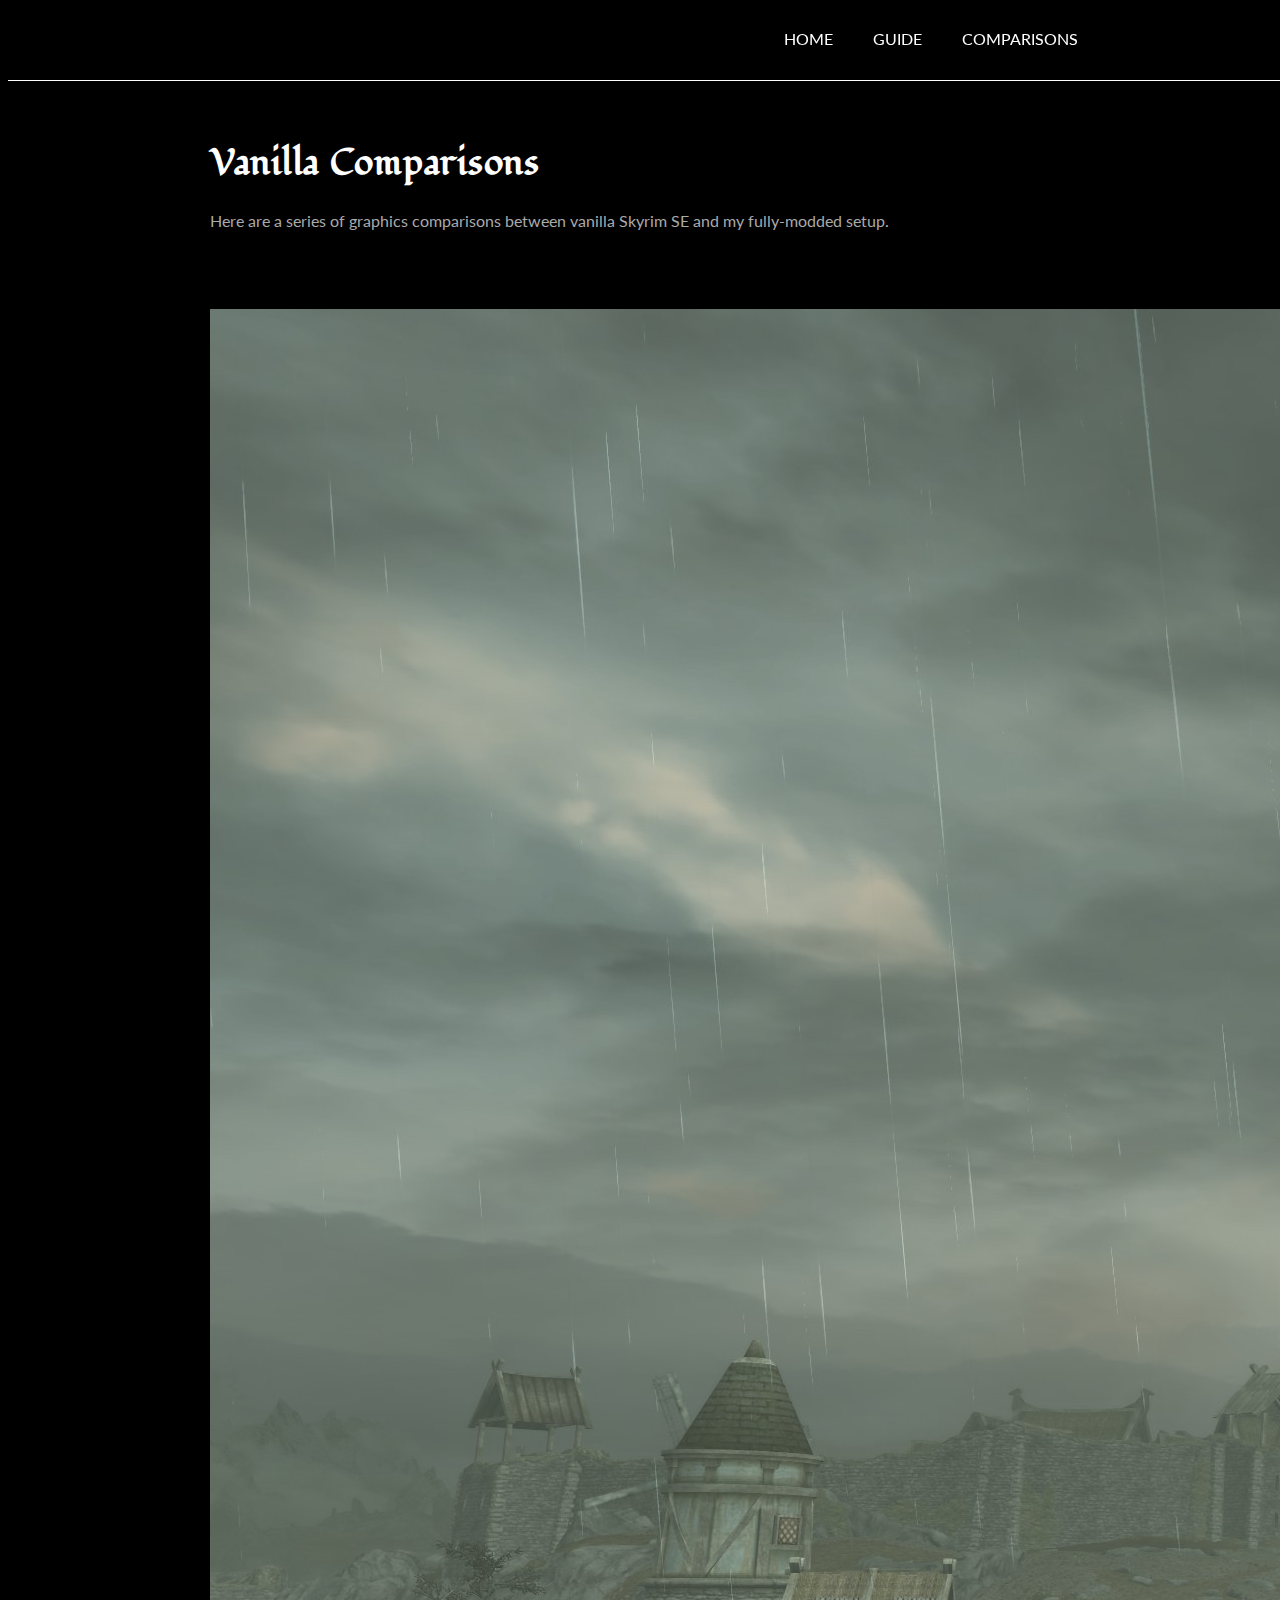
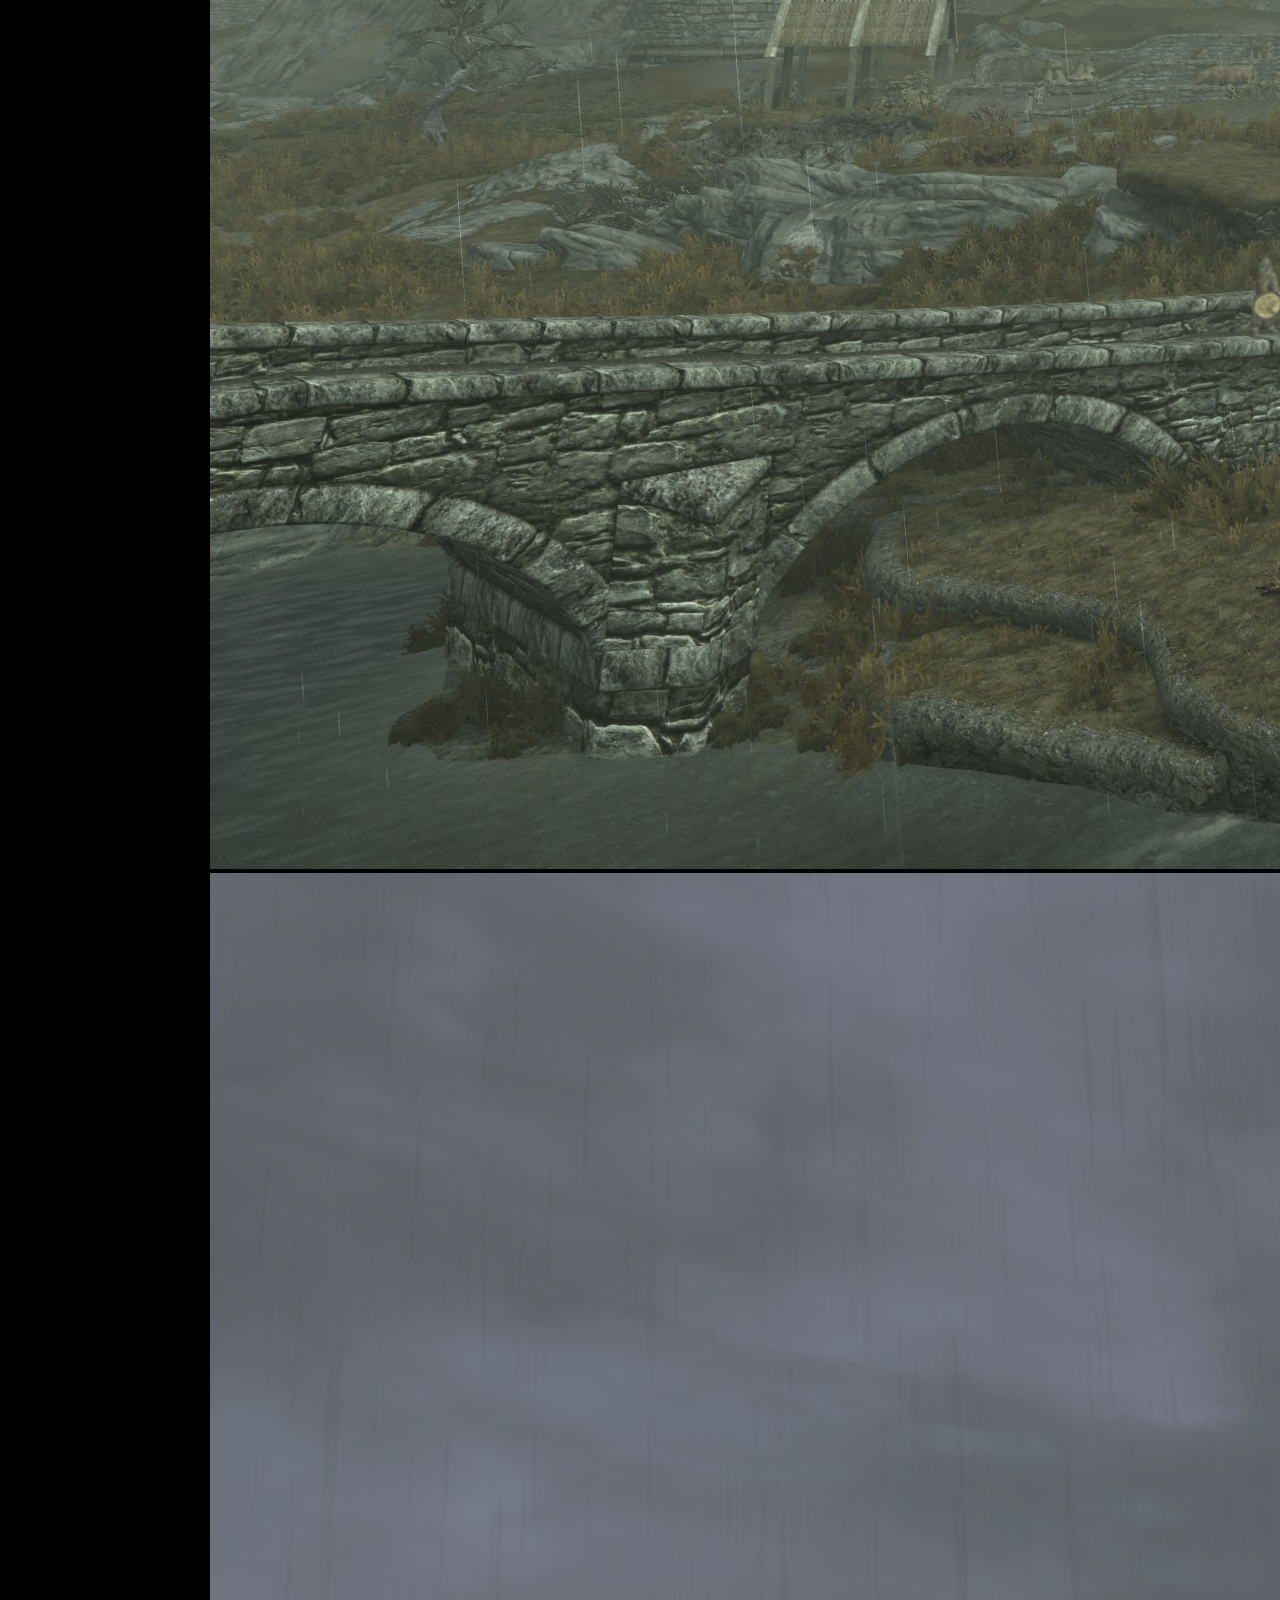
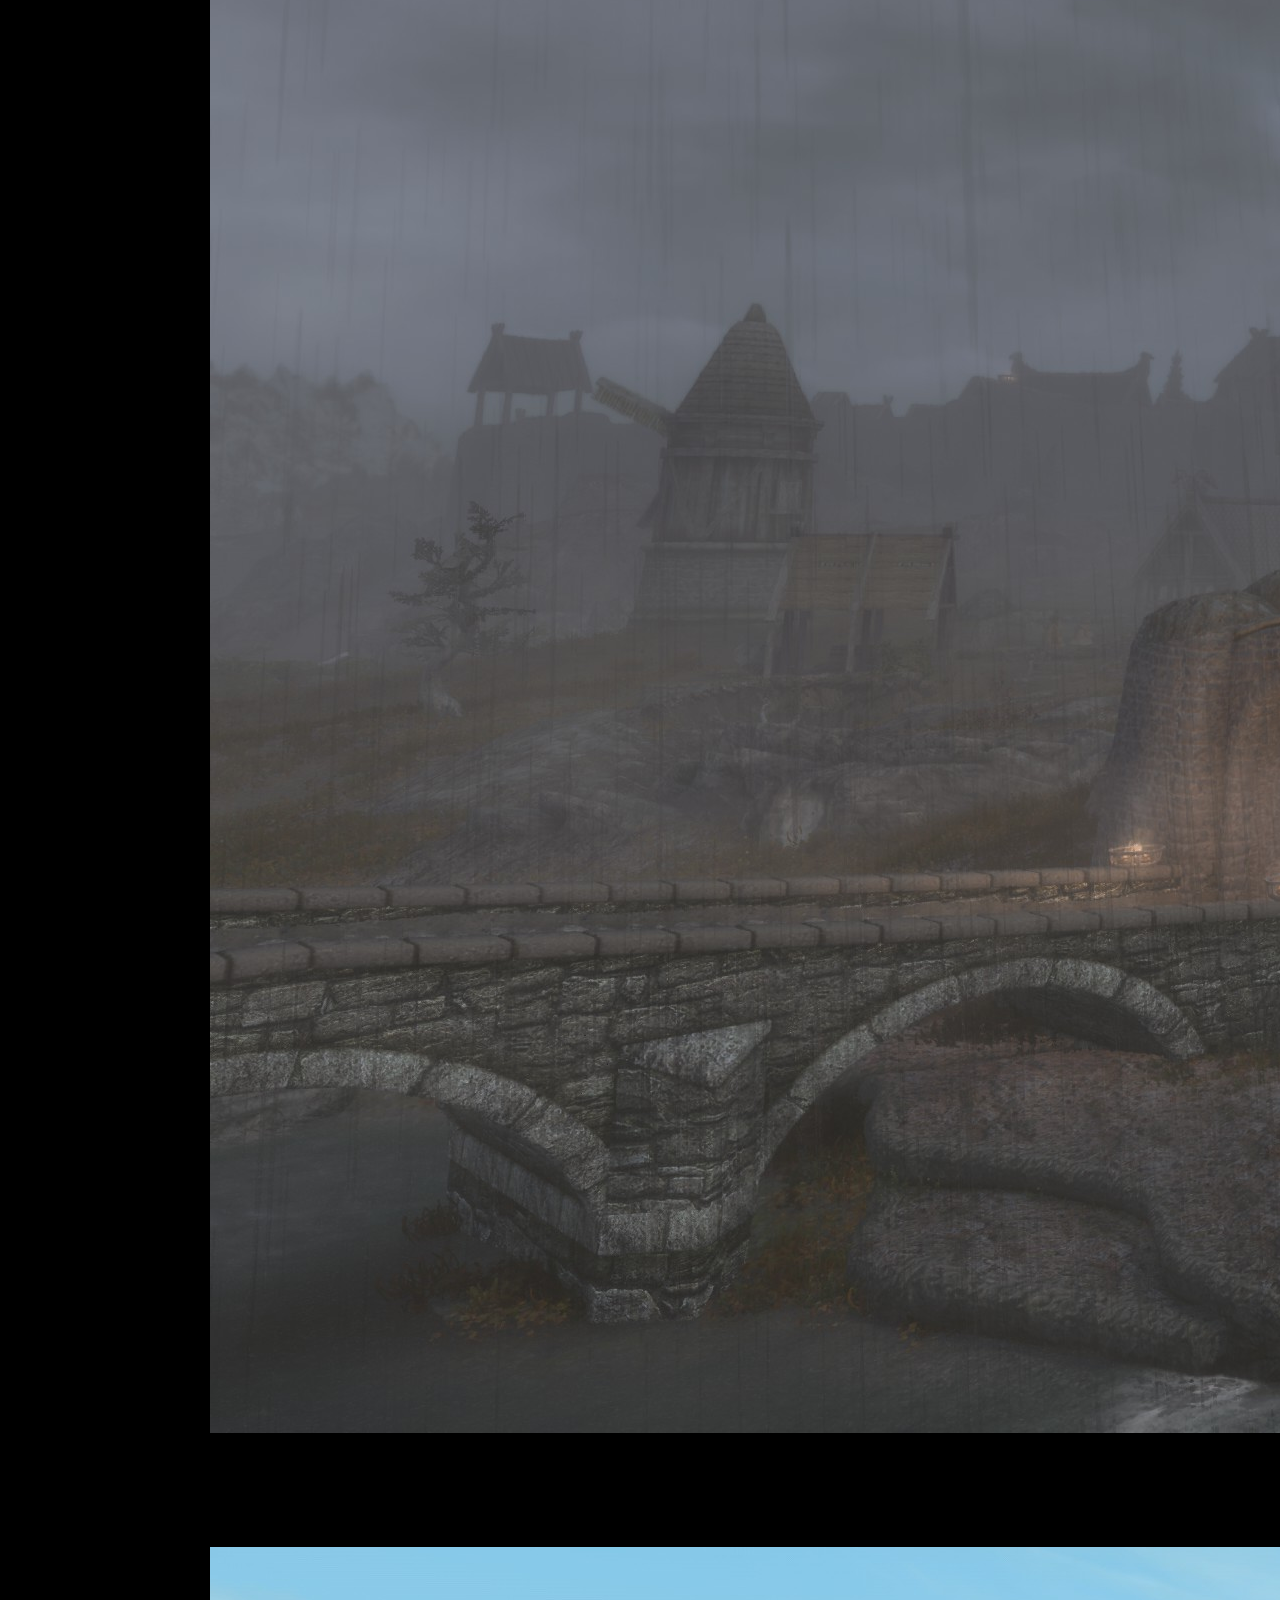
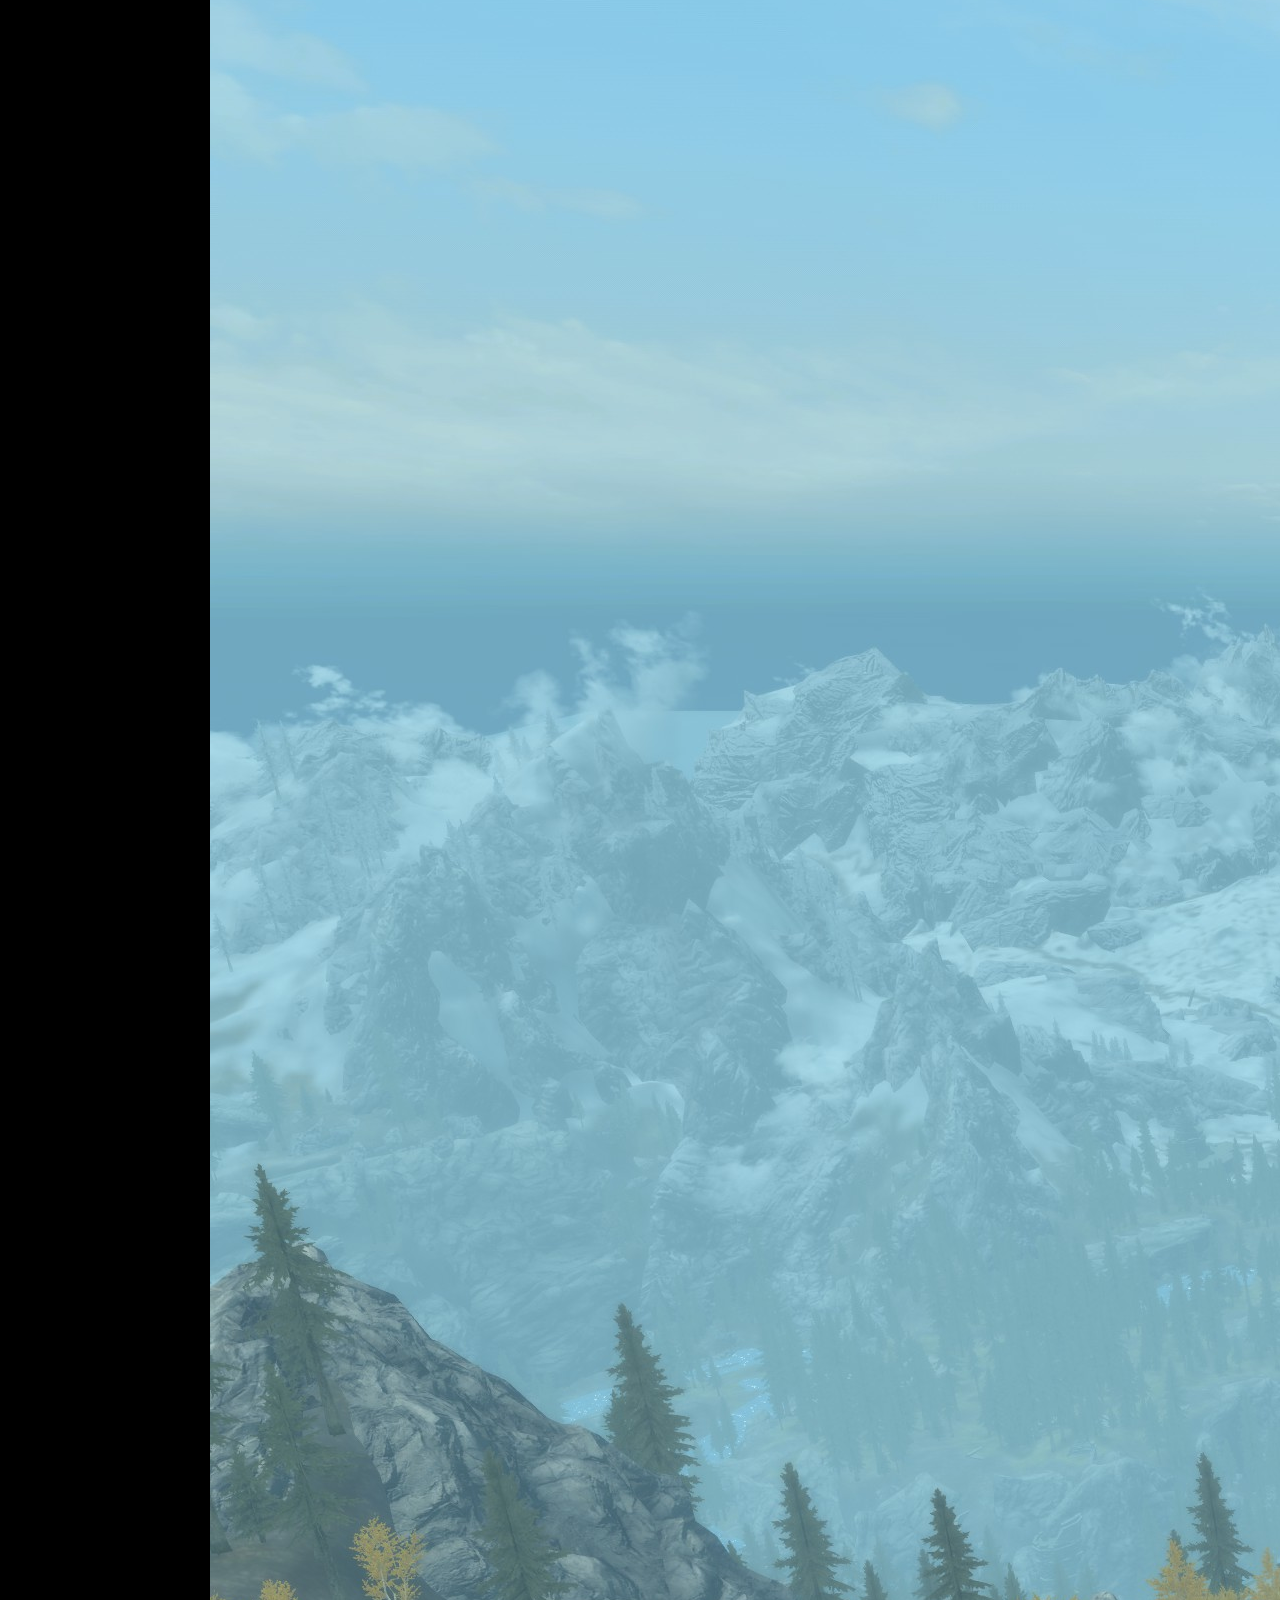
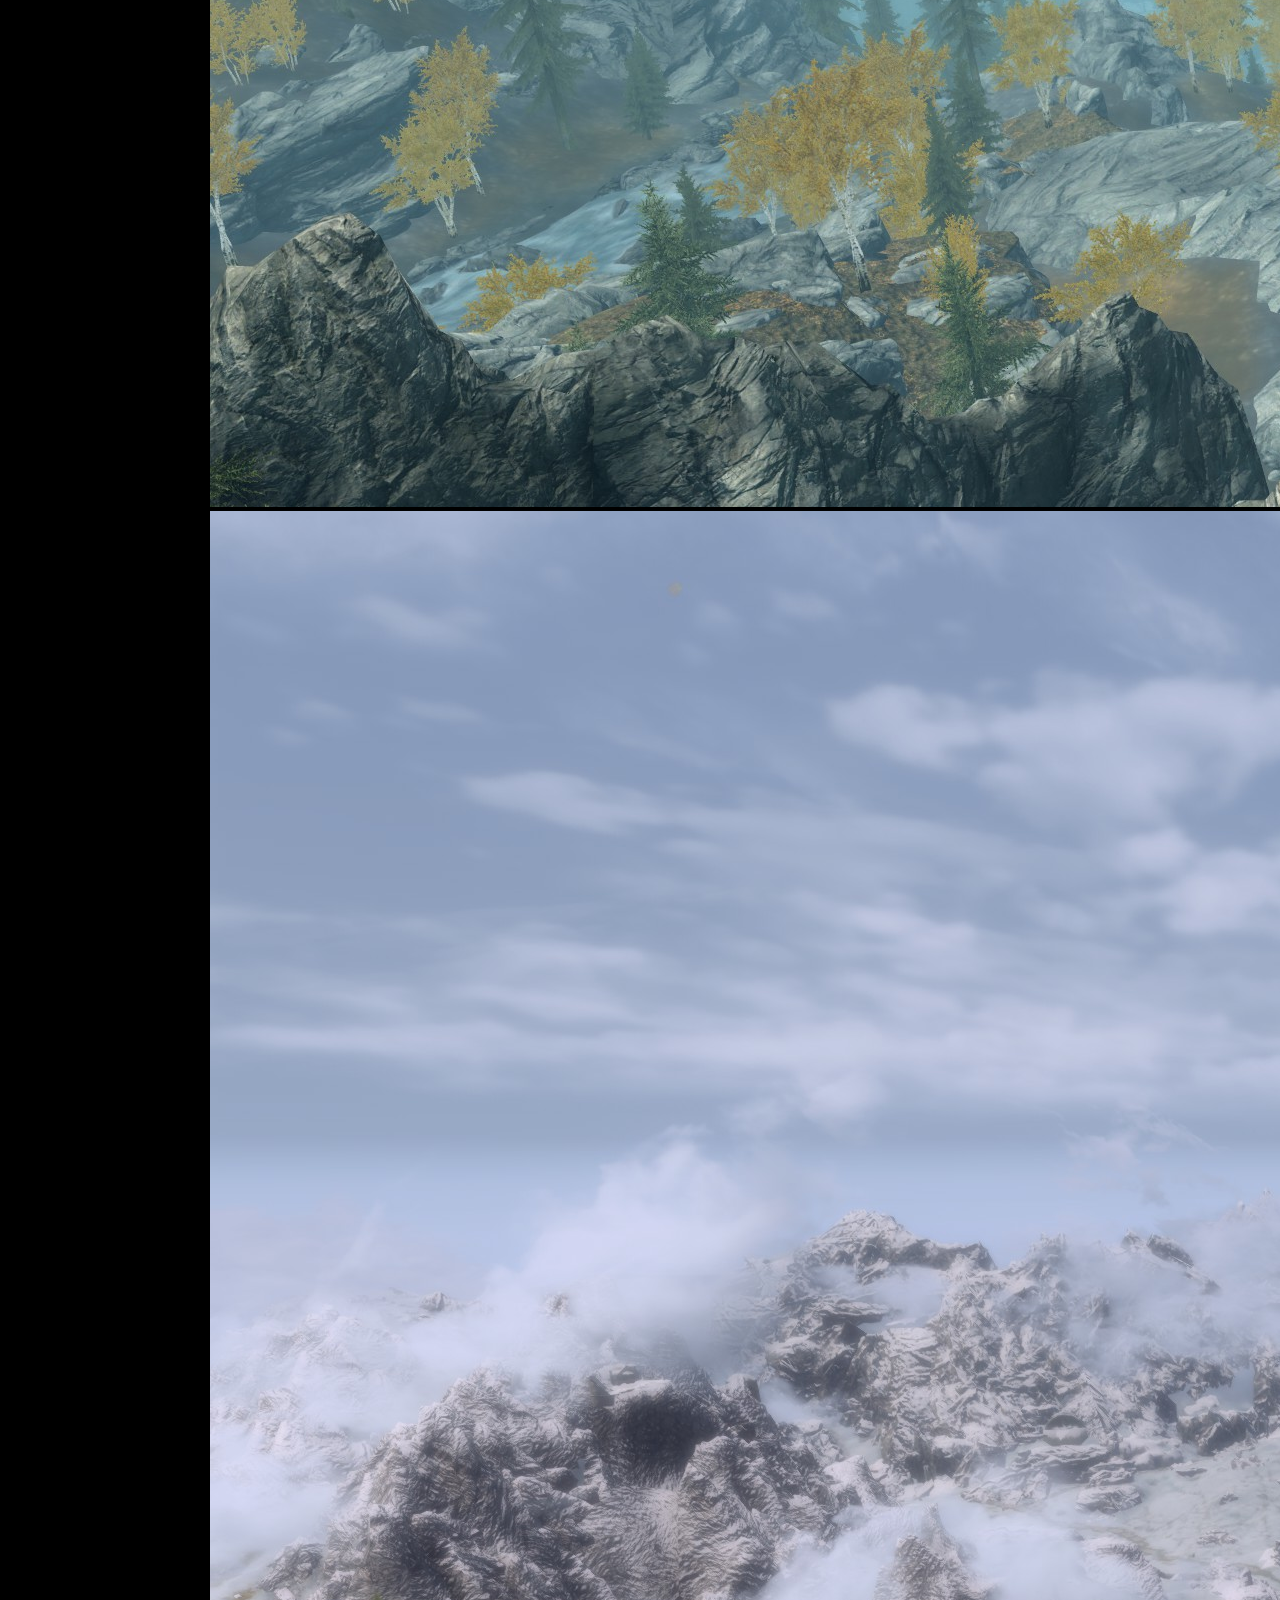
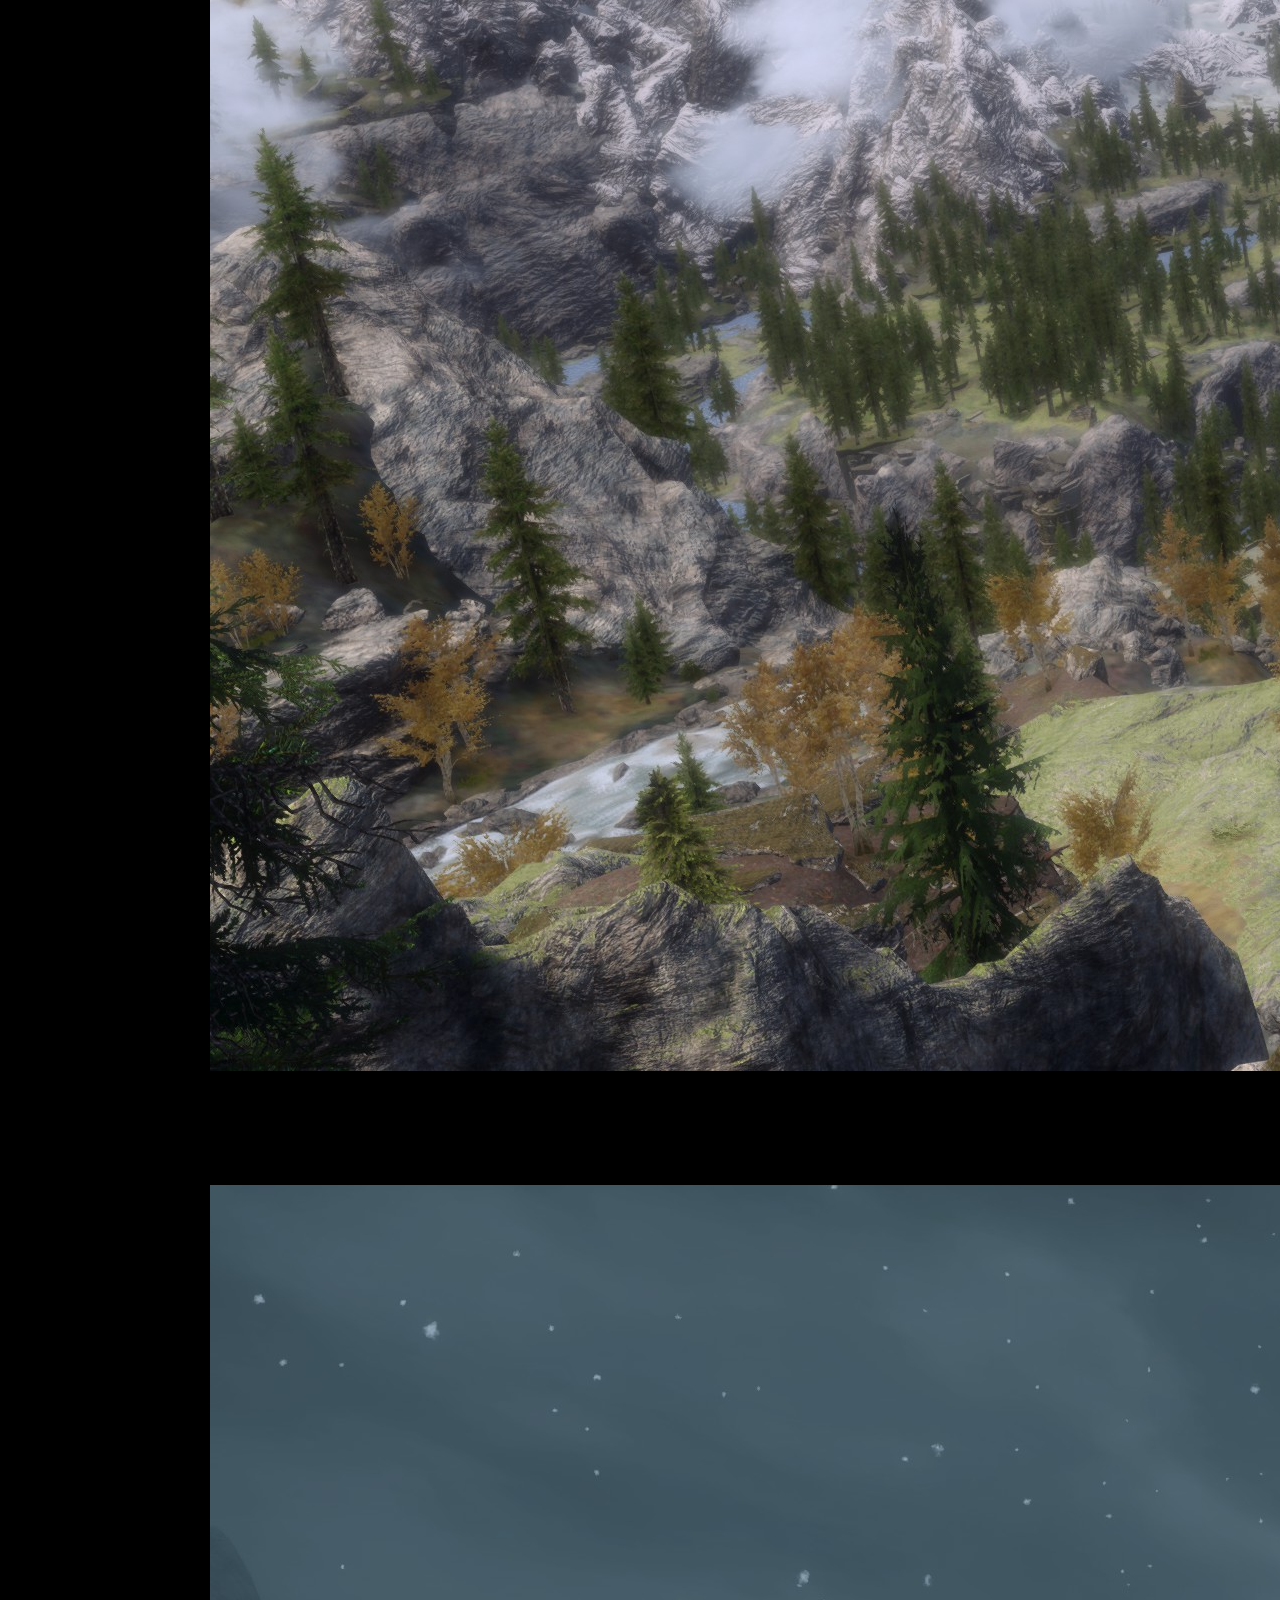
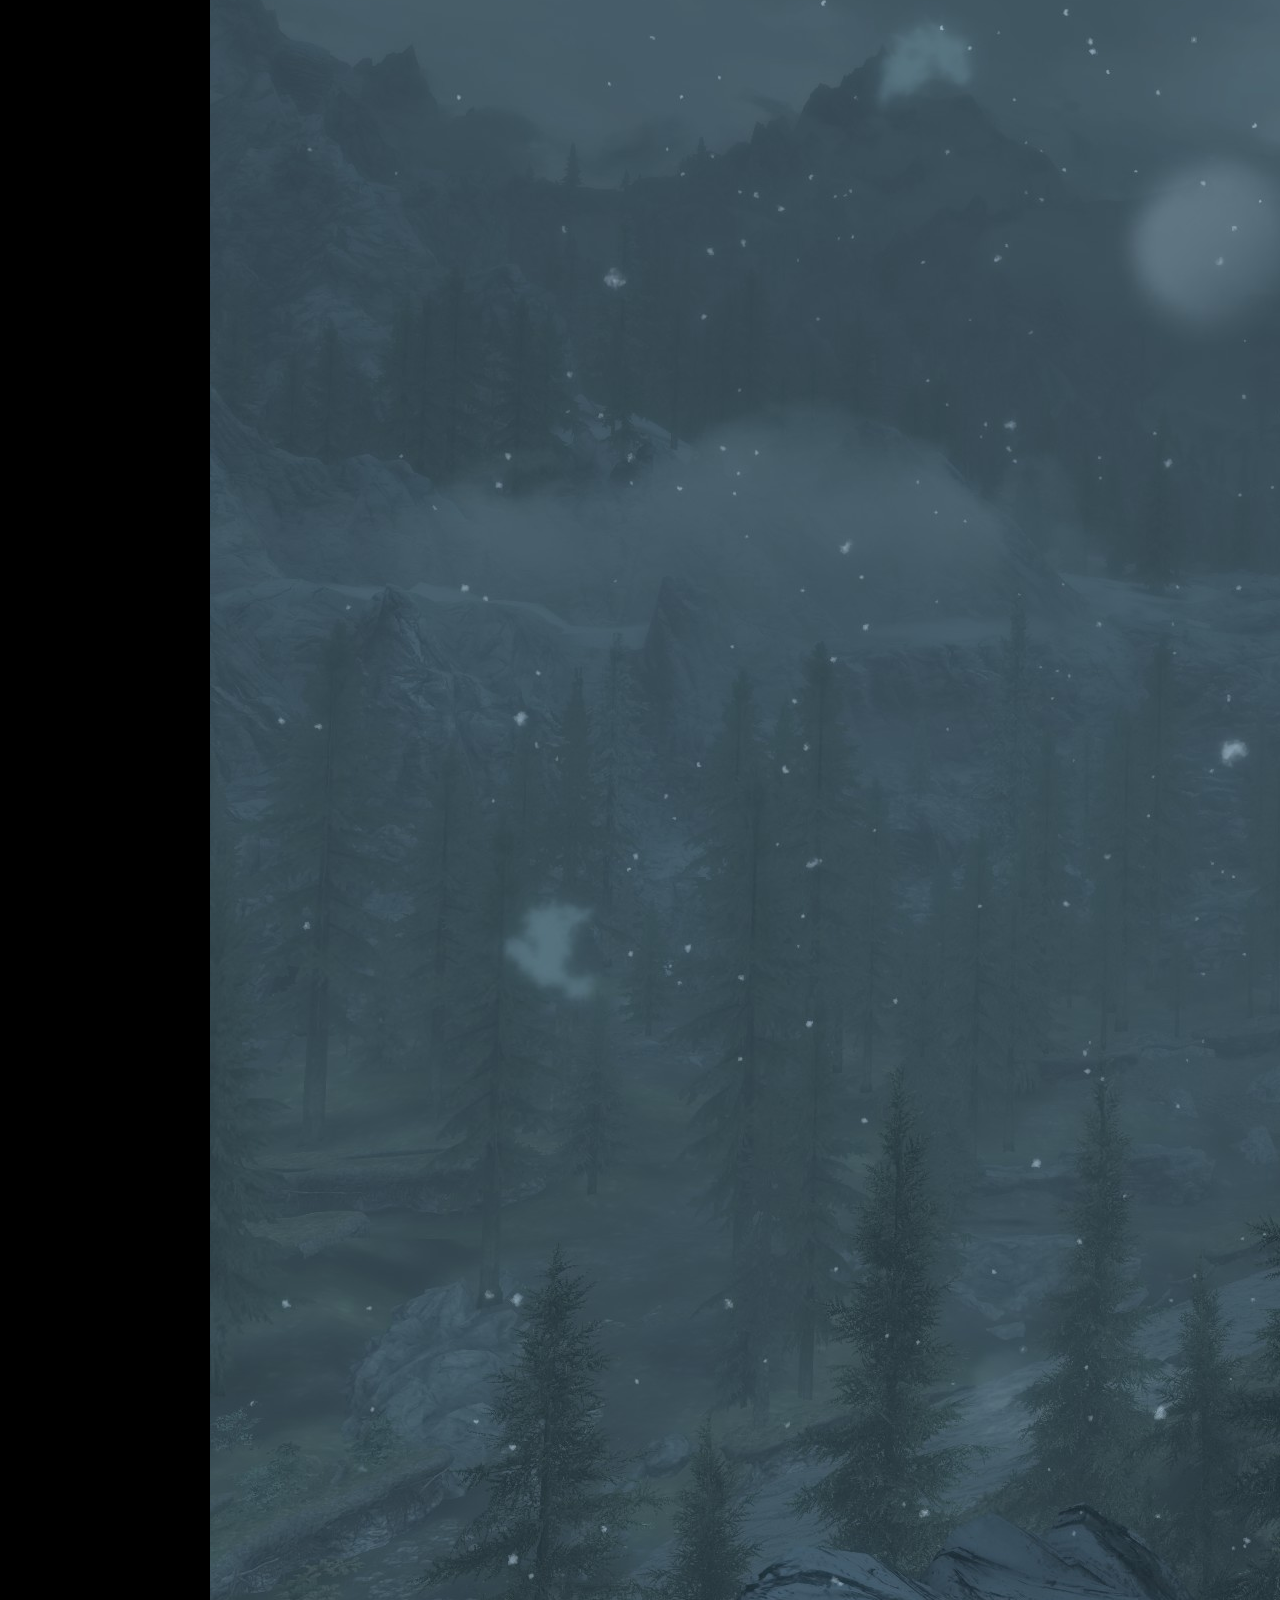
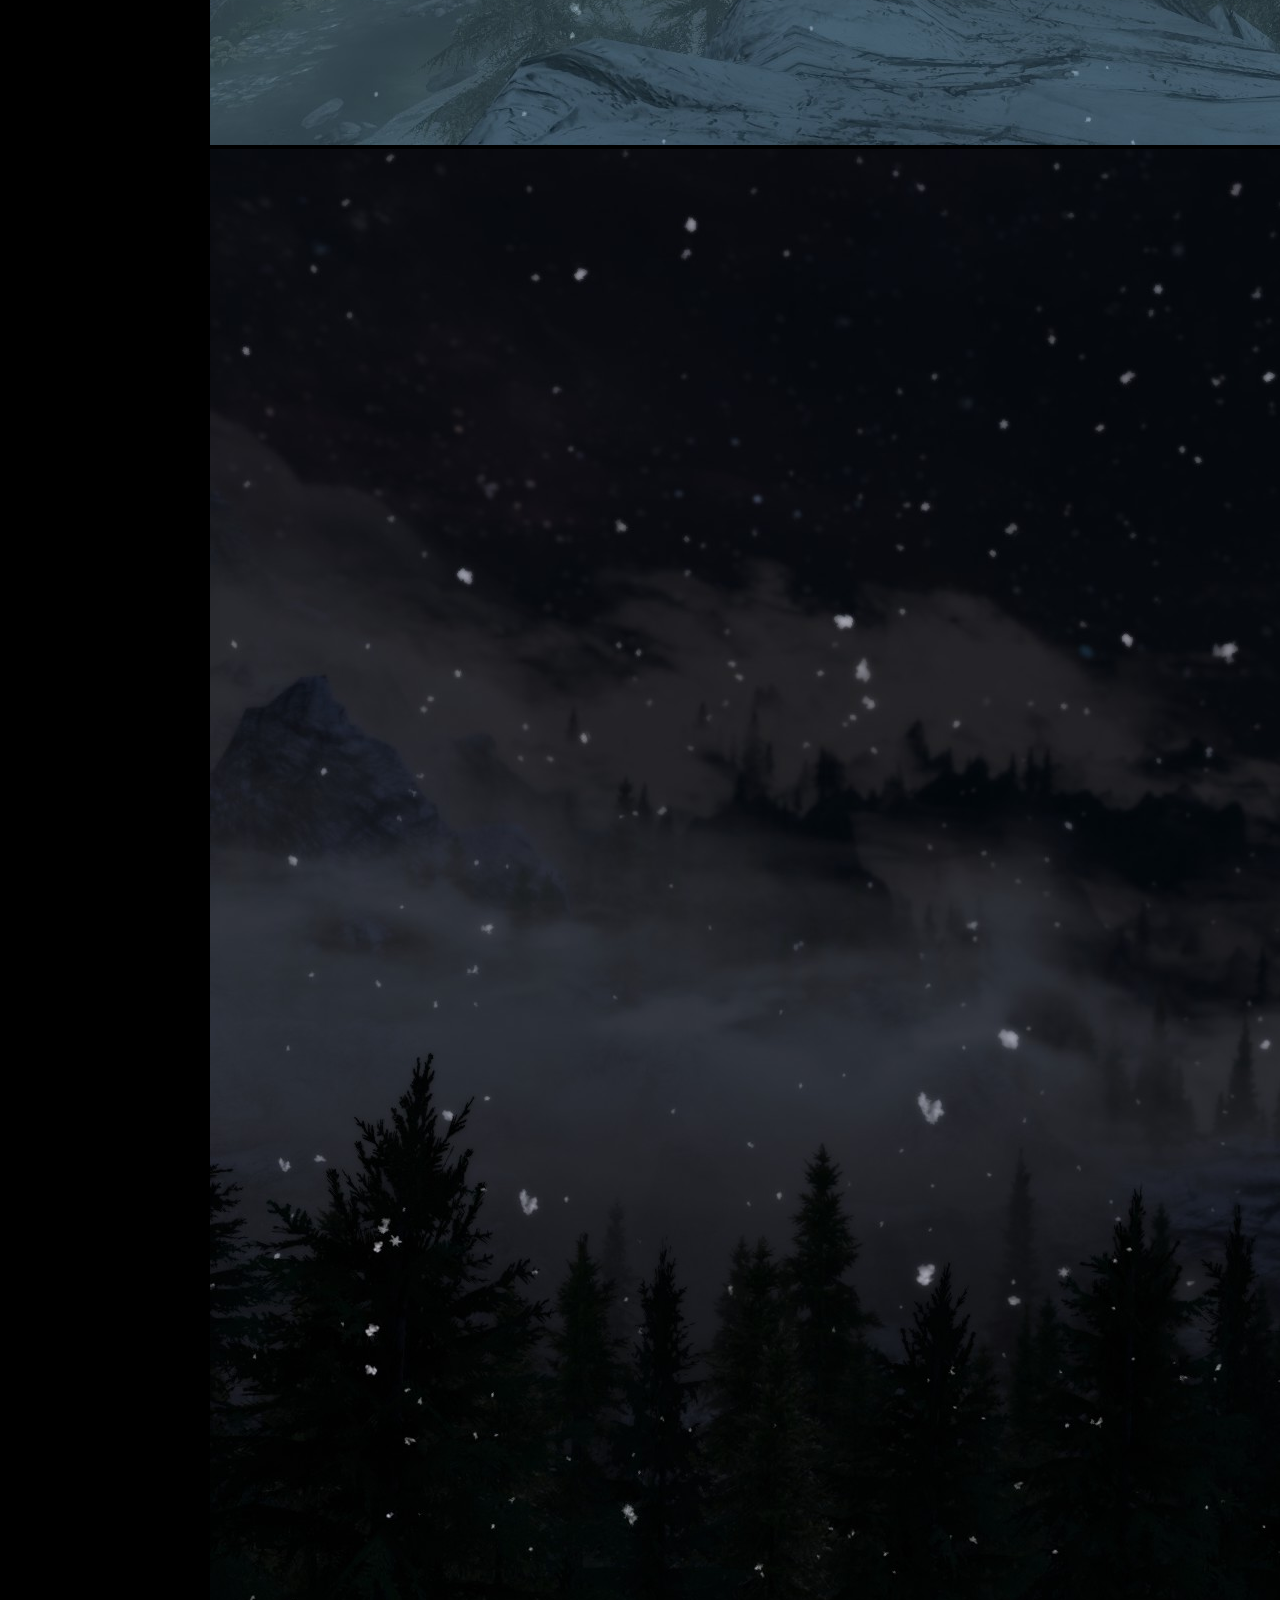
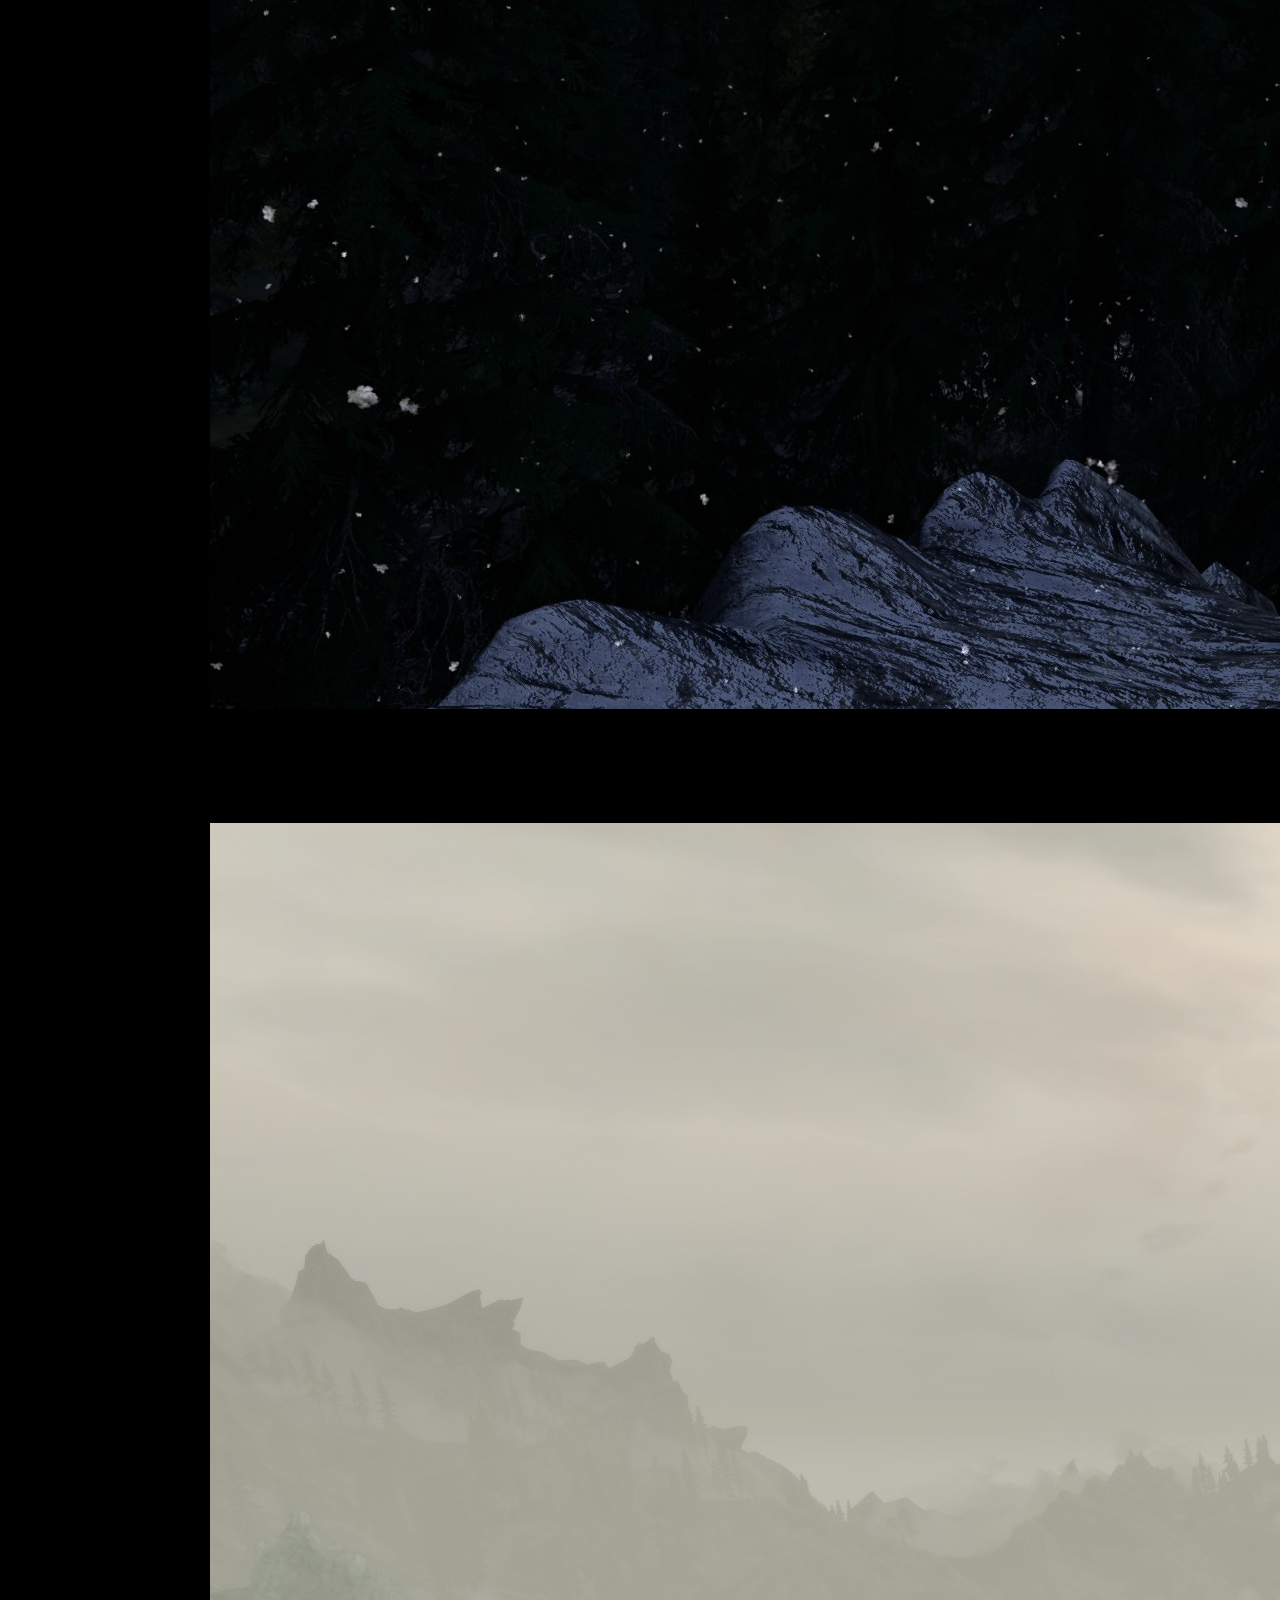
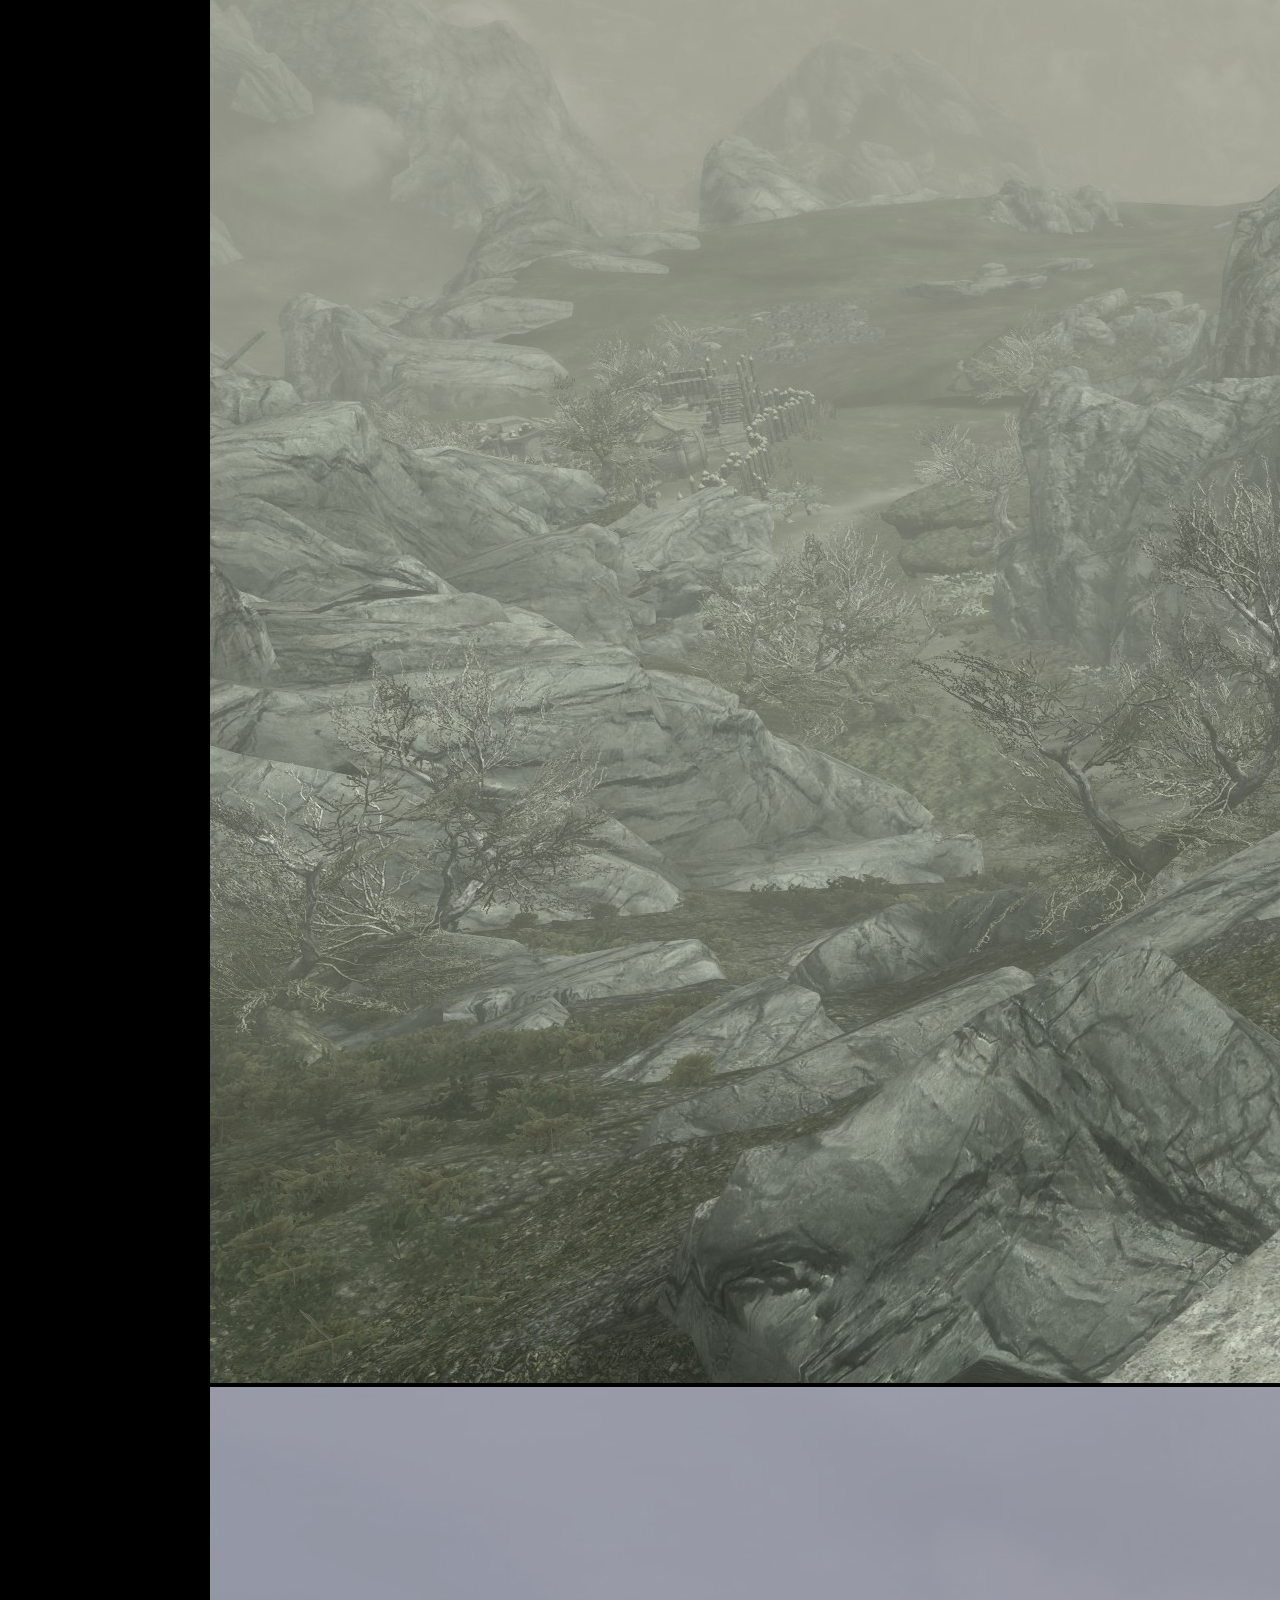
==== commit 761a6c34: "Updated images for new version; 5 images for now" ====
--- a/comparisons.html
+++ b/comparisons.html
@@ -90,202 +90,6 @@
       </div>
     </div>
 
-    <div class="row img-comp">
-      <div class="cocoen">
-        <img src="img/v_06.jpg">
-        <img src="img/m_06.jpg">
-      </div>
-    </div>
-
-    <div class="row img-comp">
-      <div class="cocoen">
-        <img src="img/v_07.jpg">
-        <img src="img/m_07.jpg">
-      </div>
-    </div>
-
-    <div class="row img-comp">
-      <div class="cocoen">
-        <img src="img/v_08.jpg">
-        <img src="img/m_08.jpg">
-      </div>
-    </div>
-
-    <div class="row img-comp">
-      <div class="cocoen">
-        <img src="img/v_09.jpg">
-        <img src="img/m_09.jpg">
-      </div>
-    </div>
-
-    <div class="row img-comp">
-      <div class="cocoen">
-        <img src="img/v_10.jpg">
-        <img src="img/m_10.jpg">
-      </div>
-    </div>
-
-    <div class="row img-comp">
-      <div class="cocoen">
-        <img src="img/v_11.jpg">
-        <img src="img/m_11.jpg">
-      </div>
-    </div>
-
-    <div class="row img-comp">
-      <div class="cocoen">
-        <img src="img/v_12.jpg">
-        <img src="img/m_12.jpg">
-      </div>
-    </div>
-
-    <div class="row img-comp">
-      <div class="cocoen">
-        <img src="img/v_13.jpg">
-        <img src="img/m_13.jpg">
-      </div>
-    </div>
-
-    <div class="row img-comp">
-      <div class="cocoen">
-        <img src="img/v_14.jpg">
-        <img src="img/m_14.jpg">
-      </div>
-    </div>
-
-    <div class="row img-comp">
-      <div class="cocoen">
-        <img src="img/v_15.jpg">
-        <img src="img/m_15.jpg">
-      </div>
-    </div>
-
-    <div class="row img-comp">
-      <div class="cocoen">
-        <img src="img/v_16.jpg">
-        <img src="img/m_16.jpg">
-      </div>
-    </div>
-
-    <div class="row img-comp">
-      <div class="cocoen">
-        <img src="img/v_17.jpg">
-        <img src="img/m_17.jpg">
-      </div>
-    </div>
-
-    <div class="row img-comp">
-      <div class="cocoen">
-        <img src="img/v_18.jpg">
-        <img src="img/m_18.jpg">
-      </div>
-    </div>
-
-    <div class="row img-comp">
-      <div class="cocoen">
-        <img src="img/v_19.jpg">
-        <img src="img/m_19.jpg">
-      </div>
-    </div>
-
-    <div class="row img-comp">
-      <div class="cocoen">
-        <img src="img/v_21.jpg">
-        <img src="img/m_21.jpg">
-      </div>
-    </div>
-
-    <div class="row img-comp">
-      <div class="cocoen">
-        <img src="img/v_22.jpg">
-        <img src="img/m_22.jpg">
-      </div>
-    </div>
-
-    <div class="row img-comp">
-      <div class="cocoen">
-        <img src="img/v_23.jpg">
-        <img src="img/m_23.jpg">
-      </div>
-    </div>
-
-    <div class="row img-comp">
-      <div class="cocoen">
-        <img src="img/v_24.jpg">
-        <img src="img/m_24.jpg">
-      </div>
-    </div>
-
-    <div class="row img-comp">
-      <div class="cocoen">
-        <img src="img/v_25.jpg">
-        <img src="img/m_25.jpg">
-      </div>
-    </div>
-
-    <div class="row img-comp">
-      <div class="cocoen">
-        <img src="img/v_26.jpg">
-        <img src="img/m_26.jpg">
-      </div>
-    </div>
-
-    <div class="row img-comp">
-      <div class="cocoen">
-        <img src="img/v_27.jpg">
-        <img src="img/m_27.jpg">
-      </div>
-    </div>
-
-    <div class="row img-comp">
-      <div class="cocoen">
-        <img src="img/v_28.jpg">
-        <img src="img/m_28.jpg">
-      </div>
-    </div>
-
-    <div class="row img-comp">
-      <div class="cocoen">
-        <img src="img/v_29.jpg">
-        <img src="img/m_29.jpg">
-      </div>
-    </div>
-
-    <div class="row img-comp">
-      <div class="cocoen">
-        <img src="img/v_30.jpg">
-        <img src="img/m_30.jpg">
-      </div>
-    </div>
-
-    <div class="row img-comp">
-      <div class="cocoen">
-        <img src="img/v_31.jpg">
-        <img src="img/m_31.jpg">
-      </div>
-    </div>
-
-    <div class="row img-comp">
-      <div class="cocoen">
-        <img src="img/v_32.jpg">
-        <img src="img/m_32.jpg">
-      </div>
-    </div>
-
-    <div class="row img-comp">
-      <div class="cocoen">
-        <img src="img/v_33.jpg">
-        <img src="img/m_33.jpg">
-      </div>
-    </div>
-
-    <div class="row img-comp">
-      <div class="cocoen">
-        <img src="img/v_34.jpg">
-        <img src="img/m_34.jpg">
-      </div>
-    </div>
-
   </div>
 
   <script src="js/cocoen.min.js"></script>
--- a/css/style.css
+++ b/css/style.css
@@ -118,7 +118,7 @@
 
 .fifty {
   width: 50%;
-}
+} 
 
 .forty {
   width: 40%;
